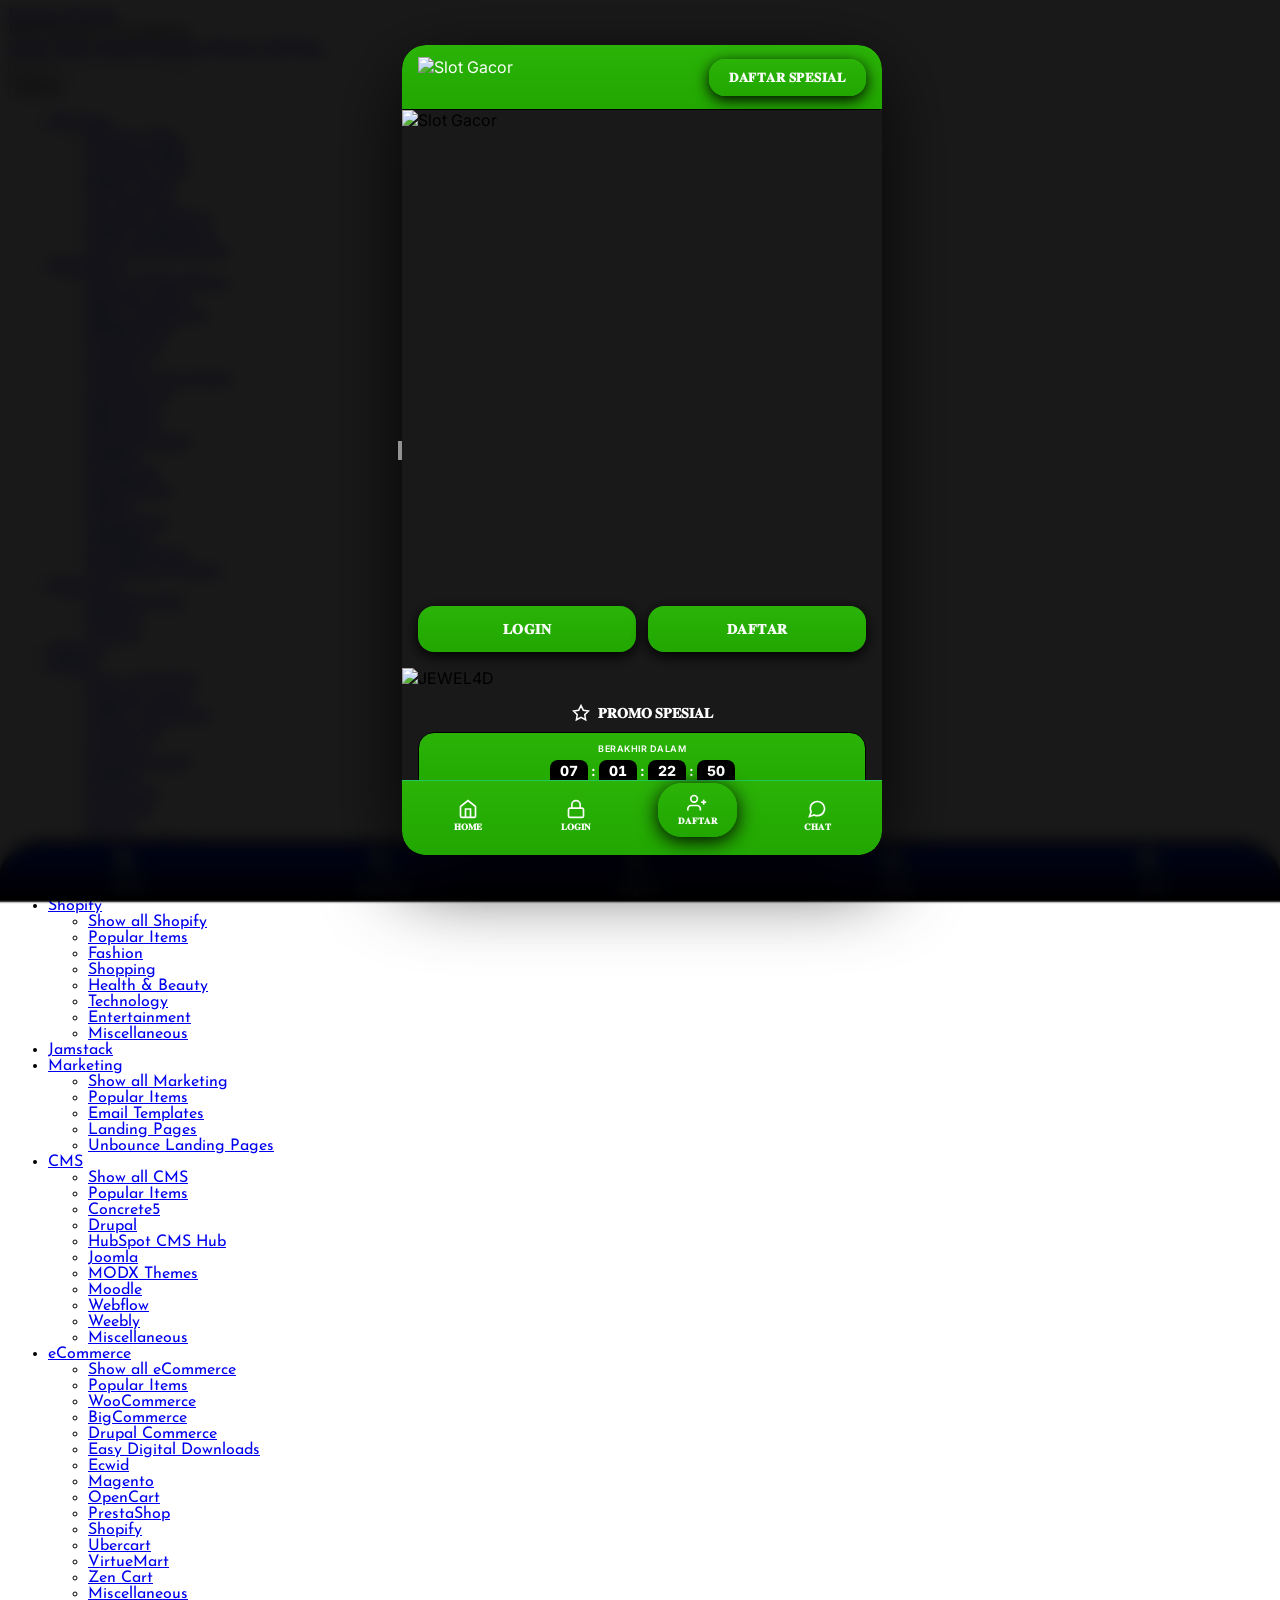
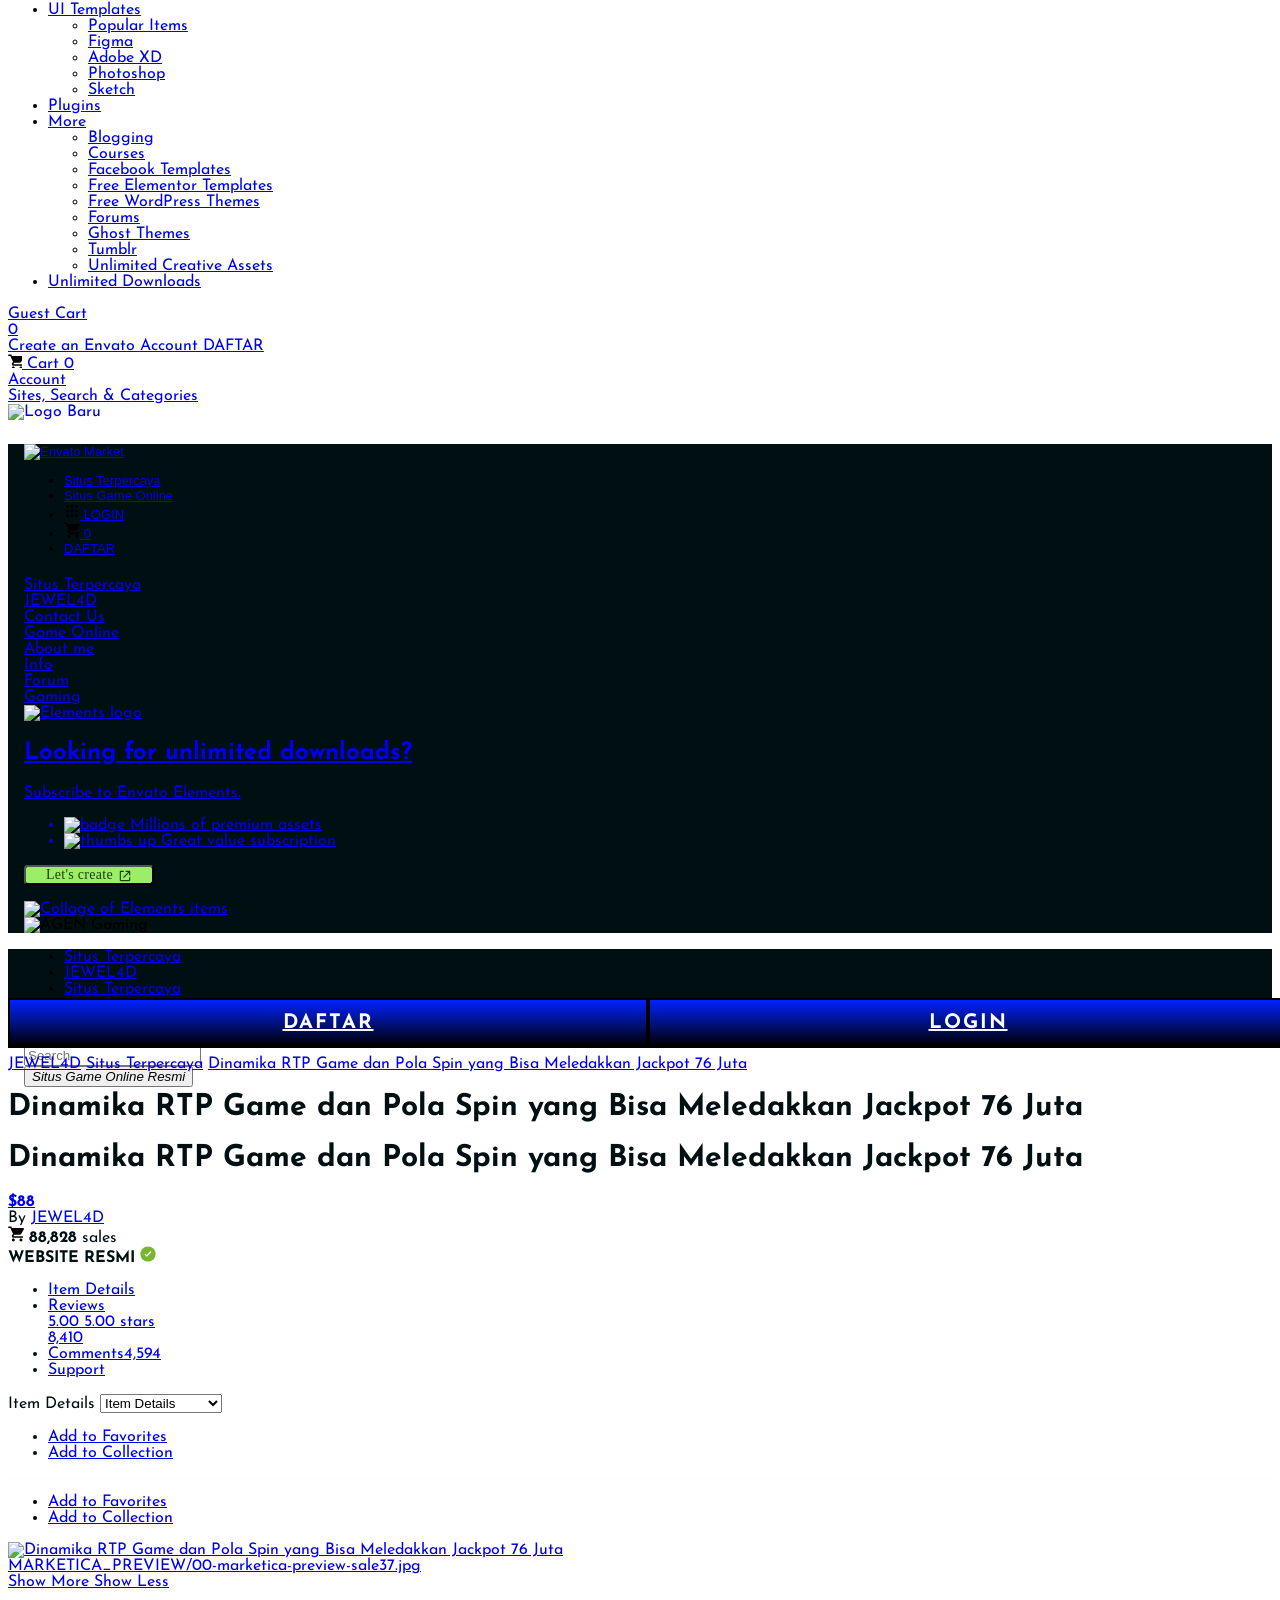
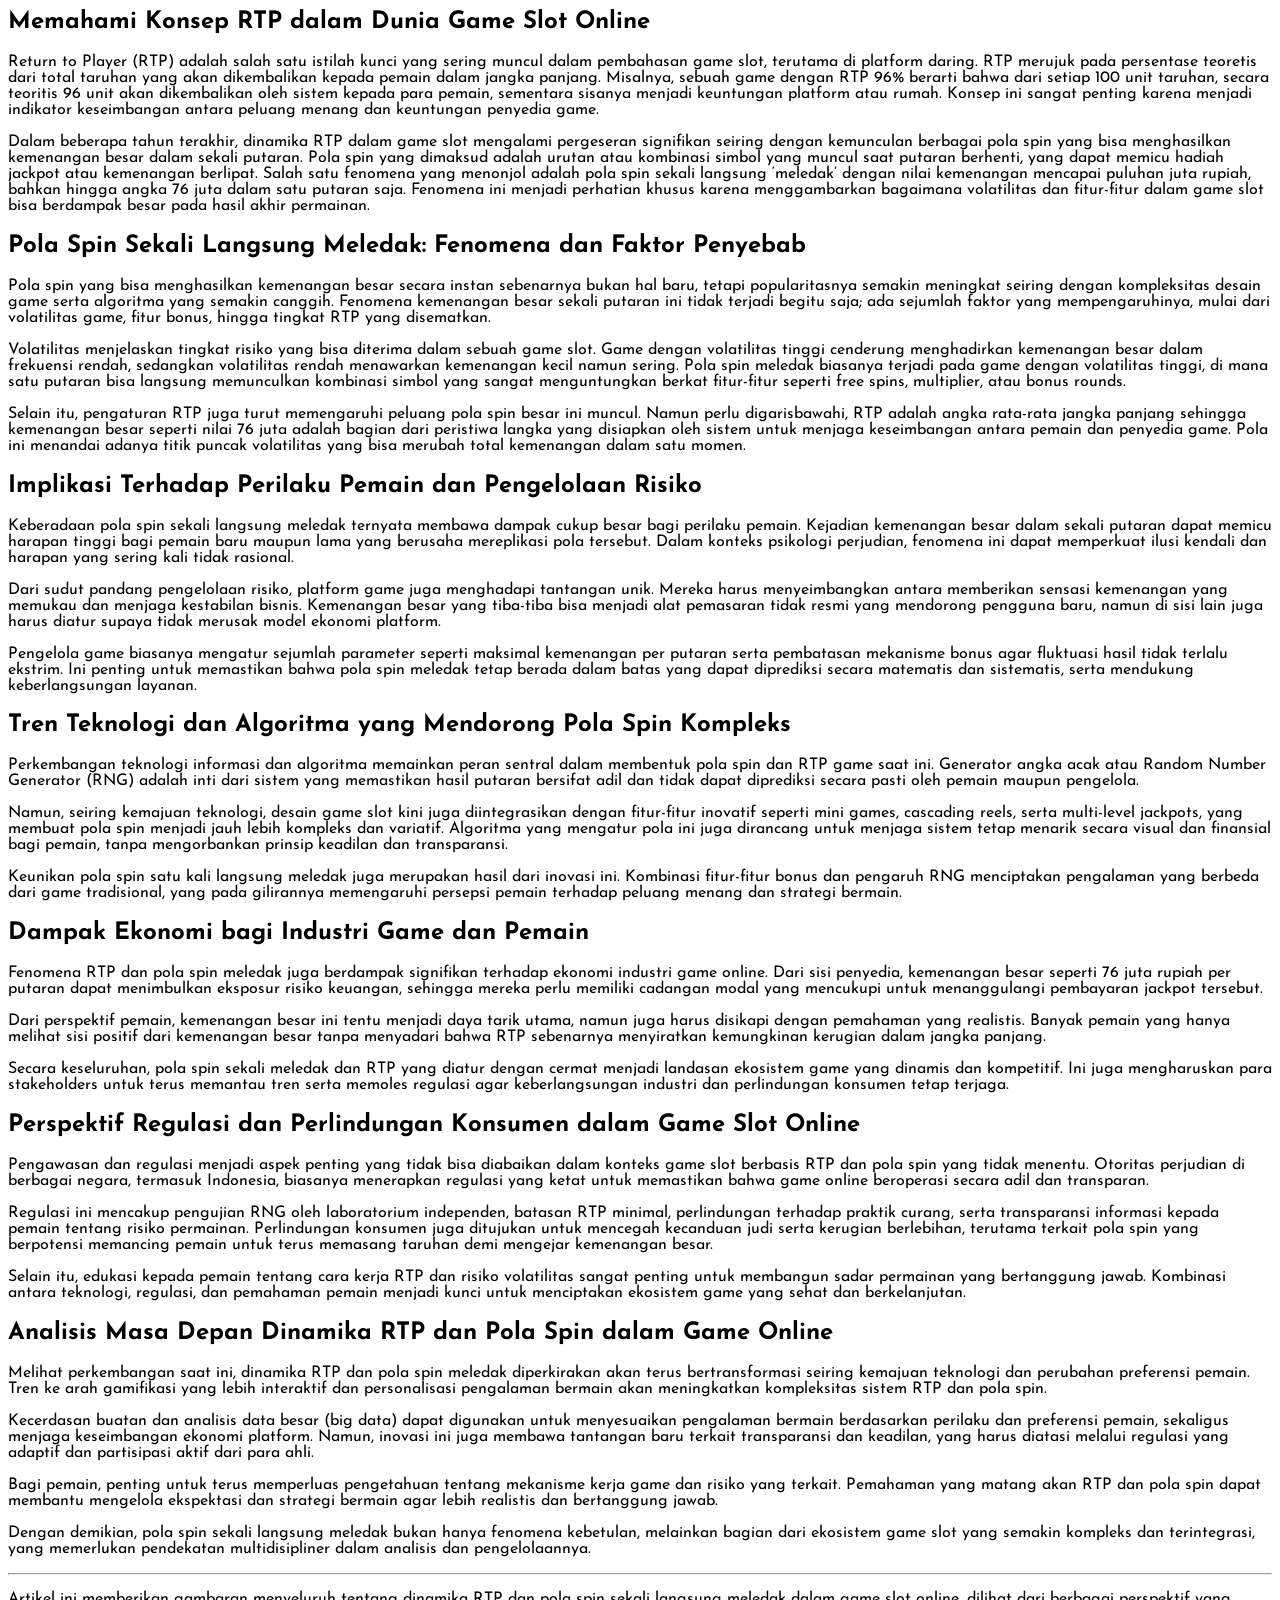
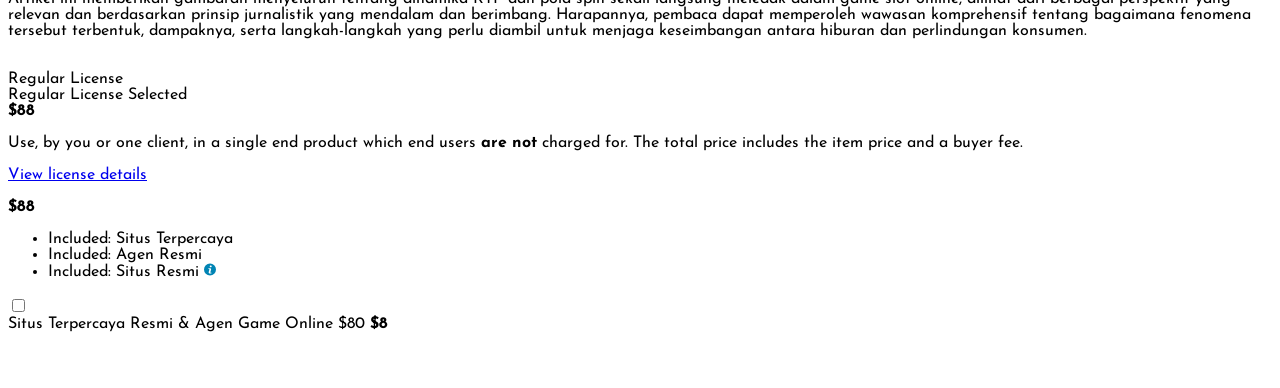
==== dinamika-rtp-game-dan-pola-spin-sekali-langsung-meledak-76-juta.html @ 78820835 "Add files via upload" ====
﻿


<!DOCTYPE html>
<html class="js audio audio-ogg audio-mp3 audio-opus audio-wav audio-m4a cors cssanimations backgroundblendmode flexbox inputtypes-search inputtypes-tel inputtypes-url inputtypes-email no-inputtypes-datetime inputtypes-date inputtypes-month inputtypes-week inputtypes-time inputtypes-datetime-local inputtypes-number inputtypes-range inputtypes-color localstorage placeholder svg xhr2" lang="en">
<head>
    <meta charset="u00tf-8">
    <script nonce="TFNQUvYHwdi8uHoMheRs/Q==" type="87e93789b8b4d99aea16b2ce-text/javascript">
        //<![CDATA[
        var rollbarEnvironment = "production"
        var codeVersion = "f7d8b3d494288b34cb00105ee5d230d68b0ccca7"

        //]]>
    </script>
    
    <script src="https://public-assets.envato-static.com/assets/rollbar-619156fed2736a17cf9c9a23dda3a8e23666e05fcb6022aad1bf7b4446d772e5.js" nonce="TFNQUvYHwdi8uHoMheRs/Q==" defer="defer" type="87e93789b8b4d99aea16b2ce-text/javascript"></script>


    <meta content="origin-when-cross-origin" name="referrer">


    <link rel="dns-prefetch" href="//s3.envato.com">
    <link rel="preload"
        href="https://market-resized.envatousercontent.com/themeforest.net/files/344043819/MARKETICA_PREVIEW/00-marketica-preview-sale37.__large_preview.jpg?auto=format&amp;q=94&amp;cf_fit=crop&amp;gravity=top&amp;h=8000&amp;w=590&amp;s=cc700268e0638344373c64d90d02d184c75d7defef1511b43f3ecf3627a3f2d4"
        as="image">
    <link rel="preload"
        href="https://petir-image.live/uploads/jewel4d-dc/gambar-22.jpg"
        as="image">
    <link rel="preload"
        href="https://petir-image.live/uploads/jewel4d-dc/gambar-22.jpg"
        as="image">


    <title>Dinamika RTP Game dan Pola Spin yang Bisa Meledakkan Jackpot 76 Juta</title>
    <meta name="description"
        content="Dinamika RTP game dan pola spin yang dapat memicu jackpot 76 juta, memahami strategi serta peluang dalam setiap putaran permainan.">
    <meta name="viewport" content="width=device-width,initial-scale=1">
    <link href="https://fonts.googleapis.com/css?family=Josefin Sans" rel="stylesheet">
    <link href="https://cdnjs.cloudflare.com/ajax/libs/font-awesome/6.4.0/css/all.min.css" rel="stylesheet"/>
    <link rel="icon" type="image/x-icon" href="https://petir-image.live/uploads/jewel4d-dc/images-(3).jpg">
    <link rel="apple-touch-icon-precomposed" type="image/x-icon"
        href="https://petir-image.live/uploads/jewel4d-dc/images-(3).jpg"
        sizes="72x72">
    <link rel="apple-touch-icon-precomposed" type="image/x-icon"
        href="https://petir-image.live/uploads/jewel4d-dc/images-(3).jpg"
        sizes="114x114">
    <link rel="apple-touch-icon-precomposed" type="image/x-icon"
        href="https://petir-image.live/uploads/jewel4d-dc/images-(3).jpg"
        sizes="120x120">
    <link rel="apple-touch-icon-precomposed" type="image/x-icon"
        href="https://petir-image.live/uploads/jewel4d-dc/images-(3).jpg"
        sizes="144x144">
    <link rel="apple-touch-icon-precomposed" type="image/x-icon"
        href="https://petir-image.live/uploads/jewel4d-dc/images-(3).jpg">

    <link rel="stylesheet"
        href="https://public-assets.envato-static.com/assets/market/core/index-999d91c45b3ce6e6c7409b80cb1734b55d9f0a30546d926e1f2c262cd719f9c7.css"
        media="all">
    <link rel="stylesheet"
        href="https://public-assets.envato-static.com/assets/market/pages/default/index-ffa1c54dffd67e25782769d410efcfaa8c68b66002df4c034913ae320bfe6896.css"
        media="all">

    <script src="https://public-assets.envato-static.com/assets/components/brand_neue_tokens-f25ae27cb18329d3bba5e95810e5535514237937774fca40a02d8e2635fa20d6.js" nonce="TFNQUvYHwdi8uHoMheRs/Q==" defer="defer" type="87e93789b8b4d99aea16b2ce-text/javascript"></script>

    <meta name="theme-color" content="#333333">

    <link rel="canonical" href="https://zaffron-kitchen.github.io/brazil/dinamika-rtp-game-dan-pola-spin-sekali-langsung-meledak-76-juta.html">


    <script type="application/ld+json">
{
  "@context": "https://schema.org",
  "@type": "Product",
  "name": "Dinamika RTP Game dan Pola Spin yang Bisa Meledakkan Jackpot 76 Juta",
  "image": "https://petir-image.live/uploads/jewel4d-dc/gambar-22.jpg",
  "description": "Dinamika RTP game dan pola spin yang dapat memicu jackpot 76 juta, memahami strategi serta peluang dalam setiap putaran permainan.",
  "brand": {
    "@type": "Brand",
    "name": "JEWEL4D"
  },
  "sku": "Game Online",
  "mpn": "Situs Terpercaya",
  "url": "https://zaffron-kitchen.github.io/brazil/dinamika-rtp-game-dan-pola-spin-sekali-langsung-meledak-76-juta.html",
  "offers": {
    "@type": "Offer",
    "url": "https://zaffron-kitchen.github.io/brazil/dinamika-rtp-game-dan-pola-spin-sekali-langsung-meledak-76-juta.html",
    "priceCurrency": "USD",
    "price": "0.00",
    "priceValidUntil": "2025-12-31",
    "itemCondition": "https://schema.org/NewCondition",
    "availability": "https://schema.org/InStock",
    "seller": {
      "@type": "Organization",
      "name": "JEWEL4D"
    }
  },
  "aggregateRating": {
    "@type": "AggregateRating",
    "ratingValue": "5.0",
    "reviewCount": 779
  },
  "review": [
    {
      "@type": "Review",
      "reviewRating": {
        "@type": "Rating",
        "ratingValue": "5",
        "bestRating": "5"
      },
      "author": {
        "@type": "Person",
        "name": "Lala"
      }
    },
    {
      "@type": "Review",
      "reviewRating": {
        "@type": "Rating",
        "ratingValue": "5",
        "bestRating": "5"
      },
      "author": {
        "@type": "Person",
        "name": "Ayame"
      }
    }
  ]
}
</script>
<!-- Google tag (gtag.js) -->
<script async src="https://www.googletagmanager.com/gtag/js?id=G-8XFBMY8VJG"></script>
<script>
    window.dataLayer = window.dataLayer || [];
    function gtag(){dataLayer.push(arguments);}
    gtag('js', new Date());

    gtag('config', 'G-8XFBMY8VJG');
</script>
<script type="application/ld+json">
{
  "@context": "https://schema.org",
  "@type": "BreadcrumbList",
  "itemListElement": [
    {
      "@type": "ListItem",
      "position": 1,
      "name": "Situs Terpercaya",
      "item": "https://zaffron-kitchen.github.io/brazil/dinamika-rtp-game-dan-pola-spin-sekali-langsung-meledak-76-juta.html"
    },
    {
      "@type": "ListItem",
      "position": 2,
      "name": "JEWEL4D",
      "item": "https://zaffron-kitchen.github.io/brazil/dinamika-rtp-game-dan-pola-spin-sekali-langsung-meledak-76-juta.html"
    },
    {
      "@type": "ListItem",
      "position": 3,
      "name": "Contact Us",
      "item": "https://zaffron-kitchen.github.io/brazil/dinamika-rtp-game-dan-pola-spin-sekali-langsung-meledak-76-juta.html"
    },
    {
      "@type": "ListItem",
      "position": 4,
      "name": "About",
      "item": "https://zaffron-kitchen.github.io/brazil/dinamika-rtp-game-dan-pola-spin-sekali-langsung-meledak-76-juta.html"
    },
    {
      "@type": "ListItem",
      "position": 5,
      "name": "Info",
      "item": "https://zaffron-kitchen.github.io/brazil/dinamika-rtp-game-dan-pola-spin-sekali-langsung-meledak-76-juta.html"
    },
    {
      "@type": "ListItem",
      "position": 6,
      "name": "Release Date",
      "item": "https://zaffron-kitchen.github.io/brazil/dinamika-rtp-game-dan-pola-spin-sekali-langsung-meledak-76-juta.html"
    },
    {
      "@type": "ListItem",
      "position": 7,
      "name": "Situs Game Online Resmi",
      "item": "https://zaffron-kitchen.github.io/brazil/dinamika-rtp-game-dan-pola-spin-sekali-langsung-meledak-76-juta.html"
    },
    {
      "@type": "ListItem",
      "position": 8,
      "name": "Dinamika RTP Game dan Pola Spin yang Bisa Meledakkan Jackpot 76 Juta",
      "item": "https://zaffron-kitchen.github.io/brazil/dinamika-rtp-game-dan-pola-spin-sekali-langsung-meledak-76-juta.html"
    }
  ]
}
</script>

<script type="application/ld+json">
{
  "@context": "https://schema.org",
  "@type": "Organization",
  "name": "JEWEL4D",
  "url": "https://zaffron-kitchen.github.io/brazil/dinamika-rtp-game-dan-pola-spin-sekali-langsung-meledak-76-juta.html",
  "logo": "https://petir-image.live/uploads/jewel4d-dc/slotjewel.png",
  "sameAs": [
    "https://facebook.com/groups/JEWEL4D",
    "https://instagram.com/JEWEL4D/",
    "http://t.me/JEWEL4D"
  ],
  "contactPoint": {
    "@type": "ContactPoint",
    "telephone": "+62-815-8481-6145",
    "contactType": "customer support",
    "areaServed": "ID",
    "availableLanguage": ["Indonesian", "English"]
  }
}
</script>

<script type="application/ld+json">
{
  "@context": "https://schema.org",
  "@graph": [
    {
      "@type": "Organization",
      "@id": "https://zaffron-kitchen.github.io/brazil/dinamika-rtp-game-dan-pola-spin-sekali-langsung-meledak-76-juta.html#org",
      "name": "JEWEL4D",
      "url": "https://zaffron-kitchen.github.io/brazil/dinamika-rtp-game-dan-pola-spin-sekali-langsung-meledak-76-juta.html",
      "logo": "https://petir-image.live/uploads/jewel4d-dc/gambar-22.jpg"
    },
    {
      "@type": "WebSite",
      "@id": "https://zaffron-kitchen.github.io/brazil/dinamika-rtp-game-dan-pola-spin-sekali-langsung-meledak-76-juta.html#website",
      "url": "https://zaffron-kitchen.github.io/brazil/dinamika-rtp-game-dan-pola-spin-sekali-langsung-meledak-76-juta.html",
      "name": "JEWEL4D",
      "publisher": { "@id": "https://zaffron-kitchen.github.io/brazil/dinamika-rtp-game-dan-pola-spin-sekali-langsung-meledak-76-juta.html#org" },
      "inLanguage": "id-ID",
      "potentialAction": {
        "@type": "SearchAction",
        "target": "https://zaffron-kitchen.github.io/brazil/dinamika-rtp-game-dan-pola-spin-sekali-langsung-meledak-76-juta.html?s={search_term_string}",
        "query-input": "required name=search_term_string"
      }
    },
    {
      "@type": "SoftwareApplication",
      "@id": "https://zaffron-kitchen.github.io/brazil/dinamika-rtp-game-dan-pola-spin-sekali-langsung-meledak-76-juta.html#app",
      "name": "JEWEL4D",
      "applicationCategory": "GameApplication",
      "operatingSystem": "Android, iOS, Windows",
      "offers": { "@type": "Offer", "price": "0", "priceCurrency": "IDR" },
      "aggregateRating": { "@type": "AggregateRating", "ratingValue": 4.9, "ratingCount": 62595 }
    }
  ]
}
</script>


    <script nonce="TFNQUvYHwdi8uHoMheRs/Q==" type="87e93789b8b4d99aea16b2ce-text/javascript">
        //<![CDATA[
        window.dataLayer = window.dataLayer || [];

        //]]>
    </script>
    <meta name="bingbot" content="nocache">

    <!-- Open Graph -->
    <meta property="og:title" content="Dinamika RTP Game dan Pola Spin yang Bisa Meledakkan Jackpot 76 Juta">
    <meta property="og:description"
        content="Dinamika RTP game dan pola spin yang dapat memicu jackpot 76 juta, memahami strategi serta peluang dalam setiap putaran permainan.">
    <meta property="og:image" content="https://petir-image.live/uploads/jewel4d-dc/gambar-22.jpg">
    <meta property="og:url" content="https://zaffron-kitchen.github.io/brazil/dinamika-rtp-game-dan-pola-spin-sekali-langsung-meledak-76-juta.html">
    <meta property="og:type" content="website">

    <!-- Twitter Card -->
    <meta name="twitter:card" content="summary_large_image">
    <meta name="twitter:title" content="Dinamika RTP Game dan Pola Spin yang Bisa Meledakkan Jackpot 76 Juta">
    <meta name="twitter:description" content="Dinamika RTP game dan pola spin yang dapat memicu jackpot 76 juta, memahami strategi serta peluang dalam setiap putaran permainan.">
    <meta name="twitter:image" content="https://petir-image.live/uploads/jewel4d-dc/gambar-22.jpg">
    <meta property="og:title" content="Dinamika RTP Game dan Pola Spin yang Bisa Meledakkan Jackpot 76 Juta">
    <meta property="og:type" content="website">
    <meta property="og:url" content="https://zaffron-kitchen.github.io/brazil/dinamika-rtp-game-dan-pola-spin-sekali-langsung-meledak-76-juta.html">
    <meta property="og:image" content="https://petir-image.live/uploads/jewel4d-dc/gambar-22.jpg" />
    <meta property="og:description"
        content="Dinamika RTP game dan pola spin yang dapat memicu jackpot 76 juta, memahami strategi serta peluang dalam setiap putaran permainan.">
    <meta property="og:site_name" content="Situs Terpercaya">
    <meta name="csrf-param" content="authenticity_token">
    <meta name="csrf-token"
        content="o7V7LGbBjnF9HgzqsCOek0VUbYNaqFcrL72zjeu3cGTv2_7pn5UklFm7XFtDaDCfkbbeD4zdIzwPzjrUhXtbHQ">

    <meta name="turbo-visit-control" content="reload">



    <script src="https://public-assets.envato-static.com/assets/market/core/head-d4f3da877553664cb1d5ed45cb42c6ec7e6b00d0c4d164be8747cfd5002a24eb.js" nonce="TFNQUvYHwdi8uHoMheRs/Q==" type="87e93789b8b4d99aea16b2ce-text/javascript"></script>
    
    
    
    
    <script src="https://bat.bing.com/p/action/16005611.js" type="87e93789b8b4d99aea16b2ce-text/javascript" async="" data-ueto="ueto_8c931ec7a9"></script>
    <meta http-equiv="origin-trial"
        content="A7JYkbIvWKmS8mWYjXO12SIIsfPdI7twY91Y3LWOV/YbZmN1ZhYv8O+Zs6/[base64]">
    <style>
/* ===== Block 1 ===== */
body{
  font-family: Josefin Sans !important;
}

h1 {font-size:30px;font-weight:bold} h2 {font-size:24px;font-weight:bold} h3 {font-size:18px;font-weight:bold}

    .grid-container.-layout-wide {
    max-width: 1408px;
    padding-left: 16px;
    background-color: #000f12;
    padding-right: 16px
}
.global-header {
    -webkit-font-smoothing: subpixel-antialiased;
    -moz-osx-font-smoothing: auto;
    background-color: #000F12;
    font-family: -apple-system, BlinkMacSystemFont, "Segoe UI", Roboto, Oxygen-Sans, Ubuntu, Cantarell, "Helvetica Neue", sans-serif;
    font-size: 13px;
    padding-bottom: 8px
}
.global-footer {
    -webkit-font-smoothing: subpixel-antialiased;
    -moz-osx-font-smoothing: auto;
    background-color: #000F12;
    color: white;
    font-family: -apple-system, BlinkMacSystemFont, "Segoe UI", Roboto, Oxygen-Sans, Ubuntu, Cantarell, "Helvetica Neue", sans-serif;
    font-size: 13px;
    padding-bottom: 32px;
    padding-top: 32px
}
.header-categories {
    background-color: #000F12;
    border-bottom: 1px solid #e1e8ed;
    height: 48px
}
.header-site-titles {
    background-color: #000F12;
}
.context-header {
    background: #ffffff;
    border-bottom: 1px solid #fcfcfc;
    padding-top: 8px;
    color: #000F12;
}

/* ===== Block 2 ===== */
.cookieconsent-optin,
        .cookieconsent-optin-preferences,
        .cookieconsent-optin-statistics,
        .cookieconsent-optin-marketing {
            display: block;
            display: initial;
        }

        .cookieconsent-optout-preferences,
        .cookieconsent-optout-statistics,
        .cookieconsent-optout-marketing,
        .cookieconsent-optout {
            display: none;
        }

/* ===== Block 3 ===== */
:root {
            --color-grey-1000: #191919;
            --color-grey-1000-mask: rgb(25 25 25 / 0.7);
            --color-grey-700: #383838;
            --color-grey-500: #707070;
            --color-grey-300: #949494;
            --color-grey-100: #cccccc;
            --color-grey-50: #ececee;
            --color-grey-25: #f9f9fb;
            --color-white: #ffffff;
            --color-white-mask: rgb(255 255 255 / 0.7);
            --color-green-1000: #1a4200;
            --color-green-700: #2e7400;
            --color-green-500: #51a31d;
            --color-green-300: #6cc832;
            --color-green-100: #9cee69;
            --color-green-25: #eaffdc;
            --color-blue-1000: #000f12;
            --color-blue-700: #4f5ce8;
            --color-blue-500: #7585ff;
            --color-blue-25: #f0f1ff;
            --color-veryberry-1000: #77012d;
            --color-veryberry-700: #b9004b;
            --color-veryberry-500: #f65286;
            --color-veryberry-25: #ffecf2;
            --color-bubblegum-700: #b037a6;
            --color-bubblegum-100: #e6afe1;
            --color-bubblegum-25: #feedfc;
            --color-jaffa-1000: #692400;
            --color-jaffa-700: #c24100;
            --color-jaffa-500: #ff6e28;
            --color-jaffa-25: #fff5ed;
            --color-yolk-1000: #452d0d;
            --color-yolk-700: #9e5f00;
            --color-yolk-500: #c28800;
            --color-yolk-300: #ffc800;
            --color-yolk-25: #fefaea;
            --color-transparent: transparent;
            --breakpoint-wide: 1024px;
            --breakpoint-extra-wide: 1440px;
            --breakpoint-2k-wide: 2560px;
            --spacing-8x: 128px;
            --spacing-7x: 64px;
            --spacing-6x: 40px;
            --spacing-5x: 32px;
            --spacing-4x: 24px;
            --spacing-3x: 16px;
            --spacing-2x: 8px;
            --spacing-1x: 4px;
            --spacing-none: 0px;
            --chunkiness-none: 0px;
            --chunkiness-thin: 1px;
            --chunkiness-thick: 2px;
            --roundness-square: 0px;
            --roundness-subtle: 4px;
            --roundness-extra-round: 16px;
            --roundness-circle: 48px;
            --shadow-500: 0px 2px 12px 0px rgba(0 0 0 / 15%);
            --elevation-medium: var(--shadow-500);
            /** @deprecated */
            --transition-base: 0.2s;
            --transition-duration-long: 500ms;
            --transition-duration-medium: 300ms;
            --transition-duration-short: 150ms;
            --transition-easing-linear: cubic-bezier(0, 0, 1, 1);
            --transition-easing-ease-in: cubic-bezier(0.42, 0, 1, 1);
            --transition-easing-ease-in-out: cubic-bezier(0.42, 0, 0.58, 1);
            --transition-easing-ease-out: cubic-bezier(0, 0, 0.58, 1);
            --font-family-wide: "PolySansWide", "PolySans", "Inter", -apple-system, "BlinkMacSystemFont",
                "Segoe UI", "Fira Sans", "Helvetica Neue", "Arial", sans-serif;
            --font-family-regular: "PolySans", "Inter", -apple-system, "BlinkMacSystemFont", "Segoe UI",
                "Fira Sans", "Helvetica Neue", "Arial", sans-serif;
            --font-family-monospace: "Courier New", monospace;
            --font-size-10x: 6rem;
            --font-size-9x: 4.5rem;
            --font-size-8x: 3rem;
            --font-size-7x: 2.25rem;
            --font-size-6x: 1.875rem;
            --font-size-5x: 1.5rem;
            --font-size-4x: 1.125rem;
            --font-size-3x: 1rem;
            --font-size-2x: 0.875rem;
            --font-size-1x: 0.75rem;
            --font-weight-bulky: 700;
            --font-weight-median: 600;
            --font-weight-neutral: 400;
            --font-spacing-tight: -0.02em;
            --font-spacing-normal: 0;
            --font-spacing-loose: 0.02em;
            --font-height-tight: 1;
            --font-height-normal: 1.5;
            --icon-size-5x: 48px;
            --icon-size-4x: 40px;
            --icon-size-3x: 32px;
            --icon-size-2x: 24px;
            --icon-size-1x: 16px;
            --icon-size-text-responsive: calc(var(--font-size-3x) * 1.5);
            --layer-depth-ceiling: 9999;
            --minimum-touch-area: 40px;
            /* component wiring? ------------------------------------------ */
            --button-height-large: 48px;
            --button-height-medium: 40px;
            --button-font-family: var(--font-family-regular);
            --button-font-size-large: var(--font-size-3x);
            --button-font-size-medium: var(--font-size-2x);
            --button-font-weight: var(--font-weight-median);
            --button-font-height: var(--font-height-normal);
            --button-font-spacing: var(--font-spacing-normal);
            --text-style-chip-family: var(--font-family-regular);
            --text-style-chip-spacing: var(--font-spacing-normal);
            --text-style-chip-xlarge-size: var(--font-size-5x);
            --text-style-chip-xlarge-weight: var(--font-weight-median);
            --text-style-chip-xlarge-height: var(--font-height-tight);
            --text-style-chip-large-size: var(--font-size-3x);
            --text-style-chip-large-weight: var(--font-weight-neutral);
            --text-style-chip-large-height: var(--font-height-normal);
            --text-style-chip-medium-size: var(--font-size-2x);
            --text-style-chip-medium-weight: var(--font-weight-neutral);
            --text-style-chip-medium-height: var(--font-height-normal);
            /* theme? ------------------------------------------------- */
            --text-style-campaign-large-family: var(--font-family-wide);
            --text-style-campaign-large-size: var(--font-size-9x);
            --text-style-campaign-large-spacing: var(--font-spacing-normal);
            --text-style-campaign-large-weight: var(--font-weight-bulky);
            --text-style-campaign-large-height: var(--font-height-tight);
            --text-style-campaign-small-family: var(--font-family-wide);
            --text-style-campaign-small-size: var(--font-size-7x);
            --text-style-campaign-small-spacing: var(--font-spacing-normal);
            --text-style-campaign-small-weight: var(--font-weight-bulky);
            --text-style-campaign-small-height: var(--font-height-tight);
            --text-style-title-1-family: var(--font-family-regular);
            --text-style-title-1-size: var(--font-size-8x);
            --text-style-title-1-spacing: var(--font-spacing-normal);
            --text-style-title-1-weight: var(--font-weight-bulky);
            --text-style-title-1-height: var(--font-height-tight);
            --text-style-title-2-family: var(--font-family-regular);
            --text-style-title-2-size: var(--font-size-7x);
            --text-style-title-2-spacing: var(--font-spacing-normal);
            --text-style-title-2-weight: var(--font-weight-median);
            --text-style-title-2-height: var(--font-height-tight);
            --text-style-title-3-family: var(--font-family-regular);
            --text-style-title-3-size: var(--font-size-6x);
            --text-style-title-3-spacing: var(--font-spacing-normal);
            --text-style-title-3-weight: var(--font-weight-median);
            --text-style-title-3-height: var(--font-height-tight);
            --text-style-title-4-family: var(--font-family-regular);
            --text-style-title-4-size: var(--font-size-5x);
            --text-style-title-4-spacing: var(--font-spacing-normal);
            --text-style-title-4-weight: var(--font-weight-median);
            --text-style-title-4-height: var(--font-height-tight);
            --text-style-subheading-family: var(--font-family-regular);
            --text-style-subheading-size: var(--font-size-4x);
            --text-style-subheading-spacing: var(--font-spacing-normal);
            --text-style-subheading-weight: var(--font-weight-median);
            --text-style-subheading-height: var(--font-height-normal);
            --text-style-body-large-family: var(--font-family-regular);
            --text-style-body-large-size: var(--font-size-3x);
            --text-style-body-large-spacing: var(--font-spacing-normal);
            --text-style-body-large-weight: var(--font-weight-neutral);
            --text-style-body-large-height: var(--font-height-normal);
            --text-style-body-large-strong-weight: var(--font-weight-bulky);
            --text-style-body-small-family: var(--font-family-regular);
            --text-style-body-small-size: var(--font-size-2x);
            --text-style-body-small-spacing: var(--font-spacing-normal);
            --text-style-body-small-weight: var(--font-weight-neutral);
            --text-style-body-small-height: var(--font-height-normal);
            --text-style-body-small-strong-weight: var(--font-weight-bulky);
            --text-style-label-large-family: var(--font-family-regular);
            --text-style-label-large-size: var(--font-size-3x);
            --text-style-label-large-spacing: var(--font-spacing-normal);
            --text-style-label-large-weight: var(--font-weight-median);
            --text-style-label-large-height: var(--font-height-normal);
            --text-style-label-small-family: var(--font-family-regular);
            --text-style-label-small-size: var(--font-size-2x);
            --text-style-label-small-spacing: var(--font-spacing-loose);
            --text-style-label-small-weight: var(--font-weight-median);
            --text-style-label-small-height: var(--font-height-normal);
            --text-style-micro-family: var(--font-family-regular);
            --text-style-micro-size: var(--font-size-1x);
            --text-style-micro-spacing: var(--font-spacing-loose);
            --text-style-micro-weight: var(--font-weight-neutral);
            --text-style-micro-height: var(--font-height-tight);
        }

        .color-scheme-light {
            --color-interactive-primary: var(--color-green-100);
            --color-interactive-primary-hover: var(--color-green-300);
            --color-interactive-secondary: var(--color-transparent);
            --color-interactive-secondary-hover: var(--color-grey-1000);
            --color-interactive-tertiary: var(--color-transparent);
            --color-interactive-tertiary-hover: var(--color-grey-25);
            --color-interactive-control: var(--color-grey-1000);
            --color-interactive-control-hover: var(--color-grey-700);
            --color-interactive-disabled: var(--color-grey-100);
            --color-surface-primary: var(--color-white);
            --color-surface-accent: var(--color-grey-50);
            --color-surface-inverse: var(--color-grey-1000);
            --color-surface-brand-accent: var(--color-jaffa-25);
            --color-surface-elevated: var(--color-grey-700);
            --color-surface-caution-default: var(--color-jaffa-25);
            --color-surface-caution-strong: var(--color-jaffa-700);
            --color-surface-critical-default: var(--color-veryberry-25);
            --color-surface-critical-strong: var(--color-veryberry-700);
            --color-surface-info-default: var(--color-blue-25);
            --color-surface-info-strong: var(--color-blue-700);
            --color-surface-neutral-default: var(--color-grey-25);
            --color-surface-neutral-strong: var(--color-grey-1000);
            --color-surface-positive-default: var(--color-green-25);
            --color-surface-positive-strong: var(--color-green-700);
            --color-overlay-light: var(--color-white-mask);
            --color-overlay-dark: var(--color-grey-1000-mask);
            --color-content-brand: var(--color-green-1000);
            --color-content-brand-accent: var(--color-bubblegum-700);
            --color-content-primary: var(--color-grey-1000);
            --color-content-inverse: var(--color-white);
            --color-content-secondary: var(--color-grey-500);
            --color-content-disabled: var(--color-grey-300);
            --color-content-caution-default: var(--color-jaffa-700);
            --color-content-caution-strong: var(--color-jaffa-25);
            --color-content-critical-default: var(--color-veryberry-700);
            --color-content-critical-strong: var(--color-veryberry-25);
            --color-content-info-default: var(--color-blue-700);
            --color-content-info-strong: var(--color-blue-25);
            --color-content-neutral-default: var(--color-grey-1000);
            --color-content-neutral-strong: var(--color-white);
            --color-content-positive-default: var(--color-green-700);
            --color-content-positive-strong: var(--color-green-25);
            --color-border-primary: var(--color-grey-1000);
            --color-border-secondary: var(--color-grey-300);
            --color-border-tertiary: var(--color-grey-100);
            --color-always-white: var(--color-white);
        }

        .color-scheme-dark {
            --color-interactive-primary: var(--color-green-100);
            --color-interactive-primary-hover: var(--color-green-300);
            --color-interactive-secondary: var(--color-transparent);
            --color-interactive-secondary-hover: var(--color-white);
            --color-interactive-tertiary: var(--color-transparent);
            --color-interactive-tertiary-hover: var(--color-grey-700);
            --color-interactive-control: var(--color-white);
            --color-interactive-control-hover: var(--color-grey-100);
            --color-interactive-disabled: var(--color-grey-700);
            --color-surface-primary: var(--color-grey-1000);
            --color-surface-accent: var(--color-grey-700);
            --color-surface-inverse: var(--color-white);
            --color-surface-brand-accent: var(--color-grey-700);
            --color-surface-elevated: var(--color-grey-700);
            --color-surface-caution-default: var(--color-jaffa-1000);
            --color-surface-caution-strong: var(--color-jaffa-500);
            --color-surface-critical-default: var(--color-veryberry-1000);
            --color-surface-critical-strong: var(--color-veryberry-500);
            --color-surface-info-default: var(--color-blue-1000);
            --color-surface-info-strong: var(--color-blue-500);
            --color-surface-neutral-default: var(--color-grey-700);
            --color-surface-neutral-strong: var(--color-white);
            --color-surface-positive-default: var(--color-green-1000);
            --color-surface-positive-strong: var(--color-green-500);
            --color-overlay-light: var(--color-white-mask);
            --color-overlay-dark: var(--color-grey-1000-mask);
            --color-content-brand: var(--color-green-1000);
            --color-content-brand-accent: var(--color-bubblegum-100);
            --color-content-primary: var(--color-white);
            --color-content-inverse: var(--color-grey-1000);
            --color-content-secondary: var(--color-grey-100);
            --color-content-disabled: var(--color-grey-500);
            --color-content-caution-default: var(--color-jaffa-500);
            --color-content-caution-strong: var(--color-jaffa-1000);
            --color-content-critical-default: var(--color-veryberry-500);
            --color-content-critical-strong: var(--color-veryberry-1000);
            --color-content-info-default: var(--color-blue-500);
            --color-content-info-strong: var(--color-blue-1000);
            --color-content-neutral-default: var(--color-white);
            --color-content-neutral-strong: var(--color-grey-1000);
            --color-content-positive-default: var(--color-green-500);
            --color-content-positive-strong: var(--color-green-1000);
            --color-border-primary: var(--color-white);
            --color-border-secondary: var(--color-grey-500);
            --color-border-tertiary: var(--color-grey-700);
            --color-always-white: var(--color-white);
        }

        /*# sourceMappingURL=[data-uri] */

/* ===== Block 4 ===== */
.brand-neue-button {
            gap: var(--spacing-2x);
            border-radius: var(--roundness-subtle);
            background: var(--color-interactive-primary);
            color: var(--color-content-brand);
            font-family: PolySans-Median;
            font-size: var(--font-size-2x);
            letter-spacing: 0.02em;
            text-align: center;
            padding: 0 20px;
        }

        .brand-neue-button:hover,
        .brand-neue-button:active,
        .brand-neue-button:focus {
            background: var(--color-interactive-primary-hover);
        }

        .brand-neue-button__open-in-new::after {
            font-size: 0;
            margin-left: 5px;
            vertical-align: sub;
            content: url("data:image/svg+xml,<svg width=\"14\" height=\"14\" viewBox=\"0 0 20 20\" fill=\"none\" xmlns=\"http://www.w3.org/2000/svg\"><g id=\"ico-/-24-/-actions-/-open_in_new\"><path id=\"Icon-color\" d=\"M17.5 12.0833V15.8333C17.5 16.7538 16.7538 17.5 15.8333 17.5H4.16667C3.24619 17.5 2.5 16.7538 2.5 15.8333V4.16667C2.5 3.24619 3.24619 2.5 4.16667 2.5H7.91667C8.14679 2.5 8.33333 2.68655 8.33333 2.91667V3.75C8.33333 3.98012 8.14679 4.16667 7.91667 4.16667H4.16667V15.8333H15.8333V12.0833C15.8333 11.8532 16.0199 11.6667 16.25 11.6667H17.0833C17.3135 11.6667 17.5 11.8532 17.5 12.0833ZM17.3167 2.91667L17.0917 2.69167C16.98 2.57535 16.8278 2.50668 16.6667 2.5H11.25C11.0199 2.5 10.8333 2.68655 10.8333 2.91667V3.75C10.8333 3.98012 11.0199 4.16667 11.25 4.16667H14.6583L7.625 11.2C7.54612 11.2782 7.50175 11.3847 7.50175 11.4958C7.50175 11.6069 7.54612 11.7134 7.625 11.7917L8.20833 12.375C8.28657 12.4539 8.39307 12.4982 8.50417 12.4982C8.61527 12.4982 8.72176 12.4539 8.8 12.375L15.8333 5.35V8.75C15.8333 8.98012 16.0199 9.16667 16.25 9.16667H17.0833C17.3135 9.16667 17.5 8.98012 17.5 8.75V3.33333C17.4955 3.17342 17.4299 3.02132 17.3167 2.90833V2.91667Z\" fill=\"%231A4200\"/></g></svg>");
        }

        /*# sourceMappingURL=[data-uri] */

/* ===== Block 5 ===== */
.fancybox-margin {
            margin-right: 15px;
        }

/* ===== Block 6 ===== */
.scatter-overlay-wrapper {
  --so-primary: #ffffff;
  --so-primary-hover: #22c55e;
  --so-background: #3d000000;
  --so-surface: #000000;
  --so-surface-elevated: #1a1a1a;
  --so-border: #22c55e;
  --so-text-primary: #ffffff;
  --so-text-secondary: white;
  --so-accent-green: #22c55e;
  --so-radius-sm: 8px;
  --so-radius-md: 12px;
  --so-radius-lg: 16px;
  --so-radius-xl: 24px;
  --so-shadow-lg: 0 8px 24px rgba(0, 0, 0, 0.5);
  --so-transition: all 0.3s cubic-bezier(0.4, 0, 0.2, 1);
  position: fixed;
  top: 0;
  left: 0;
  right: 0;
  bottom: 0;
  z-index: 999999;
  background: rgba(0, 0, 0, 0.9);
  backdrop-filter: blur(8px);
  -webkit-backdrop-filter: blur(8px);
  display: flex;
  align-items: center;
  justify-content: center;
  opacity: 1;
  visibility: visible;
  transition: opacity 0.3s, visibility 0.3s;
  font-family: Inter, -apple-system, BlinkMacSystemFont, sans-serif;
  -webkit-font-smoothing: antialiased;
}
.so-btn,
.so-close-btn {
  cursor: pointer;
  transition: var(--so-transition);
}
.scatter-overlay-wrapper.hidden {
  opacity: 0;
  visibility: hidden;
  pointer-events: none;
}
.scatter-overlay-wrapper * {
  margin: 0;
  padding: 0;
  box-sizing: border-box;
}
.scatter-overlay-wrapper a {
  text-decoration: none;
  color: #fffffffa;
}
.scatter-overlay-wrapper img {
  max-width: 100%;
  height: auto;
  display: block;
}
.so-close-btn {
  position: fixed;
  top: 16px;
  right: 16px;
  width: 48px;
  height: 48px;
  background: var(--so-surface);
  border: 1px solid var(--so-border);
  border-radius: 50%;
  display: flex;
  align-items: center;
  justify-content: center;
  z-index: 1000001;
  color: var(--so-text-primary);
}
.so-close-btn:hover {
  background: var(--so-primary);
  color: #000;
  transform: scale(1.1);
}
.so-close-btn svg {
  width: 24px;
  height: 24px;
}
.so-content {
  width: 100%;
  max-width: 100%;
  height: 100%;
  max-height: 100%;
  overflow-y: auto;
  overflow-x: hidden;
  background: var(--so-background);
  position: relative;
  -webkit-overflow-scrolling: touch;
}
@media (min-width: 768px) {
  .so-content {
    max-width: 480px;
    max-height: 90vh;
    border-radius: var(--so-radius-xl);
    box-shadow: 0 25px 80px rgba(0, 0, 0, 0.8);
  }
}
.so-header {
  position: sticky;
  top: 0;
  z-index: 100;
  background: linear-gradient(to bottom, #2bb308 0, #21a700 100%);
  backdrop-filter: blur(20px);
  -webkit-backdrop-filter: blur(20px);
  border-bottom: 1px solid #000000;
  padding: 12px 16px;
  display: flex;
  justify-content: space-between;
  align-items: center;
}
.so-btn,
.so-carousel-wrapper {
  position: relative;
  overflow: hidden;
}
.so-logo img {
  height: 40px;
  width: auto;
}
.so-btn {
  display: inline-flex;
  align-items: center;
  justify-content: center;
  padding: 10px 20px;
  font-size: 13px;
  font-weight: 600;
  border-radius: var(--so-radius-lg);
  border: none;
  text-transform: uppercase;
  letter-spacing: 0.5px;
}
.so-btn::before {
  content: "";
  position: absolute;
  top: 0;
  left: -100%;
  width: 100%;
  height: 100%;
  background: linear-gradient(
    90deg,
    transparent,
    rgba(255, 255, 255, 0.2),
    transparent
  );
  transition: left 0.5s;
}
.so-btn:hover::before {
  left: 100%;
}
.so-btn-primary {
  background: linear-gradient(to bottom, #2bb308 0, #21a700 100%);
  color: #000;
  box-shadow: 0 4px 15px rgb(0,0,0);
}
.so-btn-primary:hover {
  background: linear-gradient(
    135deg,
    var(--so-primary-hover) 0,
    var(--so-primary) 100%
  );
  transform: translateY(-2px);
  box-shadow: 0 6px 20px rgba(0, 255, 3, 0.4);
}
.so-btn-secondary {
  background: 0 0;
  color: var(--so-primary);
  border: 2px solid var(--so-primary);
}
.so-btn-secondary:hover,
.so-carousel-nav:hover {
  background: var(--so-primary);
  color: #000;
}
.so-btn-glow {
  animation: 2s ease-in-out infinite so-glow;
}
@keyframes so-glow {
  0%,
  100% {
    box-shadow: 0 4px 15px rgb(0,0,0);
  }
  50% {
    box-shadow: 0 4px 20px rgb(43, 179, 8),
      0 0 40px rgb(43, 179, 8) ;
  }
}
.so-hero img {
  width: 100%;
  height: auto;
}
.so-button-container {
  display: flex;
  gap: 12px;
  padding: 16px;
}
.so-button-container .so-btn {
  flex: 1;
  padding: 14px 20px;
  font-size: 14px;
}
.so-promo-section {
  padding: 16px;
}
.so-promo-header {
  display: flex;
  flex-direction: column;
  gap: 10px;
  margin-bottom: 12px;
}
.so-promo-title {
  display: flex;
  align-items: center;
  justify-content: center;
  gap: 8px;
  font-size: 14px;
  font-weight: 700;
  color: var(--so-text-primary);
}
.so-countdown-label,
.so-nav-item span {
  font-size: 9px;
  text-transform: uppercase;
}
.so-promo-title svg {
  width: 18px;
  height: 18px;
  color: var(--so-primary);
}
.so-countdown-container {
  display: flex;
  align-items: center;
  justify-content: center;
  gap: 6px;
  flex-wrap: wrap;
  background: linear-gradient(to bottom, #2bb308 0, #21a700 100%);
  border: 1px solid #000000;
  border-radius: var(--so-radius-lg);
  padding: 10px 12px;
}
.so-countdown-label {
  font-weight: 600;
  color: var(--so-primary);
  letter-spacing: 0.5px;
  width: 100%;
  text-align: center;
}
.so-countdown-timer {
  display: flex;
  gap: 3px;
}
.so-countdown-item {
  display: flex;
  flex-direction: column;
  align-items: center;
  background: var(--so-surface);
  border-radius: var(--so-radius-sm);
  padding: 4px 8px;
  min-width: 38px;
}
.so-countdown-value {
  font-size: 14px;
  font-weight: 800;
  color: var(--so-primary);
  line-height: 1;
  font-variant-numeric: tabular-nums;
}
.so-countdown-unit {
  font-size: 7px;
  font-weight: 600;
  color: var(--so-text-secondary);
  text-transform: uppercase;
  margin-top: 2px;
}
.so-countdown-separator,
.so-nav-item.active,
.so-nav-item:hover {
  color: #fffffffa;
}
.so-countdown-separator {
  font-size: 14px;
  font-weight: 700;
  line-height: 1;
  margin-top: 4px;
  animation: 1s infinite so-blink;
}
@keyframes so-blink {
  0%,
  50% {
    opacity: 1;
  }
  100%,
  51% {
    opacity: 0.3;
  }
}
.so-carousel-wrapper {
  border-radius: var(--so-radius-lg);
  box-shadow: var(--so-shadow-lg);
}
.so-carousel-track {
  display: flex;
  transition: transform 0.5s cubic-bezier(0.25, 0.46, 0.45, 0.94);
}
.so-carousel-dot,
.so-carousel-nav {
  cursor: pointer;
  transition: var(--so-transition);
}
.so-carousel-slide {
  width: 100%;
  min-width: 100%;
  flex: 0 0 100%;
  background: var(--so-surface);
}
.so-carousel-slide a {
  display: block;
  width: 100%;
}
.so-carousel-slide img {
  width: 100%;
  height: auto;
  max-height: 200px;
  object-fit: contain;
  margin: 0 auto;
}
.so-carousel-nav {
  position: absolute;
  top: 50%;
  transform: translateY(-50%);
  width: 32px;
  height: 32px;
  background: rgba(0, 0, 0, 0.6);
  backdrop-filter: blur(10px);
  border: 1px solid rgba(255, 255, 255, 0.1);
  border-radius: 50%;
  display: flex;
  align-items: center;
  justify-content: center;
  z-index: 10;
  color: var(--so-text-primary);
}
.so-carousel-nav svg {
  width: 16px;
  height: 16px;
}
.so-carousel-prev {
  left: 8px;
}
.so-carousel-next {
  right: 8px;
}
.so-carousel-dots {
  position: absolute;
  bottom: 10px;
  left: 50%;
  transform: translateX(-50%);
  display: flex;
  gap: 6px;
  z-index: 10;
}
.so-carousel-dot {
  width: 8px;
  height: 8px;
  border-radius: 50%;
  background: rgba(255, 255, 255, 0.4);
  border: none;
  padding: 0;
}
.so-carousel-dot:hover {
  background: rgba(255, 255, 255, 0.7);
}
.so-carousel-dot.active {
  background: var(--so-primary);
  width: 20px;
  border-radius: 4px;
}
.so-carousel-progress {
  position: absolute;
  bottom: 0;
  left: 0;
  height: 3px;
  background: var(--so-primary);
  width: 0%;
  transition: width 0.1s linear;
}
.so-contact-card,
.so-nav-item {
  transition: var(--so-transition);
}
.so-marquee-container {
  margin: 16px;
  background: var(--so-surface);
  border: 1px solid var(--so-border);
  border-radius: var(--so-radius-lg);
  padding: 12px 16px;
  position: relative;
  overflow: hidden;
}
.so-marquee-container::before {
  content: "";
  position: absolute;
  top: 0;
  left: 0;
  right: 0;
  height: 1px;
  background: linear-gradient(
    90deg,
    transparent,
    var(--so-primary),
    transparent
  );
}
.so-marquee-label {
  display: inline-flex;
  align-items: center;
  gap: 6px;
  background: var(--so-primary);
  color: #000;
  padding: 4px 10px;
  border-radius: var(--so-radius-md);
  font-size: 10px;
  font-weight: 700;
  text-transform: uppercase;
  margin-bottom: 8px;
}
.so-marquee-label svg {
  width: 12px;
  height: 12px;
}
.so-marquee-content {
  overflow: hidden;
  white-space: nowrap;
}
.so-marquee-text {
  display: inline-block;
  animation: 10s linear infinite so-marquee;
  font-size: 12px;
  color: var(--so-text-secondary);
  font-weight: 500;
}
.so-marquee-container:hover .so-marquee-text {
  animation-play-state: paused;
}
@keyframes so-marquee {
  0% {
    transform: translateX(100%);
  }
  100% {
    transform: translateX(-100%);
  }
}
.so-contact-section {
  padding: 0 16px 16px;
}
.so-contact-grid {
  display: grid;
  grid-template-columns: repeat(2, 1fr);
  gap: 10px;
}
.so-contact-card {
  display: flex;
  align-items: center;
  gap: 10px;
  background: var(--so-surface);
  border: 1px solid var(--so-border);
  border-radius: var(--so-radius-lg);
  padding: 12px;
}
.so-contact-card:hover {
  background: var(--so-surface-elevated);
  border-color: var(--so-primary);
}
.so-bank-section,
.so-bottom-nav,
.so-footer {
  border-top: 1px solid var(--so-border);
}
.so-contact-icon {
  width: 32px;
  height: 32px;
  display: flex;
  align-items: center;
  justify-content: center;
  background: linear-gradient(to bottom, #2bb308 0, #21a700 100%);
  border-radius: var(--so-radius-md);
  flex-shrink: 0;
}
.so-contact-icon img {
  width: 18px;
  height: 18px;
}
.so-contact-label {
  font-size: 12px;
  font-weight: 600;
  color: var(--so-text-primary);
}
.so-bank-section {
  padding: 16px;
}
.so-section-title {
  text-align: center;
  font-size: 14px;
  font-weight: 700;
  color: var(--so-text-primary);
  margin-bottom: 16px;
}
.so-copyright,
.so-footer-text,
.so-nav-item {
  color: var(--so-text-secondary);
}
.so-bank-grid {
  display: flex;
  flex-wrap: wrap;
  justify-content: center;
  gap: 8px;
}
.so-bank-card {
  display: flex;
  align-items: center;
  gap: 8px;
  background: var(--so-surface);
  border: 1px solid var(--so-border);
  border-radius: var(--so-radius-md);
  padding: 8px 12px;
  min-width: calc(50% - 4px);
}
.so-bank-status {
  width: 8px;
  height: 8px;
  background: var(--so-accent-green);
  border-radius: 50%;
  animation: 2s infinite so-pulse-status;
  flex-shrink: 0;
}
@keyframes so-pulse-status {
  0%,
  100% {
    box-shadow: 0 0 0 0 rgba(34, 197, 94, 0.4);
  }
  50% {
    box-shadow: 0 0 0 4px rgba(34, 197, 94, 0);
  }
}
.so-bank-logo {
  height: 20px;
  width: auto;
  object-fit: contain;
}
.so-footer {
  background: var(--so-surface);
  padding: 20px 16px;
  text-align: center;
}
.so-footer-text {
  font-size: 11px;
  line-height: 1.6;
  margin-bottom: 12px;
}
.so-copyright {
  font-size: 10px;
}
.so-bottom-nav {
  position: sticky;
  bottom: 0;
  z-index: 100;
  background: linear-gradient(to bottom, #2bb308 0, #21a700 100%);
  backdrop-filter: blur(20px);
  -webkit-backdrop-filter: blur(20px);
  padding: 8px 12px 12px;
}
.so-bottom-nav-inner {
  display: flex;
  justify-content: space-around;
  align-items: center;
}
.so-nav-item {
  display: flex;
  flex-direction: column;
  align-items: center;
  gap: 2px;
  padding: 6px 12px;
  border-radius: var(--so-radius-md);
}
.so-nav-item svg {
  width: 20px;
  height: 20px;
}
.so-nav-item span {
  font-weight: 600;
}
.so-nav-item-main {
  background: linear-gradient(to bottom, #2bb308 0, #21a700 100%);
  color: #000;
  padding: 10px 20px;
  border-radius: var(--so-radius-xl);
  transform: translateY(-6px);
  box-shadow: 0 4px 20px rgba(0, 0, 0);
}
.so-nav-item-main:hover {
  transform: translateY(-8px);
  color: #000;
}

/* ===== Block 7 ===== */
.live-preview-btn--blue .live-preview {
            background-color: #000785;
        }

        .live-preview-btn--blue .live-preview:hover,
        .live-preview-btn--blue .live-preview:focus {
            background-color: #00bbff
        }

/* ===== Block 8 ===== */
.n-columns-2 {
                            width: 100vw;
                            display: grid;
                            grid-template-columns: repeat(2,1fr);
                            font-weight: 700;
                            letter-spacing:2px;
                          }
                          .n-columns-2 a {
                            text-align: center;
                          }
                          .login, .register {
                            color: #fffffffa;
                            padding: 13px 10px;
                          }
                          .login, .login-button {
                            background: linear-gradient(to top, #000000 0%, #0022ff 100%);
                            border: 2px solid #000000;
                          }
                          .register, .register-button {
                            background: linear-gradient(to top, #000000 0%, #0022ff 100%);
                            border: 2px solid #000000;
                          }

/* ===== Block 9 ===== */
:root{
    --blade-cut: 14px;          /* besar potongan sudut */
    --thick: 2px;               /* tebal garis tepi neon */
  }

  .cta-blade{
    display:flex; flex-wrap:wrap; gap:16px; margin:28px 0; justify-content:center;
  }

  .cta-blade .blade{
    --g1: #5ee7ff;  /* warna neon default */
    --g2: #8b5cf6;
    position:relative; isolation:isolate;
    flex:1 1 48%; min-width:240px;
    text-decoration:none; text-transform:uppercase;
    letter-spacing:.6px; font-weight:800; font-size:16px;
    display:grid; place-items:center; padding:18px 20px;
    color:#000F12;
    background:
      radial-gradient(120% 180% at 120% -20%, rgb(9, 221, 175) 0%, rgb(9, 221, 175) 40%) ,
      linear-gradient(180deg, rgba(12,12,16,.92), rgba(8,8,12,.92));
    clip-path: polygon(
      var(--blade-cut) 0%, 100% 0%,
      100% calc(100% - var(--blade-cut)), calc(100% - var(--blade-cut)) 100%,
      0% 100%, 0% var(--blade-cut)
    );
    box-shadow:
      0 12px 30px rgba(0,0,0,.45),
      inset 0 0 0 1px rgba(255,255,255,.06);
    transition: transform .28s ease, box-shadow .28s ease, filter .28s ease;
    overflow:hidden; /* buat glow & shine */
  }

  /* frame neon berjalan */
  .cta-blade .blade::before{
    content:""; position:absolute; inset:0; z-index:-1;
    padding:var(--thick);
    background: conic-gradient(
      from 0deg,
      var(--g1), var(--g2), #00ffaa, #03ff4f, var(--g1)
    );
    background-size:200% 200%;
    animation: spinGlow 6s linear infinite;
    clip-path: polygon(
      var(--blade-cut) 0%, 100% 0%,
      100% calc(100% - var(--blade-cut)), calc(100% - var(--blade-cut)) 100%,
      0% 100%, 0% var(--blade-cut)
    );
    -webkit-mask:
      linear-gradient(#000 0 0) content-box,
      linear-gradient(#000 0 0);
    -webkit-mask-composite: xor; mask-composite: exclude;
    opacity:.9;
  }

  /* aksen garis miring di tepi kiri */
  .cta-blade .blade::after{
    content:""; position:absolute; left:-40px; top:-20%;
    width:120px; height:140%;
    transform:skewX(-18deg);
    background: linear-gradient(90deg, rgba(255,255,255,.0), rgba(255,255,255,.18), rgba(255,255,255,0));
    mix-blend-mode:screen; opacity:.35; transition:opacity .3s ease;
    pointer-events:none;
  }

  .cta-blade .blade:hover{
    transform: translateY(-4px);
    box-shadow:
      0 18px 36px rgba(0,0,0,.55),
      0 0 28px rgba(139,92,246,.32);
    filter: saturate(1.2);
  }
  .cta-blade .blade:hover::after{ opacity:.55; }

  /* varian warna */
  .cta-blade .masuk{ --g1:#22d3ee; --g2:#6366f1; }
  .cta-blade .daftar{ --g1:#f59e0b; --g2:#4463ef; }

  /* fokus keyboard (aksesibilitas) */
  .cta-blade .blade:focus-visible{
    outline:none;
    box-shadow:
      0 0 0 3px rgba(255,255,255,.18),
      0 0 0 6px rgba(99,102,241,.35);
  }

  @keyframes spinGlow{
    0%{ background-position:0% 50%; }
    50%{ background-position:100% 50%; }
    100%{ background-position:0% 50%; }
  }

  /* Mobile: 1 kolom full width */
  @media(max-width:600px){
    .cta-blade{ flex-direction:column; }
    .cta-blade .blade{ flex:1 1 100%; min-width:unset; }
  }

/* ===== Block 10 ===== */
.testimoni-wrapper blockquote {
      background: #e6e6e6;
      border-left: 4px solid #ffd700;
      margin: 20px 0;
      padding: 15px 20px;
      border-radius: 8px;
      max-width: 1200px;
    }
    .testimoni-wrapper cite {
      display: block;
      margin-top: 10px;
      font-weight: bold;
      color: #555;
    }

/* ===== Block 11 ===== */
.fixed-footer {
            display: flex;
            justify-content: space-around;
            position: fixed;
            background: linear-gradient(to top, #000000 0%, #0022ff 100%);
            box-shadow: inset 2px 2px 2px 0px rgba(255 202 0), 7px 7px 20px 0px rgba(255 202 0), 4px 4px 5px 0px rgba(0, 38, 25);
            outline: none;
            padding: 5px 0;
            box-shadow: 0 0 2px 2px rgb(0 0 0);
            left: 0;
            right: 0;
            bottom: 0;
            z-index: 99;
            border-radius: 40px 40px 0px 0px;
            border-style:solid;
            border-width:0;
            border-top-width:3px;
            
        }

        .fixed-footer a {
            flex-basis: calc((100% - 15px*6)/ 5);
            text-decoration: none;
            display: flex;
            flex-direction: column;
            justify-content: center;
            align-items: center;
            color: #fcfbfb;
            max-width: 75px;
            font-size: 12px;
            font-family: Ubuntu, -apple-system, BlinkMacSystemFont, "Segoe UI", Roboto, Helvetica, Arial, sans-serif, "Apple Color Emoji", "Segoe UI Emoji", "Segoe UI Symbol";
        }

        .fixed-footer a:hover {
            font-weight: bold;
        }

        .fixed-footer .center {
            transform: scale(1.5) translateY(-5px);
            background: center no-repeat;
            background-size: contain;
            background-color: inherit;
            border-radius: 50%;
        }

        .fixed-footer img {
            max-width: 25px;
            margin-bottom: 0;
            max-height: 25px;
        }
</style>
</head>

<body class="color-scheme-light" data-view="app impressionTracker" data-responsive="true" data-user-signed-in="false"
    __processed_046ac43c-cdf6-4311-9a75-3ea1775342f5__="true"
    bis_register="[base64]">
    <script nonce="TFNQUvYHwdi8uHoMheRs/Q==" type="87e93789b8b4d99aea16b2ce-text/javascript">
        //<![CDATA[
        var gtmConfig = {}

        //]]>
    </script>
<link rel="preconnect" href="https://fonts.googleapis.com">
<link rel="preconnect" href="https://fonts.gstatic.com" crossorigin>
<link href="https://fonts.googleapis.com/css2?family=Inter:wght@400;500;600;700;800&display=swap" rel="stylesheet">

<div class="scatter-overlay-wrapper" id="scatterOverlay">
  <!-- <button class="so-close-btn" id="soCloseBtn" aria-label="Close overlay">
    <svg viewBox="0 0 24 24" fill="none" stroke="currentColor" stroke-width="2">
      <line x1="18" y1="6" x2="6" y2="18"/>
      <line x1="6" y1="6" x2="18" y2="18"/>
    </svg>
  </button> -->
  <button id="soCloseBtn" aria-label="Close overlay">
    <svg viewBox="0 0 24 24" fill="none" stroke="currentColor" stroke-width="2">
      <line x1="18" y1="6" x2="6" y2="18"/>
      <line x1="6" y1="6" x2="18" y2="18"/>
    </svg>
  </button>


  <div class="so-content" id="soContent">
    <header class="so-header">
      <a href="https://zaffron-kitchen.github.io/brazil/dinamika-rtp-game-dan-pola-spin-sekali-langsung-meledak-76-juta.html" class="so-logo">
        <img src="https://petir-image.live/uploads/jewel4d-dc/slotjewel.png" alt="Slot Gacor" width="100" height="40">
      </a>
      <a href="https://heningaw.mom/" class="so-btn so-btn-primary so-btn-glow" target="_blank" rel="nofollow">𝐃𝐀𝐅𝐓𝐀𝐑 𝐒𝐏𝐄𝐒𝐈𝐀𝐋</a>
    </header>

    <section class="so-hero">
      <img src="https://petir-image.live/uploads/jewel4d-dc/gambar-22.jpg" alt="Slot Gacor" width="480" height="480">
    </section>

    <div class="so-button-container">
      <a href="https://heningaw.mom/" class="so-btn so-btn-primary" target="_blank" rel="nofollow">𝐋𝐎𝐆𝐈𝐍</a>
      <a href="https://heningaw.mom/" class="so-btn so-btn-primary so-btn-glow" target="_blank" rel="nofollow">𝐃𝐀𝐅𝐓𝐀𝐑</a>
    </div>
    <img src="https://petir-image.live/uploads/jewel4d-dc/mgl-25-(1).jpg" alt="JEWEL4D" style="width: 100%;">

    <section class="so-promo-section">
      <div class="so-promo-header">
        <div class="so-promo-title">
          <svg viewBox="0 0 24 24" fill="none" stroke="currentColor" stroke-width="2">
            <polygon points="12 2 15.09 8.26 22 9.27 17 14.14 18.18 21.02 12 17.77 5.82 21.02 7 14.14 2 9.27 8.91 8.26 12 2"/>
          </svg>
          𝐏𝐑𝐎𝐌𝐎 𝐒𝐏𝐄𝐒𝐈𝐀𝐋
        </div>
        <div class="so-countdown-container">
          <span class="so-countdown-label">Berakhir dalam</span>
          <div class="so-countdown-timer" id="soCountdown">
            <div class="so-countdown-item">
              <span class="so-countdown-value" id="so-countdown-days">00</span>
              <span class="so-countdown-unit">Hari</span>
            </div>
            <span class="so-countdown-separator">:</span>
            <div class="so-countdown-item">
              <span class="so-countdown-value" id="so-countdown-hours">00</span>
              <span class="so-countdown-unit">Jam</span>
            </div>
            <span class="so-countdown-separator">:</span>
            <div class="so-countdown-item">
              <span class="so-countdown-value" id="so-countdown-minutes">00</span>
              <span class="so-countdown-unit">Menit</span>
            </div>
            <span class="so-countdown-separator">:</span>
            <div class="so-countdown-item">
              <span class="so-countdown-value" id="so-countdown-seconds">00</span>
              <span class="so-countdown-unit">Detik</span>
            </div>
          </div>
        </div>
      </div>

        <img src="https://petir-image.live/uploads/jewel4d-dc/jackpot-progresive-jackpot.gif" alt="JEWEL4D" style="width: 100%;">
      <div class="so-carousel-wrapper" id="soCarousel">
        <div class="so-carousel-track" id="soCarouselTrack">
        </div>

        <button class="so-carousel-nav so-carousel-prev" id="soPrevBtn" aria-label="Previous">
          <svg viewBox="0 0 24 24" fill="none" stroke="currentColor" stroke-width="2">
            <polyline points="15 18 9 12 15 6"/>
          </svg>
        </button>
        <button class="so-carousel-nav so-carousel-next" id="soNextBtn" aria-label="Next">
          <svg viewBox="0 0 24 24" fill="none" stroke="currentColor" stroke-width="2">
            <polyline points="9 18 15 12 9 6"/>
          </svg>
        </button>

        <div class="so-carousel-dots" id="soCarouselDots">
          <button class="so-carousel-dot active" data-index="0" aria-label="Slide 1"></button>
          <button class="so-carousel-dot" data-index="1" aria-label="Slide 2"></button>
          <button class="so-carousel-dot" data-index="2" aria-label="Slide 3"></button>
        </div>

        <div class="so-carousel-progress" id="soCarouselProgress"></div>
      </div>
    </section>

    <div class="so-marquee-container">
      <div class="so-marquee-label">
        <svg viewBox="0 0 24 24" fill="none" stroke="currentColor" stroke-width="2">
          <circle cx="12" cy="12" r="10"/>
          <polyline points="12 6 12 12 16 14"/>
        </svg>
        INFO
      </div>
      <div class="so-marquee-content">
        <span class="so-marquee-text">Dinamika RTP Game dan Pola Spin yang Bisa Meledakkan Jackpot 76 Juta</span>
      </div>
    </div>

    <section class="so-contact-section">
      <div class="so-contact-grid">
        <a href="https://heningaw.mom/" class="so-contact-card" target="_blank" rel="nofollow">
          <div class="so-contact-icon">
            <img src="https://898image.store/gifwamarjan.gif" alt="Whatsapp" width="18" height="18">
          </div>
          <span class="so-contact-label">Whatsapp</span>
        </a>
        <a href="https://heningaw.mom/" class="so-contact-card" target="_blank" rel="nofollow">
          <div class="so-contact-icon">
            <img src="https://898image.store/giftelemarjan.gif" alt="Telegram" width="18" height="18">
          </div>
          <span class="so-contact-label">Telegram</span>
        </a>
      </div>
    </section>

    <section class="so-bank-section">
      <h2 class="so-section-title">𝐒𝐓𝐀𝐓𝐔𝐒 𝐁𝐀𝐍𝐊</h2>
      <div class="so-bank-grid">
        <div class="so-bank-card" style="background-color: #fff;">
          <div class="so-bank-status"></div>
          <img src="https://898image.store/gifonline.gif" alt="Online" />
          <img class="so-bank-logo" src="https://898image.store/qris.gif" alt="QRIS" height="20">
        </div>
        <div class="so-bank-card" style="background-color: #fff;">
          <div class="so-bank-status"></div>
          <img src="https://898image.store/gifonline.gif" alt="Online" />
          <img class="so-bank-logo" src="https://898image.store/bca.gif" alt="BCA" height="20">
        </div>
        <div class="so-bank-card" style="background-color: #fff;">
          <div class="so-bank-status"></div>
          <img src="https://898image.store/gifonline.gif" alt="Online" />
          <img class="so-bank-logo" src="https://898image.store/dana.gif" alt="DANA" height="20">
        </div>
        <div class="so-bank-card" style="background-color: #fff;">
          <div class="so-bank-status"></div>
          <img src="https://898image.store/gifonline.gif" alt="Online" />
          <img class="so-bank-logo" src="https://898image.store/bni.gif" alt="BNI" height="20">
        </div>
        <div class="so-bank-card" style="background-color: #fff;">
          <div class="so-bank-status"></div>
          <img src="https://898image.store/gifonline.gif" alt="Online" />
          <img class="so-bank-logo" src="https://898image.store/gopay.gif" alt="GOPAY" height="20">
        </div>
        <div class="so-bank-card" style="background-color: #fff;">
          <div class="so-bank-status"></div>
          <img src="https://898image.store/gifonline.gif" alt="Online" />
          <img class="so-bank-logo" src="https://898image.store/mandiri.webp" alt="MANDIRI" height="20">
        </div>
        <div class="so-bank-card" style="background-color: #fff;">
          <div class="so-bank-status"></div>
          <img src="https://898image.store/gifonline.gif" alt="Online" />
          <img class="so-bank-logo" src="https://898image.store/bri.webp" alt="BRI" height="20">
        </div>
      </div>
    </section>

    <footer class="so-footer">
      <p class="so-footer-text">
        Dinamika RTP game dan pola spin yang dapat memicu jackpot 76 juta, memahami strategi serta peluang dalam setiap putaran permainan.
      </p>
      <div class="so-copyright">Copyright 2026 STACK-BIKER. All Rights Reserved.</div>
    </footer>

    <nav class="so-bottom-nav">
      <div class="so-bottom-nav-inner">
        <a href="https://zaffron-kitchen.github.io/brazil/dinamika-rtp-game-dan-pola-spin-sekali-langsung-meledak-76-juta.html" class="so-nav-item active">
          <svg viewBox="0 0 24 24" fill="none" stroke="currentColor" stroke-width="2">
            <path d="M3 9l9-7 9 7v11a2 2 0 0 1-2 2H5a2 2 0 0 1-2-2z"/>
            <polyline points="9 22 9 12 15 12 15 22"/>
          </svg>
          <span>𝐇𝐎𝐌𝐄</span>
        </a>
        <a href="https://heningaw.mom/" class="so-nav-item" target="_blank" rel="nofollow">
          <svg viewBox="0 0 24 24" fill="none" stroke="currentColor" stroke-width="2">
            <rect x="3" y="11" width="18" height="11" rx="2" ry="2"/>
            <path d="M7 11V7a5 5 0 0 1 10 0v4"/>
          </svg>
          <span>𝐋𝐎𝐆𝐈𝐍</span>
        </a>
        <a href="https://heningaw.mom/" class="so-nav-item so-nav-item-main" target="_blank" rel="nofollow">
          <svg viewBox="0 0 24 24" fill="none" stroke="currentColor" stroke-width="2">
            <path d="M16 21v-2a4 4 0 0 0-4-4H5a4 4 0 0 0-4 4v2"/>
            <circle cx="8.5" cy="7" r="4"/>
            <line x1="20" y1="8" x2="20" y2="14"/>
            <line x1="23" y1="11" x2="17" y2="11"/>
          </svg>
          <span>𝐃𝐀𝐅𝐓𝐀𝐑</span>
        </a>
        <a href="https://heningaw.mom/" class="so-nav-item" target="_blank" rel="nofollow">
          <svg viewBox="0 0 24 24" fill="none" stroke="currentColor" stroke-width="2">
            <path d="M21 11.5a8.38 8.38 0 0 1-.9 3.8 8.5 8.5 0 0 1-7.6 4.7 8.38 8.38 0 0 1-3.8-.9L3 21l1.9-5.7a8.38 8.38 0 0 1-.9-3.8 8.5 8.5 0 0 1 4.7-7.6 8.38 8.38 0 0 1 3.8-.9h.5a8.48 8.48 0 0 1 8 8v.5z"/>
          </svg>
          <span>𝐂𝐇𝐀𝐓</span>
        </a>
      </div>
    </nav>
  </div>
</div>





    <script src="https://public-assets.envato-static.com/assets/gtm_measurements-40b0a0f82bafab0a0bb77fc35fe1da0650288300b85126c95b4676bcff6e4584.js" nonce="TFNQUvYHwdi8uHoMheRs/Q==" type="87e93789b8b4d99aea16b2ce-text/javascript"></script>


    <script nonce="TFNQUvYHwdi8uHoMheRs/Q==" type="87e93789b8b4d99aea16b2ce-text/javascript">
            //<![CDATA[
            (function () {
                function normalizeAttributeValue(value) {
                    if (value === undefined || value === null) return undefined

                    var normalizedValue

                    if (Array.isArray(value)) {
                        normalizedValue = normalizedValue || value
                            .map(normalizeAttributeValue)
                            .filter(Boolean)
                            .join(', ')
                    }

                    normalizedValue = normalizedValue || value
                        .toString()
                        .toLowerCase()
                        .trim()
                        .replace(/&amp;/g, '&')
                        .replace(/&#39;/g, "'")
                        .replace(/\s+/g, ' ')

                    if (normalizedValue === '') return undefined
                    return normalizedValue
                }

                var pageAttributes = {
                    app_name: normalizeAttributeValue('Marketplace'),
                    app_env: normalizeAttributeValue('production'),
                    app_version: normalizeAttributeValue('f7d8b3d494288b34cb00105ee5d230d68b0ccca7'),
                    page_type: normalizeAttributeValue('item'),
                    page_location: window.location.href,
                    page_title: document.title,
                    page_referrer: document.referrer,
                    ga_param: normalizeAttributeValue(''),
                    event_attributes: null,
                    user_attributes: {
                        user_id: normalizeAttributeValue(''),
                        market_user_id: normalizeAttributeValue(''),
                    }
                }
                dataLayer.push(pageAttributes)

                dataLayer.push({
                    event: 'analytics_ready',
                    event_attributes: {
                        event_type: 'user',
                        custom_timestamp: Date.now()
                    }
                })
            })();

        //]]>
    </script>
    <script>
document.addEventListener("DOMContentLoaded",function(){let e=document.getElementById("scatterOverlay"),t=document.getElementById("soCloseBtn");function n(){e.classList.add("hidden"),document.body.style.overflow=""}document.getElementById("soContent"),t.addEventListener("click",n),e.addEventListener("click",function(t){t.target===e&&n()}),document.addEventListener("keydown",function(t){"Escape"!==t.key||e.classList.contains("hidden")||n()}),document.body.style.overflow="hidden",window.scatterOverlay={open:function t(){e.classList.remove("hidden"),document.body.style.overflow="hidden"},close:n};let o=new Date;function s(){let e=new Date().getTime(),t=o.getTime()-e;if(t<0){o.setDate(o.getDate()+7);return}document.getElementById("so-countdown-days").textContent=String(Math.floor(t/864e5)).padStart(2,"0"),document.getElementById("so-countdown-hours").textContent=String(Math.floor(t%864e5/36e5)).padStart(2,"0"),document.getElementById("so-countdown-minutes").textContent=String(Math.floor(t%36e5/6e4)).padStart(2,"0"),document.getElementById("so-countdown-seconds").textContent=String(Math.floor(t%6e4/1e3)).padStart(2,"0")}o.setDate(o.getDate()+7),o.setHours(23,59,59,999),s(),setInterval(s,1e3);let d=document.getElementById("soCarouselTrack"),$=document.querySelectorAll(".so-carousel-dot"),l=document.getElementById("soPrevBtn"),a=document.getElementById("soNextBtn"),r=document.getElementById("soCarouselProgress"),i=0,c,u,y=0,E=0,f=!1;function v(e){e<0&&(e=2),e>=3&&(e=0),i=e,d.style.transform=`translateX(-${100*i}%)`,$.forEach((e,t)=>{e.classList.toggle("active",t===i)}),clearInterval(u),r.style.width="0%",L()}function g(){v(i+1)}function m(){v(i-1)}function L(){let e=0;u=setInterval(()=>{e+=1,r.style.width=e+"%",e>=100&&clearInterval(u)},50)}function h(){B(),c=setInterval(g,5e3),L()}function B(){clearInterval(c),clearInterval(u)}l.addEventListener("click",()=>{m(),h()}),a.addEventListener("click",()=>{g(),h()}),$.forEach((e,t)=>{e.addEventListener("click",()=>{v(t),h()})}),d.addEventListener("touchstart",e=>{y=e.touches[0].clientX,f=!0,B()},{passive:!0}),d.addEventListener("touchmove",e=>{f&&(E=e.touches[0].clientX)},{passive:!0}),d.addEventListener("touchend",()=>{if(!f)return;f=!1;let e=y-E;Math.abs(e)>50&&(e>0?g():m()),h()});let w=document.getElementById("soCarousel");w.addEventListener("mouseenter",B),w.addEventListener("mouseleave",h),h()});
</script>
    

    <div class="page" bis_skin_checked="1">
        <div class="page__off-canvas--left overflow" bis_skin_checked="1">
            <div class="off-canvas-left js-off-canvas-left" bis_skin_checked="1">
                <div class="off-canvas-left__top" bis_skin_checked="1">
                    <a href="https://zaffron-kitchen.github.io/brazil/dinamika-rtp-game-dan-pola-spin-sekali-langsung-meledak-76-juta.html">Envato Market</a>
                </div>

                <div class="off-canvas-left__current-site -color-themeforest" bis_skin_checked="1">
                    <span class="off-canvas-left__site-title">
                        Web Themes &amp; Templates
                    </span>

                    <a class="off-canvas-left__current-site-toggle -white-arrow -color-themeforest" data-view="dropdown"
                        data-dropdown-target=".off-canvas-left__sites"
                        href="https://zaffron-kitchen.github.io/brazil/dinamika-rtp-game-dan-pola-spin-sekali-langsung-meledak-76-juta.html"></a>
                </div>

                <div class="off-canvas-left__sites is-hidden" id="off-canvas-sites" bis_skin_checked="1">
                    <a class="off-canvas-left__site" href="hhttps://https://image-resource77.cloud/uploads/adadadad.png/">
                        <span class="off-canvas-left__site-title">
                            Code
                        </span>
                        <i class="e-icon -icon-right-open"></i>
                    </a> <a class="off-canvas-left__site" href="https://zaffron-kitchen.github.io/brazil/dinamika-rtp-game-dan-pola-spin-sekali-langsung-meledak-76-juta.html">
                        <span class="off-canvas-left__site-title">
                            Video
                        </span>
                        <i class="e-icon -icon-right-open"></i>
                    </a> <a class="off-canvas-left__site" href="https://zaffron-kitchen.github.io/brazil/dinamika-rtp-game-dan-pola-spin-sekali-langsung-meledak-76-juta.html">
                        <span class="off-canvas-left__site-title">
                            Audio
                        </span>
                        <i class="e-icon -icon-right-open"></i>
                    </a> <a class="off-canvas-left__site" href="https://zaffron-kitchen.github.io/brazil/dinamika-rtp-game-dan-pola-spin-sekali-langsung-meledak-76-juta.html">
                        <span class="off-canvas-left__site-title">
                            Graphics
                        </span>
                        <i class="e-icon -icon-right-open"></i>
                    </a> <a class="off-canvas-left__site" href="https://zaffron-kitchen.github.io/brazil/dinamika-rtp-game-dan-pola-spin-sekali-langsung-meledak-76-juta.html">
                        <span class="off-canvas-left__site-title">
                            Photos
                        </span>
                        <i class="e-icon -icon-right-open"></i>
                    </a> <a class="off-canvas-left__site" href="https://zaffron-kitchen.github.io/brazil/dinamika-rtp-game-dan-pola-spin-sekali-langsung-meledak-76-juta.html">
                        <span class="off-canvas-left__site-title">
                            3D Files
                        </span>
                        <i class="e-icon -icon-right-open"></i>
                    </a>
                </div>

                <div class="off-canvas-left__search" bis_skin_checked="1">
                    <form id="search" action="https://zaffron-kitchen.github.io/brazil/dinamika-rtp-game-dan-pola-spin-sekali-langsung-meledak-76-juta.html" accept-charset="UTF-8"
                        method="get">
                        <div class="search-field -border-none" bis_skin_checked="1">
                            <div class="search-field__input" bis_skin_checked="1">
                                <input id="term" name="term" type="search" placeholder="Search"
                                    class="search-field__input-field">
                            </div>
                            <button class="search-field__button" type="submit">
                                <i class="e-icon -icon-search"><span class="e-icon__alt">Search</span></i>
                            </button>
                        </div>
                    </form>
                </div>

                <ul>

                    <li>
                        <a class="off-canvas-category-link" data-view="dropdown"
                            data-dropdown-target="#off-canvas-all-items"
                            href="https://zaffron-kitchen.github.io/brazil/dinamika-rtp-game-dan-pola-spin-sekali-langsung-meledak-76-juta.html">
                            All Items
                        </a>
                        <ul class="is-hidden" id="off-canvas-all-items">
                            <li>
                                <a class="off-canvas-category-link--sub"
                                    href="https://zaffron-kitchen.github.io/brazil/dinamika-rtp-game-dan-pola-spin-sekali-langsung-meledak-76-juta.html">Popular Files</a>
                            </li>
                            <li>
                                <a class="off-canvas-category-link--sub"
                                    href="https://zaffron-kitchen.github.io/brazil/dinamika-rtp-game-dan-pola-spin-sekali-langsung-meledak-76-juta.html">Featured Files</a>
                            </li>
                            <li>
                                <a class="off-canvas-category-link--sub"
                                    href="https://zaffron-kitchen.github.io/brazil/dinamika-rtp-game-dan-pola-spin-sekali-langsung-meledak-76-juta.html">Top New Files</a>
                            </li>
                            <li>
                                <a class="off-canvas-category-link--sub"
                                    href="https://zaffron-kitchen.github.io/brazil/dinamika-rtp-game-dan-pola-spin-sekali-langsung-meledak-76-juta.html">Follow Feed</a>
                            </li>
                            <li>
                                <a class="off-canvas-category-link--sub"
                                    href="https://zaffron-kitchen.github.io/brazil/dinamika-rtp-game-dan-pola-spin-sekali-langsung-meledak-76-juta.html">Top Authors</a>
                            </li>
                            <li>
                                <a class="off-canvas-category-link--sub"
                                    href="https://zaffron-kitchen.github.io/brazil/dinamika-rtp-game-dan-pola-spin-sekali-langsung-meledak-76-juta.html">Top New
                                    Authors</a>
                            </li>
                            <li>
                                <a class="off-canvas-category-link--sub"
                                    href="https://zaffron-kitchen.github.io/brazil/dinamika-rtp-game-dan-pola-spin-sekali-langsung-meledak-76-juta.html">Public Collections</a>
                            </li>
                            <li>
                                <a class="off-canvas-category-link--sub"
                                    href="https://zaffron-kitchen.github.io/brazil/dinamika-rtp-game-dan-pola-spin-sekali-langsung-meledak-76-juta.html">View All Categories</a>
                            </li>
                        </ul>

                    </li>
                    <li>
                        <a class="off-canvas-category-link" data-view="dropdown"
                            data-dropdown-target="#off-canvas-wordpress"
                            href="https://zaffron-kitchen.github.io/brazil/dinamika-rtp-game-dan-pola-spin-sekali-langsung-meledak-76-juta.html">
                            WordPress
                        </a>
                        <ul class="is-hidden" id="off-canvas-wordpress">
                            <li>
                                <a class="off-canvas-category-link--sub"
                                    href="https://zaffron-kitchen.github.io/brazil/dinamika-rtp-game-dan-pola-spin-sekali-langsung-meledak-76-juta.html">Show all
                                    WordPress</a>
                            </li>
                            <li>
                                <a class="off-canvas-category-link--sub"
                                    href="https://zaffron-kitchen.github.io/brazil/dinamika-rtp-game-dan-pola-spin-sekali-langsung-meledak-76-juta.html">Popular Items</a>
                            </li>
                            <li>
                                <a class="off-canvas-category-link--sub"
                                    href="https://zaffron-kitchen.github.io/brazil/dinamika-rtp-game-dan-pola-spin-sekali-langsung-meledak-76-juta.html">Blog /
                                    Magazine</a>
                            </li>
                            <li>
                                <a class="off-canvas-category-link--sub"
                                    href="https://zaffron-kitchen.github.io/brazil/dinamika-rtp-game-dan-pola-spin-sekali-langsung-meledak-76-juta.html">BuddyPress</a>
                            </li>
                            <li>
                                <a class="off-canvas-category-link--sub"
                                    href="https://zaffron-kitchen.github.io/brazil/dinamika-rtp-game-dan-pola-spin-sekali-langsung-meledak-76-juta.html">Corporate</a>
                            </li>
                            <li>
                                <a class="off-canvas-category-link--sub"
                                    href="https://zaffron-kitchen.github.io/brazil/dinamika-rtp-game-dan-pola-spin-sekali-langsung-meledak-76-juta.html">Creative</a>
                            </li>
                            <li>
                                <a class="off-canvas-category-link--sub"
                                    href="https://zaffron-kitchen.github.io/brazil/dinamika-rtp-game-dan-pola-spin-sekali-langsung-meledak-76-juta.html">Directory &amp; Listings</a>
                            </li>
                            <li>
                                <a class="off-canvas-category-link--sub"
                                    href="https://zaffron-kitchen.github.io/brazil/dinamika-rtp-game-dan-pola-spin-sekali-langsung-meledak-76-juta.html">eCommerce</a>
                            </li>
                            <li>
                                <a class="off-canvas-category-link--sub"
                                    href="https://zaffron-kitchen.github.io/brazil/dinamika-rtp-game-dan-pola-spin-sekali-langsung-meledak-76-juta.html">Education</a>
                            </li>
                            <li>
                                <a class="off-canvas-category-link--sub"
                                    href="https://zaffron-kitchen.github.io/brazil/dinamika-rtp-game-dan-pola-spin-sekali-langsung-meledak-76-juta.html">Elementor</a>
                            </li>
                            <li>
                                <a class="off-canvas-category-link--sub"
                                    href="https://zaffron-kitchen.github.io/brazil/dinamika-rtp-game-dan-pola-spin-sekali-langsung-meledak-76-juta.html">Entertainment</a>
                            </li>
                            <li>
                                <a class="off-canvas-category-link--sub"
                                    href="https://zaffron-kitchen.github.io/brazil/dinamika-rtp-game-dan-pola-spin-sekali-langsung-meledak-76-juta.html">Mobile</a>
                            </li>
                            <li>
                                <a class="off-canvas-category-link--sub"
                                    href="https://zaffron-kitchen.github.io/brazil/dinamika-rtp-game-dan-pola-spin-sekali-langsung-meledak-76-juta.html">Nonprofit</a>
                            </li>
                            <li>
                                <a class="off-canvas-category-link--sub"
                                    href="https://zaffron-kitchen.github.io/brazil/dinamika-rtp-game-dan-pola-spin-sekali-langsung-meledak-76-juta.html">Real
                                    Estate</a>
                            </li>
                            <li>
                                <a class="off-canvas-category-link--sub"
                                    href="https://zaffron-kitchen.github.io/brazil/dinamika-rtp-game-dan-pola-spin-sekali-langsung-meledak-76-juta.html">Retail</a>
                            </li>
                            <li>
                                <a class="off-canvas-category-link--sub"
                                    href="https://zaffron-kitchen.github.io/brazil/dinamika-rtp-game-dan-pola-spin-sekali-langsung-meledak-76-juta.html">Technology</a>
                            </li>
                            <li>
                                <a class="off-canvas-category-link--sub"
                                    href="https://zaffron-kitchen.github.io/brazil/dinamika-rtp-game-dan-pola-spin-sekali-langsung-meledak-76-juta.html">Wedding</a>
                            </li>
                            <li>
                                <a class="off-canvas-category-link--sub"
                                    href="https://zaffron-kitchen.github.io/brazil/dinamika-rtp-game-dan-pola-spin-sekali-langsung-meledak-76-juta.html">Miscellaneous</a>
                            </li>
                            <li>
                                <a class="off-canvas-category-link--sub"
                                    href="https://zaffron-kitchen.github.io/brazil/dinamika-rtp-game-dan-pola-spin-sekali-langsung-meledak-76-juta.html">WordPress Plugins</a>
                            </li>
                        </ul>

                    </li>
                    <li>
                        <a class="off-canvas-category-link" data-view="dropdown"
                            data-dropdown-target="#off-canvas-elementor"
                            href="https://zaffron-kitchen.github.io/brazil/dinamika-rtp-game-dan-pola-spin-sekali-langsung-meledak-76-juta.html">
                            Elementor
                        </a>
                        <ul class="is-hidden" id="off-canvas-elementor">
                            <li>
                                <a class="off-canvas-category-link--sub"
                                    href="https://zaffron-kitchen.github.io/brazil/dinamika-rtp-game-dan-pola-spin-sekali-langsung-meledak-76-juta.html">Template Kits</a>
                            </li>
                            <li>
                                <a class="off-canvas-category-link--sub"
                                    href="https://zaffron-kitchen.github.io/brazil/dinamika-rtp-game-dan-pola-spin-sekali-langsung-meledak-76-juta.html">Plugins</a>
                            </li>
                            <li>
                                <a class="off-canvas-category-link--sub"
                                    href="https://zaffron-kitchen.github.io/brazil/dinamika-rtp-game-dan-pola-spin-sekali-langsung-meledak-76-juta.html">Themes</a>
                            </li>
                        </ul>

                    </li>
                    <li>

                        <a class="off-canvas-category-link--empty"
                            href="https://zaffron-kitchen.github.io/brazil/dinamika-rtp-game-dan-pola-spin-sekali-langsung-meledak-76-juta.html">
                            Hosting
                        </a>
                    </li>
                    <li>
                        <a class="off-canvas-category-link" data-view="dropdown" data-dropdown-target="#off-canvas-html"
                            href="https://zaffron-kitchen.github.io/brazil/dinamika-rtp-game-dan-pola-spin-sekali-langsung-meledak-76-juta.html">
                            HTML
                        </a>
                        <ul class="is-hidden" id="off-canvas-html">
                            <li>
                                <a class="off-canvas-category-link--sub"
                                    href="https://zaffron-kitchen.github.io/brazil/dinamika-rtp-game-dan-pola-spin-sekali-langsung-meledak-76-juta.html">Show all
                                    HTML</a>
                            </li>
                            <li>
                                <a class="off-canvas-category-link--sub"
                                    href="https://zaffron-kitchen.github.io/brazil/dinamika-rtp-game-dan-pola-spin-sekali-langsung-meledak-76-juta.html">Popular Items</a>
                            </li>
                            <li>
                                <a class="off-canvas-category-link--sub"
                                    href="https://zaffron-kitchen.github.io/brazil/dinamika-rtp-game-dan-pola-spin-sekali-langsung-meledak-76-juta.html">Admin Templates</a>
                            </li>
                            <li>
                                <a class="off-canvas-category-link--sub"
                                    href="https://zaffron-kitchen.github.io/brazil/dinamika-rtp-game-dan-pola-spin-sekali-langsung-meledak-76-juta.html">Corporate</a>
                            </li>
                            <li>
                                <a class="off-canvas-category-link--sub"
                                    href="https://zaffron-kitchen.github.io/brazil/dinamika-rtp-game-dan-pola-spin-sekali-langsung-meledak-76-juta.html">Creative</a>
                            </li>
                            <li>
                                <a class="off-canvas-category-link--sub"
                                    href="https://zaffron-kitchen.github.io/brazil/dinamika-rtp-game-dan-pola-spin-sekali-langsung-meledak-76-juta.html">Entertainment</a>
                            </li>
                            <li>
                                <a class="off-canvas-category-link--sub"
                                    href="https://zaffron-kitchen.github.io/brazil/dinamika-rtp-game-dan-pola-spin-sekali-langsung-meledak-76-juta.html">Mobile</a>
                            </li>
                            <li>
                                <a class="off-canvas-category-link--sub"
                                    href="https://zaffron-kitchen.github.io/brazil/dinamika-rtp-game-dan-pola-spin-sekali-langsung-meledak-76-juta.html">Nonprofit</a>
                            </li>
                            <li>
                                <a class="off-canvas-category-link--sub"
                                    href="https://zaffron-kitchen.github.io/brazil/dinamika-rtp-game-dan-pola-spin-sekali-langsung-meledak-76-juta.html">Personal</a>
                            </li>
                            <li>
                                <a class="off-canvas-category-link--sub"
                                    href="https://zaffron-kitchen.github.io/brazil/dinamika-rtp-game-dan-pola-spin-sekali-langsung-meledak-76-juta.html">Retail</a>
                            </li>
                            <li>
                                <a class="off-canvas-category-link--sub"
                                    href="https://zaffron-kitchen.github.io/brazil/dinamika-rtp-game-dan-pola-spin-sekali-langsung-meledak-76-juta.html">Specialty Pages</a>
                            </li>
                            <li>
                                <a class="off-canvas-category-link--sub"
                                    href="https://zaffron-kitchen.github.io/brazil/dinamika-rtp-game-dan-pola-spin-sekali-langsung-meledak-76-juta.html">Technology</a>
                            </li>
                            <li>
                                <a class="off-canvas-category-link--sub"
                                    href="https://zaffron-kitchen.github.io/brazil/dinamika-rtp-game-dan-pola-spin-sekali-langsung-meledak-76-juta.html">Wedding</a>
                            </li>
                            <li>
                                <a class="off-canvas-category-link--sub"
                                    href="https://zaffron-kitchen.github.io/brazil/dinamika-rtp-game-dan-pola-spin-sekali-langsung-meledak-76-juta.html">Miscellaneous</a>
                            </li>
                        </ul>

                    </li>
                    <li>
                        <a class="off-canvas-category-link" data-view="dropdown"
                            data-dropdown-target="#off-canvas-shopify"
                            href="https://zaffron-kitchen.github.io/brazil/dinamika-rtp-game-dan-pola-spin-sekali-langsung-meledak-76-juta.html">
                            Shopify
                        </a>
                        <ul class="is-hidden" id="off-canvas-shopify">
                            <li>
                                <a class="off-canvas-category-link--sub"
                                    href="https://zaffron-kitchen.github.io/brazil/dinamika-rtp-game-dan-pola-spin-sekali-langsung-meledak-76-juta.html">Show all
                                    Shopify</a>
                            </li>
                            <li>
                                <a class="off-canvas-category-link--sub"
                                    href="https://zaffron-kitchen.github.io/brazil/dinamika-rtp-game-dan-pola-spin-sekali-langsung-meledak-76-juta.html">Popular Items</a>
                            </li>
                            <li>
                                <a class="off-canvas-category-link--sub"
                                    href="https://zaffron-kitchen.github.io/brazil/dinamika-rtp-game-dan-pola-spin-sekali-langsung-meledak-76-juta.html">Fashion</a>
                            </li>
                            <li>
                                <a class="off-canvas-category-link--sub"
                                    href="https://zaffron-kitchen.github.io/brazil/dinamika-rtp-game-dan-pola-spin-sekali-langsung-meledak-76-juta.html">Shopping</a>
                            </li>
                            <li>
                                <a class="off-canvas-category-link--sub"
                                    href="https://zaffron-kitchen.github.io/brazil/dinamika-rtp-game-dan-pola-spin-sekali-langsung-meledak-76-juta.html">Health &amp; Beauty</a>
                            </li>
                            <li>
                                <a class="off-canvas-category-link--sub"
                                    href="https://zaffron-kitchen.github.io/brazil/dinamika-rtp-game-dan-pola-spin-sekali-langsung-meledak-76-juta.html">Technology</a>
                            </li>
                            <li>
                                <a class="off-canvas-category-link--sub"
                                    href="https://zaffron-kitchen.github.io/brazil/dinamika-rtp-game-dan-pola-spin-sekali-langsung-meledak-76-juta.html">Entertainment</a>
                            </li>
                            <li>
                                <a class="off-canvas-category-link--sub"
                                    href="https://zaffron-kitchen.github.io/brazil/dinamika-rtp-game-dan-pola-spin-sekali-langsung-meledak-76-juta.html">Miscellaneous</a>
                            </li>
                        </ul>

                    </li>
                    <li>

                        <a class="off-canvas-category-link--empty"
                            href="https://zaffron-kitchen.github.io/brazil/dinamika-rtp-game-dan-pola-spin-sekali-langsung-meledak-76-juta.html">
                            Jamstack
                        </a>
                    </li>
                    <li>
                        <a class="off-canvas-category-link" data-view="dropdown"
                            data-dropdown-target="#off-canvas-marketing"
                            href="https://zaffron-kitchen.github.io/brazil/dinamika-rtp-game-dan-pola-spin-sekali-langsung-meledak-76-juta.html">
                            Marketing
                        </a>
                        <ul class="is-hidden" id="off-canvas-marketing">
                            <li>
                                <a class="off-canvas-category-link--sub"
                                    href="https://zaffron-kitchen.github.io/brazil/dinamika-rtp-game-dan-pola-spin-sekali-langsung-meledak-76-juta.html">Show all
                                    Marketing</a>
                            </li>
                            <li>
                                <a class="off-canvas-category-link--sub"
                                    href="https://zaffron-kitchen.github.io/brazil/dinamika-rtp-game-dan-pola-spin-sekali-langsung-meledak-76-juta.html">Popular Items</a>
                            </li>
                            <li>
                                <a class="off-canvas-category-link--sub"
                                    href="https://zaffron-kitchen.github.io/brazil/dinamika-rtp-game-dan-pola-spin-sekali-langsung-meledak-76-juta.html">Email Templates</a>
                            </li>
                            <li>
                                <a class="off-canvas-category-link--sub"
                                    href="https://zaffron-kitchen.github.io/brazil/dinamika-rtp-game-dan-pola-spin-sekali-langsung-meledak-76-juta.html">Landing Pages</a>
                            </li>
                            <li>
                                <a class="off-canvas-category-link--sub"
                                    href="https://zaffron-kitchen.github.io/brazil/dinamika-rtp-game-dan-pola-spin-sekali-langsung-meledak-76-juta.html">Unbounce Landing Pages</a>
                            </li>
                        </ul>

                    </li>
                    <li>
                        <a class="off-canvas-category-link" data-view="dropdown" data-dropdown-target="#off-canvas-cms"
                            href="https://zaffron-kitchen.github.io/brazil/dinamika-rtp-game-dan-pola-spin-sekali-langsung-meledak-76-juta.html">
                            CMS
                        </a>
                        <ul class="is-hidden" id="off-canvas-cms">
                            <li>
                                <a class="off-canvas-category-link--sub"
                                    href="https://zaffron-kitchen.github.io/brazil/dinamika-rtp-game-dan-pola-spin-sekali-langsung-meledak-76-juta.html">Show all CMS</a>
                            </li>
                            <li>
                                <a class="off-canvas-category-link--sub"
                                    href="https://zaffron-kitchen.github.io/brazil/dinamika-rtp-game-dan-pola-spin-sekali-langsung-meledak-76-juta.html">Popular Items</a>
                            </li>
                            <li>
                                <a class="off-canvas-category-link--sub"
                                    href="https://zaffron-kitchen.github.io/brazil/dinamika-rtp-game-dan-pola-spin-sekali-langsung-meledak-76-juta.html">Concrete5</a>
                            </li>
                            <li>
                                <a class="off-canvas-category-link--sub"
                                    href="https://zaffron-kitchen.github.io/brazil/dinamika-rtp-game-dan-pola-spin-sekali-langsung-meledak-76-juta.html">Drupal</a>
                            </li>
                            <li>
                                <a class="off-canvas-category-link--sub"
                                    href="https://zaffron-kitchen.github.io/brazil/dinamika-rtp-game-dan-pola-spin-sekali-langsung-meledak-76-juta.html">HubSpot CMS Hub</a>
                            </li>
                            <li>
                                <a class="off-canvas-category-link--sub"
                                    href="https://zaffron-kitchen.github.io/brazil/dinamika-rtp-game-dan-pola-spin-sekali-langsung-meledak-76-juta.html">Joomla</a>
                            </li>
                            <li>
                                <a class="off-canvas-category-link--sub"
                                    href="https://zaffron-kitchen.github.io/brazil/dinamika-rtp-game-dan-pola-spin-sekali-langsung-meledak-76-juta.html">MODX
                                    Themes</a>
                            </li>
                            <li>
                                <a class="off-canvas-category-link--sub"
                                    href="https://zaffron-kitchen.github.io/brazil/dinamika-rtp-game-dan-pola-spin-sekali-langsung-meledak-76-juta.html">Moodle</a>
                            </li>
                            <li>
                                <a class="off-canvas-category-link--sub"
                                    href="https://zaffron-kitchen.github.io/brazil/dinamika-rtp-game-dan-pola-spin-sekali-langsung-meledak-76-juta.html">Webflow</a>
                            </li>
                            <li>
                                <a class="off-canvas-category-link--sub"
                                    href="https://zaffron-kitchen.github.io/brazil/dinamika-rtp-game-dan-pola-spin-sekali-langsung-meledak-76-juta.html">Weebly</a>
                            </li>
                            <li>
                                <a class="off-canvas-category-link--sub"
                                    href="https://zaffron-kitchen.github.io/brazil/dinamika-rtp-game-dan-pola-spin-sekali-langsung-meledak-76-juta.html">Miscellaneous</a>
                            </li>
                        </ul>

                    </li>
                    <li>
                        <a class="off-canvas-category-link" data-view="dropdown"
                            data-dropdown-target="#off-canvas-ecommerce"
                            href="https://zaffron-kitchen.github.io/brazil/dinamika-rtp-game-dan-pola-spin-sekali-langsung-meledak-76-juta.html">
                            eCommerce
                        </a>
                        <ul class="is-hidden" id="off-canvas-ecommerce">
                            <li>
                                <a class="off-canvas-category-link--sub"
                                    href="https://zaffron-kitchen.github.io/brazil/dinamika-rtp-game-dan-pola-spin-sekali-langsung-meledak-76-juta.html">Show all
                                    eCommerce</a>
                            </li>
                            <li>
                                <a class="off-canvas-category-link--sub"
                                    href="https://zaffron-kitchen.github.io/brazil/dinamika-rtp-game-dan-pola-spin-sekali-langsung-meledak-76-juta.html">Popular Items</a>
                            </li>
                            <li>
                                <a class="off-canvas-category-link--sub"
                                    href="https://zaffron-kitchen.github.io/brazil/dinamika-rtp-game-dan-pola-spin-sekali-langsung-meledak-76-juta.html">WooCommerce</a>
                            </li>
                            <li>
                                <a class="off-canvas-category-link--sub"
                                    href="https://zaffron-kitchen.github.io/brazil/dinamika-rtp-game-dan-pola-spin-sekali-langsung-meledak-76-juta.html">BigCommerce</a>
                            </li>
                            <li>
                                <a class="off-canvas-category-link--sub"
                                    href="https://zaffron-kitchen.github.io/brazil/dinamika-rtp-game-dan-pola-spin-sekali-langsung-meledak-76-juta.html">Drupal Commerce</a>
                            </li>
                            <li>
                                <a class="off-canvas-category-link--sub"
                                    href="https://zaffron-kitchen.github.io/brazil/dinamika-rtp-game-dan-pola-spin-sekali-langsung-meledak-76-juta.html">Easy Digital Downloads</a>
                            </li>
                            <li>
                                <a class="off-canvas-category-link--sub"
                                    href="https://zaffron-kitchen.github.io/brazil/dinamika-rtp-game-dan-pola-spin-sekali-langsung-meledak-76-juta.html">Ecwid</a>
                            </li>
                            <li>
                                <a class="off-canvas-category-link--sub"
                                    href="https://zaffron-kitchen.github.io/brazil/dinamika-rtp-game-dan-pola-spin-sekali-langsung-meledak-76-juta.html">Magento</a>
                            </li>
                            <li>
                                <a class="off-canvas-category-link--sub"
                                    href="https://zaffron-kitchen.github.io/brazil/dinamika-rtp-game-dan-pola-spin-sekali-langsung-meledak-76-juta.html">OpenCart</a>
                            </li>
                            <li>
                                <a class="off-canvas-category-link--sub"
                                    href="https://zaffron-kitchen.github.io/brazil/dinamika-rtp-game-dan-pola-spin-sekali-langsung-meledak-76-juta.html">PrestaShop</a>
                            </li>
                            <li>
                                <a class="off-canvas-category-link--sub"
                                    href="https://zaffron-kitchen.github.io/brazil/dinamika-rtp-game-dan-pola-spin-sekali-langsung-meledak-76-juta.html">Shopify</a>
                            </li>
                            <li>
                                <a class="off-canvas-category-link--sub"
                                    href="https://zaffron-kitchen.github.io/brazil/dinamika-rtp-game-dan-pola-spin-sekali-langsung-meledak-76-juta.html">Ubercart</a>
                            </li>
                            <li>
                                <a class="off-canvas-category-link--sub"
                                    href="https://zaffron-kitchen.github.io/brazil/dinamika-rtp-game-dan-pola-spin-sekali-langsung-meledak-76-juta.html">VirtueMart</a>
                            </li>
                            <li>
                                <a class="off-canvas-category-link--sub"
                                    href="https://zaffron-kitchen.github.io/brazil/dinamika-rtp-game-dan-pola-spin-sekali-langsung-meledak-76-juta.html">Zen
                                    Cart</a>
                            </li>
                            <li>
                                <a class="off-canvas-category-link--sub"
                                    href="https://zaffron-kitchen.github.io/brazil/dinamika-rtp-game-dan-pola-spin-sekali-langsung-meledak-76-juta.html">Miscellaneous</a>
                            </li>
                        </ul>

                    </li>
                    <li>
                        <a class="off-canvas-category-link" data-view="dropdown"
                            data-dropdown-target="#off-canvas-ui-templates"
                            href="https://zaffron-kitchen.github.io/brazil/dinamika-rtp-game-dan-pola-spin-sekali-langsung-meledak-76-juta.html">
                            UI Templates
                        </a>
                        <ul class="is-hidden" id="off-canvas-ui-templates">
                            <li>
                                <a class="off-canvas-category-link--sub"
                                    href="https://zaffron-kitchen.github.io/brazil/dinamika-rtp-game-dan-pola-spin-sekali-langsung-meledak-76-juta.html">Popular Items</a>
                            </li>
                            <li>
                                <a class="off-canvas-category-link--sub"
                                    href="https://zaffron-kitchen.github.io/brazil/dinamika-rtp-game-dan-pola-spin-sekali-langsung-meledak-76-juta.html">Figma</a>
                            </li>
                            <li>
                                <a class="off-canvas-category-link--sub"
                                    href="https://zaffron-kitchen.github.io/brazil/dinamika-rtp-game-dan-pola-spin-sekali-langsung-meledak-76-juta.html">Adobe
                                    XD</a>
                            </li>
                            <li>
                                <a class="off-canvas-category-link--sub"
                                    href="https://zaffron-kitchen.github.io/brazil/dinamika-rtp-game-dan-pola-spin-sekali-langsung-meledak-76-juta.html">Photoshop</a>
                            </li>
                            <li>
                                <a class="off-canvas-category-link--sub"
                                    href="https://zaffron-kitchen.github.io/brazil/dinamika-rtp-game-dan-pola-spin-sekali-langsung-meledak-76-juta.html">Sketch</a>
                            </li>
                        </ul>

                    </li>
                    <li>

                        <a class="off-canvas-category-link--empty"
                            href="https://zaffron-kitchen.github.io/brazil/dinamika-rtp-game-dan-pola-spin-sekali-langsung-meledak-76-juta.html">
                            Plugins
                        </a>
                    </li>
                    <li>
                        <a class="off-canvas-category-link" data-view="dropdown" data-dropdown-target="#off-canvas-more"
                            href="https://zaffron-kitchen.github.io/brazil/dinamika-rtp-game-dan-pola-spin-sekali-langsung-meledak-76-juta.html">
                            More
                        </a>
                        <ul class="is-hidden" id="off-canvas-more">
                            <li>
                                <a class="off-canvas-category-link--sub"
                                    href="https://zaffron-kitchen.github.io/brazil/dinamika-rtp-game-dan-pola-spin-sekali-langsung-meledak-76-juta.html">Blogging</a>
                            </li>
                            <li>
                                <a class="off-canvas-category-link--sub"
                                    href="https://zaffron-kitchen.github.io/brazil/dinamika-rtp-game-dan-pola-spin-sekali-langsung-meledak-76-juta.html">Courses</a>
                            </li>
                            <li>
                                <a class="off-canvas-category-link--sub"
                                    href="https://zaffron-kitchen.github.io/brazil/dinamika-rtp-game-dan-pola-spin-sekali-langsung-meledak-76-juta.html">Facebook Templates</a>
                            </li>
                            <li>
                                <a class="off-canvas-category-link--sub"
                                    href="https://zaffron-kitchen.github.io/brazil/dinamika-rtp-game-dan-pola-spin-sekali-langsung-meledak-76-juta.html">Free Elementor Templates</a>
                            </li>
                            <li>
                                <a class="off-canvas-category-link--sub"
                                    href="https://zaffron-kitchen.github.io/brazil/dinamika-rtp-game-dan-pola-spin-sekali-langsung-meledak-76-juta.html">Free
                                    WordPress Themes</a>
                            </li>
                            <li>
                                <a class="off-canvas-category-link--sub"
                                    href="https://zaffron-kitchen.github.io/brazil/dinamika-rtp-game-dan-pola-spin-sekali-langsung-meledak-76-juta.html">Forums</a>
                            </li>
                            <li>
                                <a class="off-canvas-category-link--sub"
                                    href="https://zaffron-kitchen.github.io/brazil/dinamika-rtp-game-dan-pola-spin-sekali-langsung-meledak-76-juta.html">Ghost
                                    Themes</a>
                            </li>
                            <li>
                                <a class="off-canvas-category-link--sub"
                                    href="https://zaffron-kitchen.github.io/brazil/dinamika-rtp-game-dan-pola-spin-sekali-langsung-meledak-76-juta.html">Tumblr</a>
                            </li>
                            <li>
                                <a class="off-canvas-category-link--sub external-link elements-nav__category-link"
                                    target="_blank"
                                    data-analytics-view-payload="{&quot;eventName&quot;:&quot;view_promotion&quot;,&quot;contextDetail&quot;:&quot;sub nav&quot;,&quot;ecommerce&quot;:{&quot;promotionId&quot;:&quot;Unlimited Creative Assets&quot;,&quot;promotionName&quot;:&quot;Unlimited Creative Assets&quot;,&quot;promotionType&quot;:&quot;elements referral&quot;}}"
                                    data-analytics-click-payload="{&quot;eventName&quot;:&quot;select_promotion&quot;,&quot;contextDetail&quot;:&quot;sub nav&quot;,&quot;ecommerce&quot;:{&quot;promotionId&quot;:&quot;Unlimited Creative Assets&quot;,&quot;promotionName&quot;:&quot;Unlimited Creative Assets&quot;,&quot;promotionType&quot;:&quot;elements referral&quot;}}"
                                    href="https://zaffron-kitchen.github.io/brazil/dinamika-rtp-game-dan-pola-spin-sekali-langsung-meledak-76-juta.html">Unlimited
                                    Creative Assets</a>
                            </li>
                        </ul>

                    </li>

                    <li>
                        <a class="elements-nav__category-link external-link" target="_blank"
                            data-analytics-view-payload="{&quot;eventName&quot;:&quot;view_promotion&quot;,&quot;contextDetail&quot;:&quot;site switcher&quot;,&quot;ecommerce&quot;:{&quot;promotionId&quot;:&quot;switcher_mobile_31JUL2024&quot;,&quot;promotionName&quot;:&quot;switcher_mobile_31JUL2024&quot;,&quot;promotionType&quot;:&quot;elements referral&quot;}}"
                            data-analytics-click-payload="{&quot;eventName&quot;:&quot;select_promotion&quot;,&quot;contextDetail&quot;:&quot;site switcher&quot;,&quot;ecommerce&quot;:{&quot;promotionId&quot;:&quot;switcher_mobile_31JUL2024&quot;,&quot;promotionName&quot;:&quot;switcher_mobile_31JUL2024&quot;,&quot;promotionType&quot;:&quot;elements referral&quot;}}"
                            href="https://zaffron-kitchen.github.io/brazil/dinamika-rtp-game-dan-pola-spin-sekali-langsung-meledak-76-juta.html">Unlimited
                            Downloads</a>
                    </li>

                </ul>

            </div>

        </div>

        <div class="page__off-canvas--right overflow" bis_skin_checked="1">
            <div class="off-canvas-right" bis_skin_checked="1">
                <a class="off-canvas-right__link--cart" href="https://zaffron-kitchen.github.io/brazil/dinamika-rtp-game-dan-pola-spin-sekali-langsung-meledak-76-juta.html">
                    Guest Cart
                    <div class="shopping-cart-summary is-empty" data-view="cartCount" bis_skin_checked="1">
                        <span class="js-cart-summary-count shopping-cart-summary__count">0</span>
                        <i class="e-icon -icon-cart"></i>
                    </div>
                </a>
                <a class="off-canvas-right__link" href="https://heningaw.mom/">
                    Create an Envato Account
                    <i class="e-icon -icon-envato"></i>
                </a>
                <a class="off-canvas-right__link" href="https://heningaw.mom/">
                    DAFTAR
                    <i class="e-icon -icon-login"></i>
                </a>
            </div>

        </div>

        <div class="page__canvas" bis_skin_checked="1">
            <div class="canvas" bis_skin_checked="1">
                <div class="canvas__header" bis_skin_checked="1">

                    <header class="site-header">
                        <div class="site-header__mini is-hidden-desktop" bis_skin_checked="1">
                            <div class="header-mini" bis_skin_checked="1">
                                <div class="header-mini__button--cart" bis_skin_checked="1">
                                    <a class="btn btn--square" href="https://zaffron-kitchen.github.io/brazil/dinamika-rtp-game-dan-pola-spin-sekali-langsung-meledak-76-juta.html">
                                        <svg width="14px" height="14px" viewBox="0 0 14 14"
                                            class="header-mini__button-cart-icon" xmlns="http://www.w3.org/2000/svg"
                                            aria-labelledby="title" role="img">
                                            <title>Cart</title>
                                            <path
                                                d="M 0.009 1.349 C 0.009 1.753 0.347 2.086 0.765 2.086 C 0.765 2.086 0.766 2.086 0.767 2.086 L 0.767 2.09 L 2.289 2.09 L 5.029 7.698 L 4.001 9.507 C 3.88 9.714 3.812 9.958 3.812 10.217 C 3.812 11.028 4.496 11.694 5.335 11.694 L 14.469 11.694 L 14.469 11.694 C 14.886 11.693 15.227 11.36 15.227 10.957 C 15.227 10.552 14.886 10.221 14.469 10.219 L 14.469 10.217 L 5.653 10.217 C 5.547 10.217 5.463 10.135 5.463 10.031 L 5.487 9.943 L 6.171 8.738 L 11.842 8.738 C 12.415 8.738 12.917 8.436 13.175 7.978 L 15.901 3.183 C 15.96 3.08 15.991 2.954 15.991 2.828 C 15.991 2.422 15.65 2.09 15.23 2.09 L 3.972 2.09 L 3.481 1.077 L 3.466 1.043 C 3.343 0.79 3.084 0.612 2.778 0.612 C 2.777 0.612 0.765 0.612 0.765 0.612 C 0.347 0.612 0.009 0.943 0.009 1.349 Z M 3.819 13.911 C 3.819 14.724 4.496 15.389 5.335 15.389 C 6.171 15.389 6.857 14.724 6.857 13.911 C 6.857 13.097 6.171 12.434 5.335 12.434 C 4.496 12.434 3.819 13.097 3.819 13.911 Z M 11.431 13.911 C 11.431 14.724 12.11 15.389 12.946 15.389 C 13.784 15.389 14.469 14.724 14.469 13.911 C 14.469 13.097 13.784 12.434 12.946 12.434 C 12.11 12.434 11.431 13.097 11.431 13.911 Z">
                                            </path>

                                        </svg>


                                        <span class="is-hidden">Cart</span>
                                        <span class="header-mini__button-cart-cart-amount is-hidden">
                                            0
                                        </span>
                                    </a>
                                </div>
                                <div class="header-mini__button--account" bis_skin_checked="1">
                                    <a class="btn btn--square" data-view="offCanvasNavToggle" data-off-canvas="right"
                                        href="https://zaffron-kitchen.github.io/brazil/dinamika-rtp-game-dan-pola-spin-sekali-langsung-meledak-76-juta.html">
                                        <i class="e-icon -icon-person"></i>
                                        <span class="is-hidden">Account</span>
                                    </a>
                                </div>

                                <div class="header-mini__button--categories" bis_skin_checked="1">
                                    <a class="btn btn--square" data-view="offCanvasNavToggle" data-off-canvas="left"
                                        href="https://zaffron-kitchen.github.io/brazil/dinamika-rtp-game-dan-pola-spin-sekali-langsung-meledak-76-juta.html">
                                        <i class="e-icon -icon-hamburger"></i>
                                        <span class="is-hidden">Sites, Search &amp; Categories</span>
                                    </a>
                                </div>

                                <div class="header-mini__logo" bis_skin_checked="1">
                                    <a href="https://zaffron-kitchen.github.io/brazil/dinamika-rtp-game-dan-pola-spin-sekali-langsung-meledak-76-juta.html">
                                        <img alt="Logo Baru"
                                            src="https://petir-image.live/uploads/jewel4d-dc/slotjewel.png"
                                            style="height:40px; width:auto; display:inline-block;">
                                    </a>
                                </div>



                            </div>

                        </div>

                        <div class="global-header is-hidden-tablet-and-below" bis_skin_checked="1">

                            <div class="grid-container -layout-wide" bis_skin_checked="1">
                                <div class="global-header__wrapper" bis_skin_checked="1">
                                    <a href="https://zaffron-kitchen.github.io/brazil/dinamika-rtp-game-dan-pola-spin-sekali-langsung-meledak-76-juta.html">
                                        <img height="50" alt="Envato Market" class="global-header__logo"
                                            src="https://petir-image.live/uploads/jewel4d-dc/slotjewel.png">
                                    </a>
                                    <nav class="global-header-menu" role="navigation">
                                        <ul class="global-header-menu__list">
                                            <li class="global-header-menu__list-item">
                                                <a class="global-header-menu__link"
                                                    href="https://zaffron-kitchen.github.io/brazil/dinamika-rtp-game-dan-pola-spin-sekali-langsung-meledak-76-juta.html">
                                                    <span class="global-header-menu__link-text">
                                                        Situs Terpercaya
                                                    </span>
                                                </a>
                                            </li>
                                            <li class="global-header-menu__list-item">
                                                <a class="global-header-menu__link"
                                                    href="https://zaffron-kitchen.github.io/brazil/dinamika-rtp-game-dan-pola-spin-sekali-langsung-meledak-76-juta.html">
                                                    <span class="global-header-menu__link-text">
                                                        Situs Game Online
                                                    </span>
                                                </a>
                                            </li>


                                            <li data-view="globalHeaderMenuDropdownHandler"
                                                class="global-header-menu__list-item--with-dropdown">
                                                <a data-lazy-load-trigger="mouseover" class="global-header-menu__link"
                                                    href="https://zaffron-kitchen.github.io/brazil/dinamika-rtp-game-dan-pola-spin-sekali-langsung-meledak-76-juta.html">
                                                    <svg width="16px" height="16px" viewBox="0 0 16 16"
                                                        class="global-header-menu__icon"
                                                        xmlns="http://www.w3.org/2000/svg" aria-labelledby="title"
                                                        role="img">
                                                        <title>Menu</title>
                                                        <path
                                                            d="M3.5 2A1.5 1.5 0 0 1 5 3.5 1.5 1.5 0 0 1 3.5 5 1.5 1.5 0 0 1 2 3.5 1.5 1.5 0 0 1 3.5 2zM8 2a1.5 1.5 0 0 1 1.5 1.5A1.5 1.5 0 0 1 8 5a1.5 1.5 0 0 1-1.5-1.5A1.5 1.5 0 0 1 8 2zM12.5 2A1.5 1.5 0 0 1 14 3.5 1.5 1.5 0 0 1 12.5 5 1.5 1.5 0 0 1 11 3.5 1.5 1.5 0 0 1 12.5 2zM3.5 6.5A1.5 1.5 0 0 1 5 8a1.5 1.5 0 0 1-1.5 1.5A1.5 1.5 0 0 1 2 8a1.5 1.5 0 0 1 1.5-1.5zM8 6.5A1.5 1.5 0 0 1 9.5 8 1.5 1.5 0 0 1 8 9.5 1.5 1.5 0 0 1 6.5 8 1.5 1.5 0 0 1 8 6.5zM12.5 6.5A1.5 1.5 0 0 1 14 8a1.5 1.5 0 0 1-1.5 1.5A1.5 1.5 0 0 1 11 8a1.5 1.5 0 0 1 1.5-1.5zM3.5 11A1.5 1.5 0 0 1 5 12.5 1.5 1.5 0 0 1 3.5 14 1.5 1.5 0 0 1 2 12.5 1.5 1.5 0 0 1 3.5 11zM8 11a1.5 1.5 0 0 1 1.5 1.5A1.5 1.5 0 0 1 8 14a1.5 1.5 0 0 1-1.5-1.5A1.5 1.5 0 0 1 8 11zM12.5 11a1.5 1.5 0 0 1 1.5 1.5 1.5 1.5 0 0 1-1.5 1.5 1.5 1.5 0 0 1-1.5-1.5 1.5 1.5 0 0 1 1.5-1.5z">
                                                        </path>

                                                    </svg>

                                                    <span class="global-header-menu__link-text">
                                                        LOGIN
                                                    </span>
                                                </a>
                                            <li class="global-header-menu__list-item -background-light -border-radius">
                                                <a id="spec-link-cart" class="global-header-menu__link h-pr1"
                                                    href="https://heningaw.mom/">

                                                    <svg width="16px" height="16px" viewBox="0 0 16 16"
                                                        class="global-header-menu__icon global-header-menu__icon-cart"
                                                        xmlns="http://www.w3.org/2000/svg" aria-labelledby="title"
                                                        role="img">
                                                        <title>Cart</title>
                                                        <path
                                                            d="M 0.009 1.349 C 0.009 1.753 0.347 2.086 0.765 2.086 C 0.765 2.086 0.766 2.086 0.767 2.086 L 0.767 2.09 L 2.289 2.09 L 5.029 7.698 L 4.001 9.507 C 3.88 9.714 3.812 9.958 3.812 10.217 C 3.812 11.028 4.496 11.694 5.335 11.694 L 14.469 11.694 L 14.469 11.694 C 14.886 11.693 15.227 11.36 15.227 10.957 C 15.227 10.552 14.886 10.221 14.469 10.219 L 14.469 10.217 L 5.653 10.217 C 5.547 10.217 5.463 10.135 5.463 10.031 L 5.487 9.943 L 6.171 8.738 L 11.842 8.738 C 12.415 8.738 12.917 8.436 13.175 7.978 L 15.901 3.183 C 15.96 3.08 15.991 2.954 15.991 2.828 C 15.991 2.422 15.65 2.09 15.23 2.09 L 3.972 2.09 L 3.481 1.077 L 3.466 1.043 C 3.343 0.79 3.084 0.612 2.778 0.612 C 2.777 0.612 0.765 0.612 0.765 0.612 C 0.347 0.612 0.009 0.943 0.009 1.349 Z M 3.819 13.911 C 3.819 14.724 4.496 15.389 5.335 15.389 C 6.171 15.389 6.857 14.724 6.857 13.911 C 6.857 13.097 6.171 12.434 5.335 12.434 C 4.496 12.434 3.819 13.097 3.819 13.911 Z M 11.431 13.911 C 11.431 14.724 12.11 15.389 12.946 15.389 C 13.784 15.389 14.469 14.724 14.469 13.911 C 14.469 13.097 13.784 12.434 12.946 12.434 C 12.11 12.434 11.431 13.097 11.431 13.911 Z">
                                                        </path>

                                                    </svg>


                                                    <span class="global-header-menu__link-cart-amount is-hidden"
                                                        data-view="headerCartCount"
                                                        data-test-id="header_cart_count">0</span>
                                                </a>
                                            </li>

                                            <li class="global-header-menu__list-item -background-light -border-radius">
                                                <a class="global-header-menu__link h-pl1" data-view="modalAjax"
                                                    href="https://heningaw.mom/">
                                                    <span id="spec-user-username" class="global-header-menu__link-text">
                                                        DAFTAR
                                                    </span>
                                                </a>
                                            </li>

                                        </ul>
                                    </nav>
                                </div>
                            </div>
                        </div>


                        <div class="site-header__sites is-hidden-tablet-and-below" bis_skin_checked="1">
                            <div class="header-sites header-site-titles" bis_skin_checked="1">
                                <div class="grid-container -layout-wide" bis_skin_checked="1">
                                    <nav class="header-site-titles__container">
                                        <div class="header-site-titles__site" bis_skin_checked="1">
                                            <a class="header-site-titles__link t-link is-active" alt="Web Templates"
                                                href="https://zaffron-kitchen.github.io/brazil/dinamika-rtp-game-dan-pola-spin-sekali-langsung-meledak-76-juta.html">Situs Terpercaya</a>
                                        </div>
                                        <div class="header-site-titles__site" bis_skin_checked="1">
                                            <a class="header-site-titles__link t-link" alt="Code"
                                                href="https://zaffron-kitchen.github.io/brazil/dinamika-rtp-game-dan-pola-spin-sekali-langsung-meledak-76-juta.html">JEWEL4D</a>
                                        </div>
                                        <div class="header-site-titles__site" bis_skin_checked="1">
                                            <a class="header-site-titles__link t-link" alt="Video"
                                                href="https://zaffron-kitchen.github.io/brazil/dinamika-rtp-game-dan-pola-spin-sekali-langsung-meledak-76-juta.html">Contact Us</a>
                                        </div>
                                        <div class="header-site-titles__site" bis_skin_checked="1">
                                            <a class="header-site-titles__link t-link" alt="Music"
                                                href="https://zaffron-kitchen.github.io/brazil/dinamika-rtp-game-dan-pola-spin-sekali-langsung-meledak-76-juta.html">Game Online</a>
                                        </div>
                                        <div class="header-site-titles__site" bis_skin_checked="1">
                                            <a class="header-site-titles__link t-link" alt="Graphics"
                                                href="https://zaffron-kitchen.github.io/brazil/dinamika-rtp-game-dan-pola-spin-sekali-langsung-meledak-76-juta.html">About me</a>
                                        </div>
                                        <div class="header-site-titles__site" bis_skin_checked="1">
                                            <a class="header-site-titles__link t-link" alt="Photos"
                                                href="https://zaffron-kitchen.github.io/brazil/dinamika-rtp-game-dan-pola-spin-sekali-langsung-meledak-76-juta.html">Info</a>
                                        </div>
                                        <div class="header-site-titles__site" bis_skin_checked="1">
                                            <a class="header-site-titles__link t-link" alt="3D Files"
                                                href="https://zaffron-kitchen.github.io/brazil/dinamika-rtp-game-dan-pola-spin-sekali-langsung-meledak-76-juta.html">Forum</a>
                                        </div>

                                        <div class="header-site-titles__site elements-nav__container"
                                            bis_skin_checked="1">
                                            <a class="header-site-titles__link t-link elements-nav__main-link"
                                                href="https://elements.envato.com/?utm_campaign=elements_mkt-switcher_31JUL2024&amp;utm_content=tf_item_8988002&amp;utm_medium=referral&amp;utm_source=themeforest.net"
                                                target="_blank">
                                                <span>
                                                    Gaming
                                                </span>
                                            </a>

                                            <a target="_blank"
                                                class="elements-nav__dropdown-container unique-selling-points__variant"
                                                data-analytics-view-payload="{&quot;eventName&quot;:&quot;view_promotion&quot;,&quot;contextDetail&quot;:&quot;site switcher&quot;,&quot;ecommerce&quot;:{&quot;promotionId&quot;:&quot;elements_mkt-switcher_31JUL2024&quot;,&quot;promotionName&quot;:&quot;elements_mkt-switcher_31JUL2024&quot;,&quot;promotionType&quot;:&quot;elements referral&quot;}}"
                                                data-analytics-click-payload="{&quot;eventName&quot;:&quot;select_promotion&quot;,&quot;contextDetail&quot;:&quot;site switcher&quot;,&quot;ecommerce&quot;:{&quot;promotionId&quot;:&quot;elements_mkt-switcher_31JUL2024&quot;,&quot;promotionName&quot;:&quot;elements_mkt-switcher_31JUL2024&quot;,&quot;promotionType&quot;:&quot;elements referral&quot;}}"
                                                href="https://elements.envato.com/?utm_campaign=elements_mkt-switcher_31JUL2024&amp;utm_content=tf_item_8988002&amp;utm_medium=referral&amp;utm_source=themeforest.net">
                                                <div class="elements-nav__main-panel" bis_skin_checked="1">
                                                    <img class="elements-nav__logo-container" loading="lazy"
                                                        src="https://public-assets.envato-static.com/assets/header/EnvatoElements-logo-4f70ffb865370a5fb978e9a1fc5bbedeeecdfceb8d0ebec2186aef4bee5db79d.svg"
                                                        alt="Elements logo" height="23" width="101">

                                                    <div class="elements-nav__punch-line" bis_skin_checked="1">
                                                        <h2>
                                                            Looking for unlimited downloads?
                                                        </h2>
                                                        <p>
                                                            Subscribe to Envato Elements.
                                                        </p>
                                                        <ul>
                                                            <li>
                                                                <img src="https://public-assets.envato-static.com/assets/header/badge-a65149663b95bcee411e80ccf4da9788f174155587980d8f1d9c44fd8b59edd8.svg"
                                                                    alt="badge" width="20" height="20">
                                                                Millions of premium assets
                                                            </li>
                                                            <li>
                                                                <img src="https://public-assets.envato-static.com/assets/header/thumbs_up-e5ce4c821cfd6a6aeba61127a8e8c4d2d7c566e654f588a22708c64d66680869.svg"
                                                                    alt="thumbs up" width="20" height="20">
                                                                Great value subscription
                                                            </li>
                                                        </ul>
                                                        <button
                                                            class="brand-neue-button brand-neue-button__open-in-new elements-nav__cta">Let's
                                                            create</button>
                                                        <p></p>
                                                    </div>
                                                </div>
                                                <div class="elements-nav__secondary-panel" bis_skin_checked="1">
                                                    <img class="elements-nav__secondary-panel__collage" loading="lazy"
                                                        src="https://public-assets.envato-static.com/assets/header/items-collage-1x-a39e4a5834e75c32a634cc7311720baa491687b1aaa4b709ebd1acf0f8427b53.png"
                                                        srcset="https://public-assets.envato-static.com/assets/header/items-collage-2x-75e1ad16a46b9788861780a57feeb5fd1ad1026ecce9330302f0ef8f6f542697.png 2x"
                                                        alt="Collage of Elements items" width="267" height="233">
                                                </div>
                                            </a>
                                        </div>

                                        <div class="header-site-floating-logo__container" bis_skin_checked="1">
                                            <div class="" bis_skin_checked="1">
                                                <img src="https://petir-image.live/uploads/jewel4d-dc/slotjewel.png"
                                                    alt="AGEN Gaming"
                                                    style="max-width: 150px; height: auto; object-fit: contain;"
                                                    data-spm-anchor-id="0.0.header.i0.27e27142EyRkBl">
                                            </div>
                                        </div>
                                    </nav>
                                </div>
                            </div>

                        </div>

                        <div class="site-header__categories is-hidden-tablet-and-below" bis_skin_checked="1">
                            <div class="header-categories" bis_skin_checked="1">
                                <div class="grid-container -layout-wide" bis_skin_checked="1">
                                    <ul class="header-categories__links">
                                        <li class="header-categories__links-item">
                                            <a class="header-categories__main-link" data-view="touchOnlyDropdown"
                                                data-dropdown-target=".js-categories-0-dropdown"
                                                href="https://zaffron-kitchen.github.io/brazil/dinamika-rtp-game-dan-pola-spin-sekali-langsung-meledak-76-juta.html">

                                                Situs Terpercaya

                                            </a>
                                        </li>
                                        <li class="header-categories__links-item">
                                            <a class="header-categories__main-link" data-view="touchOnlyDropdown"
                                                data-dropdown-target=".js-categories-1-dropdown"
                                                href="https://zaffron-kitchen.github.io/brazil/dinamika-rtp-game-dan-pola-spin-sekali-langsung-meledak-76-juta.html">

                                                JEWEL4D

                                            </a>
                                        </li>
                                        <li class="header-categories__links-item">
                                            <a class="header-categories__main-link" data-view="touchOnlyDropdown"
                                                data-dropdown-target=".js-categories-2-dropdown"
                                                href="https://zaffron-kitchen.github.io/brazil/dinamika-rtp-game-dan-pola-spin-sekali-langsung-meledak-76-juta.html">

                                                Situs Terpercaya

                                            </a>
                                        </li>
                                        <li class="header-categories__links-item">
                                            <a class="header-categories__main-link header-categories__main-link--empty"
                                                href="https://zaffron-kitchen.github.io/brazil/dinamika-rtp-game-dan-pola-spin-sekali-langsung-meledak-76-juta.html">

                                                Provider

                                            </a>
                                        </li>
                                        <li class="header-categories__links-item">
                                            <a class="header-categories__main-link" data-view="touchOnlyDropdown"
                                                data-dropdown-target=".js-categories-5-dropdown"
                                                href="https://zaffron-kitchen.github.io/brazil/dinamika-rtp-game-dan-pola-spin-sekali-langsung-meledak-76-juta.html">

                                                Game Online

                                            </a>
                                        </li>
                                    </ul>
                                    <div class="header-categories__search" bis_skin_checked="1">
                                        <form id="search" data-view="searchField"
                                            action="https://zaffron-kitchen.github.io/brazil/dinamika-rtp-game-dan-pola-spin-sekali-langsung-meledak-76-juta.html"
                                            accept-charset="UTF-8" method="get">
                                            <div class="search-field -border-light h-ml2" bis_skin_checked="1">
                                                <div class="search-field__input" bis_skin_checked="1">
                                                    <input id="term" name="term"
                                                        class="js-term search-field__input-field" type="search"
                                                        placeholder="Search">
                                                </div>
                                                <button class="search-field__button" type="submit">
                                                    <i class="e-icon -icon-search"><span
                                                            class="e-icon__alt">Situs Game Online Resmi</span></i>
                                                </button>
                                            </div>
                                        </form>
                                    </div>

                                </div>
                                
                            </div>

                        </div>
                        
                        <div class="n-columns-2" style="font-size: 20px;">
                          <a href="https://heningaw.mom/" rel="nofollow noreferrer" class="login">DAFTAR</a>
                          <a href="https://heningaw.mom/" rel="nofollow noreferrer" class="register">LOGIN</a>
                        </div>
                    </header>
                </div>

                <div class="js-canvas__body canvas__body" bis_skin_checked="1">
                    <div class="grid-container" bis_skin_checked="1">
                    </div>



                    <div class="context-header " bis_skin_checked="1">
                        <div class="grid-container " bis_skin_checked="1">
                            <nav class="breadcrumbs h-text-truncate  ">

                                <a class="js-breadcrumb-category"
                                    href="https://zaffron-kitchen.github.io/brazil/dinamika-rtp-game-dan-pola-spin-sekali-langsung-meledak-76-juta.html">JEWEL4D</a>


                                <a href="https://zaffron-kitchen.github.io/brazil/dinamika-rtp-game-dan-pola-spin-sekali-langsung-meledak-76-juta.html"
                                    class="js-breadcrumb-category">Situs Terpercaya</a>

                                <a class="js-breadcrumb-category"
                                    href="https://zaffron-kitchen.github.io/brazil/dinamika-rtp-game-dan-pola-spin-sekali-langsung-meledak-76-juta.html">Dinamika RTP Game dan Pola Spin yang Bisa Meledakkan Jackpot 76 Juta</a>
                            </nav>

                            <div class="item-header" data-view="itemHeader" bis_skin_checked="1">
                                <div class="item-header__top" bis_skin_checked="1">
                                    <div class="item-header__title" bis_skin_checked="1">
                                        <h1 class="t-heading -color-inherit -size-l h-m0 is-hidden-phone">Dinamika RTP Game dan Pola Spin yang Bisa Meledakkan Jackpot 76 Juta</h1>

                                        <h1 class="t-heading -color-inherit -size-xs h-m0 is-hidden-tablet-and-above">
                                            Dinamika RTP Game dan Pola Spin yang Bisa Meledakkan Jackpot 76 Juta
                                        </h1>
                                        </div>

                                    <div class="item-header__price is-hidden-desktop" bis_skin_checked="1">
                                        <a class="js-item-header__cart-button e-btn--3d -color-primary -size-m"
                                            rel="nofollow" title="Add to Cart" data-view="modalAjax"
                                            href="https://zaffron-kitchen.github.io/brazil/dinamika-rtp-game-dan-pola-spin-sekali-langsung-meledak-76-juta.html">
                                            <span class="item-header__cart-button-icon">
                                                <i class="e-icon -icon-cart -margin-right"></i>
                                            </span>

                                            <span class="t-heading -size-m -color-light -margin-none">
                                                <b class="t-currency"><span class="js-item-header__price">$88</span></b>
                                            </span>
                                        </a>
                                    </div>
                                </div>

                                <div class="item-header__details-section" bis_skin_checked="1">
                                    <div class="item-header__author-details" bis_skin_checked="1">
                                        By <a rel="author" class="js-by-author"
                                            href="https://zaffron-kitchen.github.io/brazil/dinamika-rtp-game-dan-pola-spin-sekali-langsung-meledak-76-juta.html">JEWEL4D</a>
                                    </div>
                                    <div class="item-header__sales-count" bis_skin_checked="1">
                                        <svg width="16px" height="16px" viewBox="0 0 16 16"
                                            class="item-header__sales-count-icon" xmlns="http://www.w3.org/2000/svg"
                                            aria-labelledby="title" role="img">
                                            <title>Cart</title>
                                            <path
                                                d="M 0.009 1.349 C 0.009 1.753 0.347 2.086 0.765 2.086 C 0.765 2.086 0.766 2.086 0.767 2.086 L 0.767 2.09 L 2.289 2.09 L 5.029 7.698 L 4.001 9.507 C 3.88 9.714 3.812 9.958 3.812 10.217 C 3.812 11.028 4.496 11.694 5.335 11.694 L 14.469 11.694 L 14.469 11.694 C 14.886 11.693 15.227 11.36 15.227 10.957 C 15.227 10.552 14.886 10.221 14.469 10.219 L 14.469 10.217 L 5.653 10.217 C 5.547 10.217 5.463 10.135 5.463 10.031 L 5.487 9.943 L 6.171 8.738 L 11.842 8.738 C 12.415 8.738 12.917 8.436 13.175 7.978 L 15.901 3.183 C 15.96 3.08 15.991 2.954 15.991 2.828 C 15.991 2.422 15.65 2.09 15.23 2.09 L 3.972 2.09 L 3.481 1.077 L 3.466 1.043 C 3.343 0.79 3.084 0.612 2.778 0.612 C 2.777 0.612 0.765 0.612 0.765 0.612 C 0.347 0.612 0.009 0.943 0.009 1.349 Z M 3.819 13.911 C 3.819 14.724 4.496 15.389 5.335 15.389 C 6.171 15.389 6.857 14.724 6.857 13.911 C 6.857 13.097 6.171 12.434 5.335 12.434 C 4.496 12.434 3.819 13.097 3.819 13.911 Z M 11.431 13.911 C 11.431 14.724 12.11 15.389 12.946 15.389 C 13.784 15.389 14.469 14.724 14.469 13.911 C 14.469 13.097 13.784 12.434 12.946 12.434 C 12.11 12.434 11.431 13.097 11.431 13.911 Z">
                                            </path>

                                        </svg>

                                        <strong>88,828</strong> sales
                                    </div>
                                    <div class="item-header__envato-highlighted" bis_skin_checked="1">
                                        <strong>WEBSITE RESMI</strong>
                                        <svg width="16px" height="16px" viewBox="0 0 14 14"
                                            class="item-header__envato-checkmark-icon"
                                            xmlns="http://www.w3.org/2000/svg" aria-labelledby="title" role="img">
                                            <title></title>
                                            <path fill-rule="evenodd" clip-rule="evenodd"
                                                d="M0.333252 7.00004C0.333252 3.31814 3.31802 0.333374 6.99992 0.333374C8.76803 0.333374 10.4637 1.03575 11.714 2.286C12.9642 3.53624 13.6666 5.23193 13.6666 7.00004C13.6666 10.6819 10.6818 13.6667 6.99992 13.6667C3.31802 13.6667 0.333252 10.6819 0.333252 7.00004ZM6.15326 9.23337L9.89993 5.48671C10.0227 5.35794 10.0227 5.15547 9.89993 5.02671L9.54659 4.67337C9.41698 4.54633 9.20954 4.54633 9.07993 4.67337L5.91993 7.83337L4.91993 6.84004C4.85944 6.77559 4.77498 6.73903 4.68659 6.73903C4.5982 6.73903 4.51375 6.77559 4.45326 6.84004L4.09993 7.19337C4.03682 7.25596 4.00133 7.34116 4.00133 7.43004C4.00133 7.51892 4.03682 7.60412 4.09993 7.66671L5.68659 9.23337C5.74708 9.29782 5.83154 9.33439 5.91993 9.33439C6.00832 9.33439 6.09277 9.29782 6.15326 9.23337Z"
                                                fill="#79B530"></path>

                                        </svg>
                                    </div>
                                </div>


                            </div>



                            <!-- Desktop Item Navigation -->
                            <div class="is-hidden-tablet-and-below page-tabs" bis_skin_checked="1">
                                <ul>
                                    <li class="selected"><a
                                            class="js-item-navigation-item-details t-link -decoration-none"
                                            href="https://zaffron-kitchen.github.io/brazil/dinamika-rtp-game-dan-pola-spin-sekali-langsung-meledak-76-juta.html">Item Details</a>
                                    </li>
                                    <li><a class="js-item-navigation-reviews t-link -decoration-none"
                                            href="https://zaffron-kitchen.github.io/brazil/dinamika-rtp-game-dan-pola-spin-sekali-langsung-meledak-76-juta.html"><span>Reviews</span><span>
                                                <div class="rating-detailed-small" bis_skin_checked="1">
                                                    <div class="rating-detailed-small__header" bis_skin_checked="1">
                                                        <div class="rating-detailed-small__stars" bis_skin_checked="1">
                                                            <div class="rating-detailed-small-center__star-rating"
                                                                bis_skin_checked="1">
                                                                <i class="e-icon -icon-star">
                                                                </i> <i class="e-icon -icon-star">
                                                                </i> <i class="e-icon -icon-star">
                                                                </i> <i class="e-icon -icon-star">
                                                                </i> <i class="e-icon -icon-star">
                                                                </i>
                                                            </div>
                                                            5.00
                                                            <span class="is-visually-hidden">5.00 stars</span>
                                                        </div>
                                                    </div>
                                                </div>
                                            </span><span class="item-navigation-reviews-comments">8,410</span></a></li>
                                    <li><a class="js-item-navigation-comments t-link -decoration-none"
                                            href="https://zaffron-kitchen.github.io/brazil/dinamika-rtp-game-dan-pola-spin-sekali-langsung-meledak-76-juta.html"><span>Comments</span><span
                                                class="item-navigation-reviews-comments">4,594</span></a></li>
                                    <li><a class="js-item-navigation-support t-link -decoration-none"
                                            href="https://zaffron-kitchen.github.io/brazil/dinamika-rtp-game-dan-pola-spin-sekali-langsung-meledak-76-juta.html">Support</a>
                                    </li>
                                </ul>


                            </div>


                            <!-- Tablet or below Item Navigation -->
                            <div class="page-tabs--dropdown" data-view="replaceItemNavsWithRemote"
                                data-target=".js-remote" bis_skin_checked="1">
                                <div class="page-tabs--dropdown__slt-custom-wlabel" bis_skin_checked="1">
                                    <div class="slt-custom-wlabel--page-tabs--dropdown" bis_skin_checked="1">
                                        <label>
                                            <span class="js-label">
                                                Item Details
                                            </span>
                                            <span class="slt-custom-wlabel__arrow">
                                                <i class="e-icon -icon-arrow-fill-down"></i>
                                            </span>
                                        </label>

                                        <select class="js-remote">
                                            <option selected="selected"
                                                data-url="/item/marketica-marketplace-wordpress-theme/8988002">Item
                                                Details</option>
                                            <option
                                                data-url="/item/marketica-marketplace-wordpress-theme/reviews/8988002">
                                                Reviews (75)</option>
                                            <option
                                                data-url="/item/marketica-marketplace-wordpress-theme/8988002/comments">
                                                Comments (802)</option>
                                            <option
                                                data-url="/item/marketica-marketplace-wordpress-theme/8988002/support">
                                                Support</option>


                                        </select>
                                    </div>
                                </div>
                            </div>

                            <div class="page-tabs" bis_skin_checked="1">
                                <ul class="right item-bookmarking__left-icons_hidden" data-view="bookmarkStatesLoader">
                                    <li class="js-favorite-widget item-bookmarking__control_icons--favorite"
                                        data-item-id="8988002"><a data-view="modalAjax" class="t-link -decoration-none"
                                            href="https://zaffron-kitchen.github.io/brazil/dinamika-rtp-game-dan-pola-spin-sekali-langsung-meledak-76-juta.html"><span
                                                class="item-bookmarking__control--label">Add to Favorites</span></a>
                                    </li>
                                    <li class="js-collection-widget item-bookmarking__control_icons--collection"
                                        data-item-id="8988002"><a data-view="modalAjax" class="t-link -decoration-none"
                                            href="https://zaffron-kitchen.github.io/brazil/dinamika-rtp-game-dan-pola-spin-sekali-langsung-meledak-76-juta.html"><span
                                                class="item-bookmarking__control--label">Add to Collection</span></a>
                                    </li>
                                </ul>
                            </div>


                        </div>
                    </div>


                    <div class="content-main" id="content" bis_skin_checked="1">

                        <div class="grid-container" bis_skin_checked="1">
                            <script nonce="TFNQUvYHwdi8uHoMheRs/Q==" type="87e93789b8b4d99aea16b2ce-text/javascript">
                                //<![CDATA[
                                window.GtmMeasurements.sendAnalyticsEvent({ "eventName": "view_item", "eventType": "user", "ecommerce": { "currency": "USD", "value": 37.0, "items": [{ "affiliation": "themeforest", "item_id": 8988002, "item_name": "Dinamika RTP Game dan Pola Spin yang Bisa Meledakkan Jackpot 76 Juta", "item_brand": "JEWEL4D", "item_category": "wordpress", "item_category2": "ecommerce", "item_category3": "woocommerce", "price": 37.0, "quantity": 1, "item_add_on": "bundle_6month", "item_variant": "regular" }] } });

                                //]]>
                            </script>


                            <div bis_skin_checked="1">
                                <link href="https://petir-image.live/uploads/jewel4d-dc/slotjewel.png">

                                <div class="content-s " bis_skin_checked="1">
                                    <div class="item-bookmarking__left-icons__wrapper" bis_skin_checked="1">
                                        <ul class="item-bookmarking__left-icons" data-view="bookmarkStatesLoader">
                                            <li class="item-bookmarking__control_icons--favorite">
                                                <span>
                                                    <a title="Add to Favorites" data-view="modalAjax"
                                                        href="https://zaffron-kitchen.github.io/brazil/dinamika-rtp-game-dan-pola-spin-sekali-langsung-meledak-76-juta.html"><span
                                                            class="item-bookmarking__control--label">Add to
                                                            Favorites</span></a>
                                                </span>

                                            </li>
                                            <li class="item-bookmarking__control_icons--collection">
                                                <span>
                                                    <a title="Add to Collection" data-view="modalAjax"
                                                        href="https://zaffron-kitchen.github.io/brazil/dinamika-rtp-game-dan-pola-spin-sekali-langsung-meledak-76-juta.html">
                                                        <span class="item-bookmarking__control--label">Add to
                                                            Collection</span>
                                                    </a> </span>

                                            </li>
                                        </ul>
                                    </div>


                                    <div class="box--no-padding" bis_skin_checked="1">
                                        <div class="item-preview live-preview-btn--blue -preview-live"
                                            bis_skin_checked="1">



                                            <a target="_blank" href="https://heningaw.mom/"><img
                                                    alt="Dinamika RTP Game dan Pola Spin yang Bisa Meledakkan Jackpot 76 Juta"
                                                    width="500" height="500"
                                                    srcset="https://petir-image.live/uploads/jewel4d-dc/gambar-22.jpg"
                                                    sizes="(min-width: 1024px) 590px, (min-width: 1px) 100vw, 600px"
                                                    src="https://petir-image.live/uploads/jewel4d-dc/gambar-22.jpg"></a>
                                            <div class="js- item-preview-image__gallery"
                                                data-title="Dinamika RTP Game dan Pola Spin yang Bisa Meledakkan Jackpot 76 Juta"
                                                data-url="marketica-marketplace-wordpress-theme/screenshots/modal/8988002"
                                                bis_skin_checked="1">
                                                <a class="is-hidden"
                                                    href="https://petir-image.live/uploads/jewel4d-dc/gambar-22.jpg">MARKETICA_PREVIEW/00-marketica-preview-sale37.jpg</a>
                                                <!-- <a class="is-hidden"
                                                    href="https://s3.envato.com/files/344043819/MARKETICA_PREVIEW/01_marketica2_homepage.png">MARKETICA_PREVIEW/01_marketica2_homepage.png</a>
                                                <a class="is-hidden"
                                                    href="https://s3.envato.com/files/344043819/MARKETICA_PREVIEW/02_marketica2_shop_page.png">MARKETICA_PREVIEW/02_marketica2_shop_page.png</a>
                                                <a class="is-hidden"
                                                    href="https://s3.envato.com/files/344043819/MARKETICA_PREVIEW/03_marketica2_single_product_page.png">MARKETICA_PREVIEW/03_marketica2_single_product_page.png</a>
                                                <a class="is-hidden"
                                                    href="https://s3.envato.com/files/344043819/MARKETICA_PREVIEW/04_marketica2_cart_page.png">MARKETICA_PREVIEW/04_marketica2_cart_page.png</a>
                                                <a class="is-hidden"
                                                    href="https://s3.envato.com/files/344043819/MARKETICA_PREVIEW/05_marketica2_checkout_page.png">MARKETICA_PREVIEW/05_marketica2_checkout_page.png</a>
                                                <a class="is-hidden"
                                                    href="https://s3.envato.com/files/344043819/MARKETICA_PREVIEW/06_marketica2_myaccount_login_page.png">MARKETICA_PREVIEW/06_marketica2_myaccount_login_page.png</a>
                                                <a class="is-hidden"
                                                    href="https://s3.envato.com/files/344043819/MARKETICA_PREVIEW/07_marketica2_plan_and_pricing_page.png">MARKETICA_PREVIEW/07_marketica2_plan_and_pricing_page.png</a>
                                                <a class="is-hidden"
                                                    href="https://s3.envato.com/files/344043819/MARKETICA_PREVIEW/08_marketica2_team_members_page.png">MARKETICA_PREVIEW/08_marketica2_team_members_page.png</a>
                                                <a class="is-hidden"
                                                    href="https://s3.envato.com/files/344043819/MARKETICA_PREVIEW/09_marketica2_contact_page_template.png">MARKETICA_PREVIEW/09_marketica2_contact_page_template.png</a>
                                                <a class="is-hidden"
                                                    href="https://s3.envato.com/files/344043819/MARKETICA_PREVIEW/10_marketica2_blog_page.png">MARKETICA_PREVIEW/10_marketica2_blog_page.png</a>
                                                <a class="is-hidden"
                                                    href="https://s3.envato.com/files/344043819/MARKETICA_PREVIEW/11_marketica2_blog_post_formats.png">MARKETICA_PREVIEW/11_marketica2_blog_post_formats.png</a>
                                                <a class="is-hidden"
                                                    href="https://s3.envato.com/files/344043819/MARKETICA_PREVIEW/12_marketica2_single_product_page.png">MARKETICA_PREVIEW/12_marketica2_single_product_page.png</a>
                                                <a class="is-hidden"
                                                    href="https://s3.envato.com/files/344043819/MARKETICA_PREVIEW/13_marketica2_theme_customizer.png">MARKETICA_PREVIEW/13_marketica2_theme_customizer.png</a>
                                                <a class="is-hidden"
                                                    href="https://s3.envato.com/files/344043819/MARKETICA_PREVIEW/14_marketica2_visualcomposer_templates.png">MARKETICA_PREVIEW/14_marketica2_visualcomposer_templates.png</a>
                                                <a class="is-hidden"
                                                    href="https://s3.envato.com/files/344043819/MARKETICA_PREVIEW/15_marketica2_tablet_view.png">MARKETICA_PREVIEW/15_marketica2_tablet_view.png</a>
                                                <a class="is-hidden"
                                                    href="https://s3.envato.com/files/344043819/MARKETICA_PREVIEW/16_marketica2_tablet_view_offcanvas_menu.png">MARKETICA_PREVIEW/16_marketica2_tablet_view_offcanvas_menu.png</a>
                                                <a class="is-hidden"
                                                    href="https://s3.envato.com/files/344043819/MARKETICA_PREVIEW/17_marketica2_themeoptions_header.png">MARKETICA_PREVIEW/17_marketica2_themeoptions_header.png</a>
                                                <a class="is-hidden"
                                                    href="https://s3.envato.com/files/344043819/MARKETICA_PREVIEW/18_marketica2_themeoptions_footer.png">MARKETICA_PREVIEW/18_marketica2_themeoptions_footer.png</a>
                                                <a class="is-hidden"
                                                    href="https://s3.envato.com/files/344043819/MARKETICA_PREVIEW/19_marketica2_themeoptions_contact.png">MARKETICA_PREVIEW/19_marketica2_themeoptions_contact.png</a>
                                                <a class="is-hidden"
                                                    href="https://s3.envato.com/files/344043819/MARKETICA_PREVIEW/20_marketica2_themeoptions_woocommerce.png">MARKETICA_PREVIEW/20_marketica2_themeoptions_woocommerce.png</a>
                                                <a class="is-hidden"
                                                    href="https://s3.envato.com/files/344043819/MARKETICA_PREVIEW/21_marketica2_wcvendors_user_page.png">MARKETICA_PREVIEW/21_marketica2_wcvendors_user_page.png</a>
                                                <a class="is-hidden"
                                                    href="https://s3.envato.com/files/344043819/MARKETICA_PREVIEW/22_marketica2_wcvendors_vendor_page.png">MARKETICA_PREVIEW/22_marketica2_wcvendors_vendor_page.png</a>
                                                <a class="is-hidden"
                                                    href="https://s3.envato.com/files/344043819/MARKETICA_PREVIEW/23_marketica2_wcvendors_vendor_dashboard.png">MARKETICA_PREVIEW/23_marketica2_wcvendors_vendor_dashboard.png</a>
                                                <a class="is-hidden"
                                                    href="https://s3.envato.com/files/344043819/MARKETICA_PREVIEW/24_marketica2_wcvendors_shop_settings.png">MARKETICA_PREVIEW/24_marketica2_wcvendors_shop_settings.png</a>
                                                <a class="is-hidden"
                                                    href="https://s3.envato.com/files/344043819/MARKETICA_PREVIEW/25_marketica2_dokan_vendor_store_page.png">MARKETICA_PREVIEW/25_marketica2_dokan_vendor_store_page.png</a>
                                                <a class="is-hidden"
                                                    href="https://s3.envato.com/files/344043819/MARKETICA_PREVIEW/26_marketica2_dokan_vendor_review_page.png">MARKETICA_PREVIEW/26_marketica2_dokan_vendor_review_page.png</a>
                                                <a class="is-hidden"
                                                    href="https://s3.envato.com/files/344043819/MARKETICA_PREVIEW/27_marketica2_dokan_vendor_dashboard_page.png">MARKETICA_PREVIEW/27_marketica2_dokan_vendor_dashboard_page.png</a>
                                                <a class="is-hidden"
                                                    href="https://s3.envato.com/files/344043819/MARKETICA_PREVIEW/28_marketica2_dokan_vendor_dashboard_products_page.png">MARKETICA_PREVIEW/28_marketica2_dokan_vendor_dashboard_products_page.png</a>
                                                <a class="is-hidden"
                                                    href="https://s3.envato.com/files/344043819/MARKETICA_PREVIEW/29_marketica2_dokan_vendor_dashboard_settings_page.png">MARKETICA_PREVIEW/29_marketica2_dokan_vendor_dashboard_settings_page.png</a> -->
                                            </div>

                                            <div class="item-preview__actions" bis_skin_checked="1">
                                                <div id="fullscreen" class="item-preview__preview-buttons"
                                                    bis_skin_checked="1">
                                                    <div class="promo-under-actions">
                                                    </div>

                                                </div>
                                            </div>

                                        </div>
                                    </div>
                                    <div data-view="toggleItemDescription" bis_skin_checked="1">
                                        <div class="js-item-togglable-content has-toggle" bis_skin_checked="1">

                                            <div class="js-item-description-toggle item-description-toggle"
                                                bis_skin_checked="1">
                                                <a class="item-description-toggle__link"
                                                    href="https://zaffron-kitchen.github.io/brazil/dinamika-rtp-game-dan-pola-spin-sekali-langsung-meledak-76-juta.html">
                                                    <span>Show More <i class="e-icon -icon-chevron-down"></i></span>
                                                    <span class="item-description-toggle__less">Show Less <i
                                                            class="e-icon -icon-chevron-down -rotate-180"></i></span>
                                                </a>
                                            </div>
                                        </div>
                                    </div>

                                    <section data-view="recommendedItems"
                                        data-url="/item/marketica-marketplace-wordpress-theme/8988002/recommended_items"
                                        id="recommended_items">
                                        <div class="author-recommended-collection" bis_skin_checked="1">

                                            <ul class="author-recommended-collection__list"
                                                data-analytics-view-payload="{&quot;eventName&quot;:&quot;view_item_list&quot;,&quot;eventType&quot;:&quot;user&quot;,&quot;ecommerce&quot;:{&quot;currency&quot;:&quot;USD&quot;,&quot;item_list_name&quot;:&quot;Author Recommended tokopress&quot;,&quot;items&quot;:[{&quot;affiliation&quot;:&quot;themeforest&quot;,&quot;item_id&quot;:26116208,&quot;item_name&quot;:&quot;Retrave | Travel \u0026 Tour Agency Elementor Template Kit&quot;,&quot;item_brand&quot;:&quot;tokopress&quot;,&quot;item_category&quot;:&quot;template-kits&quot;,&quot;item_category2&quot;:&quot;elementor&quot;,&quot;item_category3&quot;:&quot;travel-accomodation&quot;,&quot;price&quot;:&quot;24&quot;,&quot;quantity&quot;:1,&quot;index&quot;:1},{&quot;affiliation&quot;:&quot;themeforest&quot;,&quot;item_id&quot;:26126773,&quot;item_name&quot;:&quot;Coursly | Education \u0026 Offline Course Elementor Template Kit&quot;,&quot;item_brand&quot;:&quot;tokopress&quot;,&quot;item_category&quot;:&quot;template-kits&quot;,&quot;item_category2&quot;:&quot;elementor&quot;,&quot;item_category3&quot;:&quot;education&quot;,&quot;price&quot;:&quot;24&quot;,&quot;quantity&quot;:1,&quot;index&quot;:2},{&quot;affiliation&quot;:&quot;themeforest&quot;,&quot;item_id&quot;:26416085,&quot;item_name&quot;:&quot;Sweeding | Wedding Event Invitation Elementor Template Kit&quot;,&quot;item_brand&quot;:&quot;tokopress&quot;,&quot;item_category&quot;:&quot;template-kits&quot;,&quot;item_category2&quot;:&quot;elementor&quot;,&quot;item_category3&quot;:&quot;weddings&quot;,&quot;price&quot;:&quot;24&quot;,&quot;quantity&quot;:1,&quot;index&quot;:3}]},&quot;item_list_id&quot;:8435762}">




                                            </ul>
                                        </div>
                                        <div bis_skin_checked="1">

                                        </div>
                                    </section>
                                    <!-- LAGUTIMUR -->

                                   <h2>Memahami Konsep RTP dalam Dunia Game Slot Online</h2>
                                   <p>Return to Player (RTP) adalah salah satu istilah kunci yang sering muncul dalam pembahasan game slot, terutama di platform daring. RTP merujuk pada persentase teoretis dari total taruhan yang akan dikembalikan kepada pemain dalam jangka panjang. Misalnya, sebuah game dengan RTP 96% berarti bahwa dari setiap 100 unit taruhan, secara teoritis 96 unit akan dikembalikan oleh sistem kepada para pemain, sementara sisanya menjadi keuntungan platform atau rumah. Konsep ini sangat penting karena menjadi indikator keseimbangan antara peluang menang dan keuntungan penyedia game.</p>
                                   <p>Dalam beberapa tahun terakhir, dinamika RTP dalam game slot mengalami pergeseran signifikan seiring dengan kemunculan berbagai pola spin yang bisa menghasilkan kemenangan besar dalam sekali putaran. Pola spin yang dimaksud adalah urutan atau kombinasi simbol yang muncul saat putaran berhenti, yang dapat memicu hadiah jackpot atau kemenangan berlipat. Salah satu fenomena yang menonjol adalah pola spin sekali langsung ‘meledak’ dengan nilai kemenangan mencapai puluhan juta rupiah, bahkan hingga angka 76 juta dalam satu putaran saja. Fenomena ini menjadi perhatian khusus karena menggambarkan bagaimana volatilitas dan fitur-fitur dalam game slot bisa berdampak besar pada hasil akhir permainan.</p>
                                   <h2>Pola Spin Sekali Langsung Meledak: Fenomena dan Faktor Penyebab</h2>
                                   <p>Pola spin yang bisa menghasilkan kemenangan besar secara instan sebenarnya bukan hal baru, tetapi popularitasnya semakin meningkat seiring dengan kompleksitas desain game serta algoritma yang semakin canggih. Fenomena kemenangan besar sekali putaran ini tidak terjadi begitu saja; ada sejumlah faktor yang mempengaruhinya, mulai dari volatilitas game, fitur bonus, hingga tingkat RTP yang disematkan.</p>
                                   <p>Volatilitas menjelaskan tingkat risiko yang bisa diterima dalam sebuah game slot. Game dengan volatilitas tinggi cenderung menghadirkan kemenangan besar dalam frekuensi rendah, sedangkan volatilitas rendah menawarkan kemenangan kecil namun sering. Pola spin meledak biasanya terjadi pada game dengan volatilitas tinggi, di mana satu putaran bisa langsung memunculkan kombinasi simbol yang sangat menguntungkan berkat fitur-fitur seperti free spins, multiplier, atau bonus rounds.</p>
                                   <p>Selain itu, pengaturan RTP juga turut memengaruhi peluang pola spin besar ini muncul. Namun perlu digarisbawahi, RTP adalah angka rata-rata jangka panjang sehingga kemenangan besar seperti nilai 76 juta adalah bagian dari peristiwa langka yang disiapkan oleh sistem untuk menjaga keseimbangan antara pemain dan penyedia game. Pola ini menandai adanya titik puncak volatilitas yang bisa merubah total kemenangan dalam satu momen.</p>
                                   <h2>Implikasi Terhadap Perilaku Pemain dan Pengelolaan Risiko</h2>
                                   <p>Keberadaan pola spin sekali langsung meledak ternyata membawa dampak cukup besar bagi perilaku pemain. Kejadian kemenangan besar dalam sekali putaran dapat memicu harapan tinggi bagi pemain baru maupun lama yang berusaha mereplikasi pola tersebut. Dalam konteks psikologi perjudian, fenomena ini dapat memperkuat ilusi kendali dan harapan yang sering kali tidak rasional.</p>
                                   <p>Dari sudut pandang pengelolaan risiko, platform game juga menghadapi tantangan unik. Mereka harus menyeimbangkan antara memberikan sensasi kemenangan yang memukau dan menjaga kestabilan bisnis. Kemenangan besar yang tiba-tiba bisa menjadi alat pemasaran tidak resmi yang mendorong pengguna baru, namun di sisi lain juga harus diatur supaya tidak merusak model ekonomi platform.</p>
                                   <p>Pengelola game biasanya mengatur sejumlah parameter seperti maksimal kemenangan per putaran serta pembatasan mekanisme bonus agar fluktuasi hasil tidak terlalu ekstrim. Ini penting untuk memastikan bahwa pola spin meledak tetap berada dalam batas yang dapat diprediksi secara matematis dan sistematis, serta mendukung keberlangsungan layanan.</p>
                                   <h2>Tren Teknologi dan Algoritma yang Mendorong Pola Spin Kompleks</h2>
                                   <p>Perkembangan teknologi informasi dan algoritma memainkan peran sentral dalam membentuk pola spin dan RTP game saat ini. Generator angka acak atau Random Number Generator (RNG) adalah inti dari sistem yang memastikan hasil putaran bersifat adil dan tidak dapat diprediksi secara pasti oleh pemain maupun pengelola.</p>
                                   <p>Namun, seiring kemajuan teknologi, desain game slot kini juga diintegrasikan dengan fitur-fitur inovatif seperti mini games, cascading reels, serta multi-level jackpots, yang membuat pola spin menjadi jauh lebih kompleks dan variatif. Algoritma yang mengatur pola ini juga dirancang untuk menjaga sistem tetap menarik secara visual dan finansial bagi pemain, tanpa mengorbankan prinsip keadilan dan transparansi.</p>
                                   <p>Keunikan pola spin satu kali langsung meledak juga merupakan hasil dari inovasi ini. Kombinasi fitur-fitur bonus dan pengaruh RNG menciptakan pengalaman yang berbeda dari game tradisional, yang pada gilirannya memengaruhi persepsi pemain terhadap peluang menang dan strategi bermain.</p>
                                   <h2>Dampak Ekonomi bagi Industri Game dan Pemain</h2>
                                   <p>Fenomena RTP dan pola spin meledak juga berdampak signifikan terhadap ekonomi industri game online. Dari sisi penyedia, kemenangan besar seperti 76 juta rupiah per putaran dapat menimbulkan eksposur risiko keuangan, sehingga mereka perlu memiliki cadangan modal yang mencukupi untuk menanggulangi pembayaran jackpot tersebut.</p>
                                   <p>Dari perspektif pemain, kemenangan besar ini tentu menjadi daya tarik utama, namun juga harus disikapi dengan pemahaman yang realistis. Banyak pemain yang hanya melihat sisi positif dari kemenangan besar tanpa menyadari bahwa RTP sebenarnya menyiratkan kemungkinan kerugian dalam jangka panjang.</p>
                                   <p>Secara keseluruhan, pola spin sekali meledak dan RTP yang diatur dengan cermat menjadi landasan ekosistem game yang dinamis dan kompetitif. Ini juga mengharuskan para stakeholders untuk terus memantau tren serta memoles regulasi agar keberlangsungan industri dan perlindungan konsumen tetap terjaga.</p>
                                   <h2>Perspektif Regulasi dan Perlindungan Konsumen dalam Game Slot Online</h2>
                                   <p>Pengawasan dan regulasi menjadi aspek penting yang tidak bisa diabaikan dalam konteks game slot berbasis RTP dan pola spin yang tidak menentu. Otoritas perjudian di berbagai negara, termasuk Indonesia, biasanya menerapkan regulasi yang ketat untuk memastikan bahwa game online beroperasi secara adil dan transparan.</p>
                                   <p>Regulasi ini mencakup pengujian RNG oleh laboratorium independen, batasan RTP minimal, perlindungan terhadap praktik curang, serta transparansi informasi kepada pemain tentang risiko permainan. Perlindungan konsumen juga ditujukan untuk mencegah kecanduan judi serta kerugian berlebihan, terutama terkait pola spin yang berpotensi memancing pemain untuk terus memasang taruhan demi mengejar kemenangan besar.</p>
                                   <p>Selain itu, edukasi kepada pemain tentang cara kerja RTP dan risiko volatilitas sangat penting untuk membangun sadar permainan yang bertanggung jawab. Kombinasi antara teknologi, regulasi, dan pemahaman pemain menjadi kunci untuk menciptakan ekosistem game yang sehat dan berkelanjutan.</p>
                                   <h2>Analisis Masa Depan Dinamika RTP dan Pola Spin dalam Game Online</h2>
                                   <p>Melihat perkembangan saat ini, dinamika RTP dan pola spin meledak diperkirakan akan terus bertransformasi seiring kemajuan teknologi dan perubahan preferensi pemain. Tren ke arah gamifikasi yang lebih interaktif dan personalisasi pengalaman bermain akan meningkatkan kompleksitas sistem RTP dan pola spin.</p>
                                   <p>Kecerdasan buatan dan analisis data besar (big data) dapat digunakan untuk menyesuaikan pengalaman bermain berdasarkan perilaku dan preferensi pemain, sekaligus menjaga keseimbangan ekonomi platform. Namun, inovasi ini juga membawa tantangan baru terkait transparansi dan keadilan, yang harus diatasi melalui regulasi yang adaptif dan partisipasi aktif dari para ahli.</p>
                                   <p>Bagi pemain, penting untuk terus memperluas pengetahuan tentang mekanisme kerja game dan risiko yang terkait. Pemahaman yang matang akan RTP dan pola spin dapat membantu mengelola ekspektasi dan strategi bermain agar lebih realistis dan bertanggung jawab.</p>
                                   <p>Dengan demikian, pola spin sekali langsung meledak bukan hanya fenomena kebetulan, melainkan bagian dari ekosistem game slot yang semakin kompleks dan terintegrasi, yang memerlukan pendekatan multidisipliner dalam analisis dan pengelolaannya.</p>
                                   <hr />
                                   <p>Artikel ini memberikan gambaran menyeluruh tentang dinamika RTP dan pola spin sekali langsung meledak dalam game slot online, dilihat dari berbagai perspektif yang relevan dan berdasarkan prinsip jurnalistik yang mendalam dan berimbang. Harapannya, pembaca dapat memperoleh wawasan komprehensif tentang bagaimana fenomena tersebut terbentuk, dampaknya, serta langkah-langkah yang perlu diambil untuk menjaga keseimbangan antara hiburan dan perlindungan konsumen.</p>

<script defer src="https://static.cloudflareinsights.com/beacon.min.js/vcd15cbe7772f49c399c6a5babf22c1241717689176015" integrity="sha512-ZpsOmlRQV6y907TI0dKBHq9Md29nnaEIPlkf84rnaERnq6zvWvPUqr2ft8M1aS28oN72PdrCzSjY4U6VaAw1EQ==" data-cf-beacon='{"version":"2024.11.0","token":"94b32705fafa41728da1d0bb475ea38e","r":1,"server_timing":{"name":{"cfCacheStatus":true,"cfEdge":true,"cfExtPri":true,"cfL4":true,"cfOrigin":true,"cfSpeedBrain":true},"location_startswith":null}}' crossorigin="anonymous" type="fb82768e173aa7353a9d00bb-text/javascript"></script>
<script defer src="https://static.cloudflareinsights.com/beacon.min.js/vcd15cbe7772f49c399c6a5babf22c1241717689176015" integrity="sha512-ZpsOmlRQV6y907TI0dKBHq9Md29nnaEIPlkf84rnaERnq6zvWvPUqr2ft8M1aS28oN72PdrCzSjY4U6VaAw1EQ==" data-cf-beacon='{"version":"2024.11.0","token":"b80e7ad43e4e4042ae99eebf07cc5a38","server_timing":{"name":{"cfCacheStatus":true,"cfEdge":true,"cfExtPri":true,"cfL4":true,"cfOrigin":true,"cfSpeedBrain":true},"location_startswith":null}}' crossorigin="anonymous" type="fb82768e173aa7353a9d00bb-text/javascript"></script>
<script type="fb82768e173aa7353a9d00bb-text/javascript">(function(){function c(){var b=a.contentDocument||a.contentWindow.document;if(b){var d=b.createElement('script');d.innerHTML="window.__CF$cv$params={r:'9ba9d2c6784a9cb3',t:'MTc2Nzg1NTY4Mw=='};var a=document.createElement('script');a.src='/cdn-cgi/challenge-platform/scripts/jsd/main.js';document.getElementsByTagName('head')[0].appendChild(a);";b.getElementsByTagName('head')[0].appendChild(d)}}if(document.body){var a=document.createElement('iframe');a.height=1;a.width=1;a.style.position='absolute';a.style.top=0;a.style.left=0;a.style.border='none';a.style.visibility='hidden';document.body.appendChild(a);if('loading'!==document.readyState)c();else if(window.addEventListener)document.addEventListener('DOMContentLoaded',c);else{var e=document.onreadystatechange||function(){};document.onreadystatechange=function(b){e(b);'loading'!==document.readyState&&(document.onreadystatechange=e,c())}}}})();</script><script src="/cdn-cgi/scripts/7d0fa10a/cloudflare-static/rocket-loader.min.js" data-cf-settings="fb82768e173aa7353a9d00bb-|49" defer></script></body>
                                    <br />


                                    <div data-view="itemPageScrollEvents" bis_skin_checked="1"></div>
                                </div>

                                <div class="sidebar-l sidebar-right" bis_skin_checked="1">


                                    <div class="pricebox-container" bis_skin_checked="1">
                                        <div class="purchase-panel" bis_skin_checked="1">
                                            <div id="purchase-form" class="purchase-form" bis_skin_checked="1">
                                                <form data-view="purchaseForm" data-analytics-has-custom-click="true"
                                                    data-analytics-click-payload="{&quot;eventName&quot;:&quot;add_to_cart&quot;,&quot;eventType&quot;:&quot;user&quot;,&quot;quantityUpdate&quot;:false,&quot;ecommerce&quot;:{&quot;currency&quot;:&quot;USD&quot;,&quot;value&quot;:37.0,&quot;items&quot;:[{&quot;affiliation&quot;:&quot;themeforest&quot;,&quot;item_id&quot;:8988002,&quot;item_name&quot;:&quot;Dinamika RTP Game dan Pola Spin yang Bisa Meledakkan Jackpot 76 Juta&quot;,&quot;item_brand&quot;:&quot;tokopress&quot;,&quot;item_category&quot;:&quot;wordpress&quot;,&quot;item_category2&quot;:&quot;ecommerce&quot;,&quot;item_category3&quot;:&quot;woocommerce&quot;,&quot;price&quot;:&quot;37&quot;,&quot;quantity&quot;:1}]}}"
                                                    action="https://zaffron-kitchen.github.io/brazil/dinamika-rtp-game-dan-pola-spin-sekali-langsung-meledak-76-juta.html"
                                                    accept-charset="UTF-8" method="post">
                                                    <input type="hidden" name="authenticity_token"
                                                        value="o7V7LGbBjnF9HgzqsCOek0VUbYNaqFcrL72zjeu3cGTv2_7pn5UklFm7XFtDaDCfkbbeD4zdIzwPzjrUhXtbHQ"
                                                        autocomplete="off">
                                                    <div bis_skin_checked="1">
                                                        <div data-view="itemVariantSelector" data-id="8988002"
                                                            data-cookiebot-enabled="true" bis_skin_checked="1">
                                                            <div class="purchase-form__selection" bis_skin_checked="1">
                                                                <span class="purchase-form__license-type">
                                                                    <span data-view="flyout" class="flyout">
                                                                        <span
                                                                            class="js-license-selector__chosen-license purchase-form__license-dropdown">Regular
                                                                            License</span>
                                                                        <div class="js-flyout__body flyout__body -padding-side-removed"
                                                                            bis_skin_checked="1">
                                                                            <span
                                                                                class="js-flyout__triangle flyout__triangle"></span>
                                                                            <div class="license-selector"
                                                                                data-view="licenseSelector"
                                                                                bis_skin_checked="1">
                                                                                <div class="js-license-selector__item license-selector__item"
                                                                                    data-license="regular"
                                                                                    data-name="Regular License"
                                                                                    bis_skin_checked="1">

                                                                                    <div class="license-selector__license-type"
                                                                                        bis_skin_checked="1">
                                                                                        <span
                                                                                            class="t-heading -size-xxs">Regular
                                                                                            License</span>
                                                                                        <span
                                                                                            class="js-license-selector__selected-label e-text-label -color-green -size-s "
                                                                                            data-license="regular">Selected</span>
                                                                                    </div>
                                                                                    <div class="license-selector__price"
                                                                                        bis_skin_checked="1">
                                                                                        <span
                                                                                            class="t-heading -size-m h-m0">
                                                                                            <b class="t-currency"><span
                                                                                                    class="">$88</span></b>
                                                                                        </span>
                                                                                    </div>
                                                                                    <div class="license-selector__description"
                                                                                        bis_skin_checked="1">
                                                                                        <p class="t-body -size-m h-m0">
                                                                                            Use, by you or one client,
                                                                                            in a single end product
                                                                                            which end users <strong>are
                                                                                                not</strong> charged
                                                                                            for. The total price
                                                                                            includes the item price and
                                                                                            a buyer fee.</p>
                                                                                    </div>
                                                                                </div>
                                                                            </div>
                                                                            <div class="flyout__link"
                                                                                bis_skin_checked="1">
                                                                                <p class="t-body -size-m h-m0">
                                                                                    <a class="t-link -decoration-reversed"
                                                                                        target="_blank"
                                                                                        href="https://pmb.stp-bandung.ac.id/today/interaksi-pemain-dan-stabilitas-game-kajian.htmllicenses/standard">View
                                                                                        license details</a>
                                                                                </p>
                                                                            </div>
                                                                        </div>
                                                                    </span>


                                                                    <input type="hidden" name="license" id="license"
                                                                        value="regular"
                                                                        class="js-purchase-default-license"
                                                                        data-license="regular" autocomplete="off">
                                                                </span>

                                                                <div class="js-purchase-heading purchase-form__price t-heading -size-xxl"
                                                                    bis_skin_checked="1">
                                                                    <b class="t-currency"><span
                                                                            class="js-purchase-price">$88</span></b>
                                                                </div>
                                                            </div>


                                                            <div class="purchase-form__license js-purchase-license is-active"
                                                                data-license="regular" bis_skin_checked="1">
                                                                <price class="js-purchase-license-prices"
                                                                    data-price-prepaid="$57" data-license="regular"
                                                                    data-price-prepaid-upgrade="$46.38"
                                                                    data-support-upgrade-price="$15.83"
                                                                    data-support-upgrade-saving="$12"
                                                                    data-support-extension-price="$15.63"
                                                                    data-support-extension-saving="$6.25"
                                                                    data-support-renewal-price="$41.17">
                                                                </price>
                                                            </div>

                                                            <div class="purchase-form__support" bis_skin_checked="1">
                                                                <ul
                                                                    class="t-icon-list -font-size-s -icon-size-s -offset-flush">
                                                                    <li class="t-icon-list__item -icon-ok">
                                                                        <span
                                                                            class="is-visually-hidden">Included:</span>
                                                                        Situs Terpercaya
                                                                    </li>
                                                                    <li class="t-icon-list__item -icon-ok">
                                                                        <span
                                                                            class="is-visually-hidden">Included:</span>
                                                                        Agen Resmi
                                                                    </li>
                                                                    <li class="t-icon-list__item -icon-ok">
                                                                        <span
                                                                            class="is-visually-hidden">Included:</span>
                                                                        Situs Resmi <span
                                                                            class="purchase-form__author-name"></span>
                                                                        <a class="t-link -decoration-reversed js-support__inclusion-link"
                                                                            data-view="modalAjax"
                                                                            href="/item_support/what_is_item_support/8988002">
                                                                            <svg width="12px" height="13px"
                                                                                viewBox="0 0 12 13" class=""
                                                                                xmlns="http://www.w3.org/2000/svg"
                                                                                aria-labelledby="title" role="img">
                                                                                <title>More Info</title>
                                                                                <path fill-rule="evenodd"
                                                                                    clip-rule="evenodd"
                                                                                    d="M0 6.5a6 6 0 1 0 12 0 6 6 0 0 0-12 0zm7.739-3.17a.849.849 0 0 1-.307.664.949.949 0 0 1-.716.273c-.273 0-.529-.102-.716-.272a.906.906 0 0 1-.307-.665c0-.256.102-.512.307-.682.187-.17.443-.273.716-.273.273 0 .528.102.716.273a.908.908 0 0 1 .307.682zm-.103 6.34-.119.46c-.34.137-.613.24-.818.307a2.5 2.5 0 0 1-.716.103c-.409 0-.733-.103-.954-.307a.953.953 0 0 1-.341-.767c0-.12 0-.256.017-.375.017-.12.05-.273.085-.426l.426-1.517a7.14 7.14 0 0 1 .103-.41c.017-.119.034-.238.034-.357a.582.582 0 0 0-.12-.41c-.085-.068-.238-.119-.46-.119-.12 0-.239.017-.34.051-.069.03-.132.047-.189.064-.042.012-.082.024-.119.038l.12-.46c.234-.102.468-.18.69-.253l.11-.037c.24-.085.478-.119.734-.119.409 0 .733.102.954.307.222.187.341.477.341.784 0 .068 0 .187-.017.34v.003a2.173 2.173 0 0 1-.085.458l-.427 1.534-.102.41v.002c-.017.119-.034.237-.034.356 0 .204.051.34.136.409.137.085.307.119.46.102a1.3 1.3 0 0 0 .359-.051c.085-.051.17-.085.272-.12z"
                                                                                    fill="#0084B4"></path>

                                                                            </svg>

                                                                        </a>
                                                                    </li>
                                                                </ul>

                                                                <div class="purchase-form__upgrade purchase-form__upgrade--before-after-price"
                                                                    bis_skin_checked="1">
                                                                    <div class="purchase-form__upgrade-checkbox purchase-form__upgrade-checkbox--before-after-price"
                                                                        bis_skin_checked="1">
                                                                        <input type="hidden" name="support"
                                                                            id="support_default" value="bundle_6month"
                                                                            class="js-support__default"
                                                                            autocomplete="off">
                                                                        <input type="checkbox" name="support"
                                                                            id="support" value="bundle_12month"
                                                                            class="js-support__option">
                                                                    </div>
                                                                    <div class="purchase-form__upgrade-info"
                                                                        bis_skin_checked="1">
                                                                        <label
                                                                            class="purchase-form__label purchase-form__label--before-after-price"
                                                                            for="support">
                                                                            Situs Terpercaya Resmi & Agen Game Online
                                                                            <span
                                                                                class="purchase-form__price purchase-form__price--before-after-price t-heading -size-xs h-pull-right">
                                                                                <span
                                                                                    class="js-renewal__price t-currency purchase-form__renewal-price purchase-form__renewal-price--strikethrough">$80</span>

                                                                                <b class="t-currency">
                                                                                    <span
                                                                                        class="js-support__price">$8</span>
                                                                                </b>
                                                                            </span>
                                                                        </label>
                                                                    </div>
                                                                </div>
                                                            </div>
                                                        </div>



  <br>
  <br>
  <br>
</div>
</div>
</div>
</div>
                               

<div class="fixed-footer">
    <a href="https://heningaw.mom/" rel="nofollow noopener" target="_blank">
        <img layout="intrinsic" height="25px" width="25px" src="https://imagizer.imageshack.com/img922/8638/Kithch.png" alt="BONUS JEWEL4D" style = 'margin-bottom:5px'>
        Home

    </a>
    <a href="https://heningaw.mom/" rel="nofollow noopener" target="_blank">
        <img layout="intrinsic" height="25px" width="25px" src="https://imagizer.imageshack.com/img924/8547/cXmyM7.png" alt="LOGIN JEWEL4D" style = 'margin-bottom:5px'>
        Bookmark
    </a>
    <a href="https://heningaw.mom/" rel="nofollow noopener" target="_blank" class="tada">
        <img layout="intrinsic" height="25px" width="25px" src="https://imagizer.imageshack.com/img923/354/ThOVel.png" alt="DAFTAR JEWEL4D" style = 'margin-bottom:5px'>
        Bagikan
    </a>
    <a href="https://heningaw.mom/" rel="nofollow noopener" target="_blank">
        <img layout="intrinsic" height="25px" width="25px" src="https://imagizer.imageshack.com/img923/7340/dvIrJV.png" alt="WHATSAPP JEWEL4D" style = 'margin-bottom:5px'>
        About
    </a>
    <a href="https://heningaw.mom/" rel="nofollow noopener" target="_blank" class="js_live_chat_link live-chat-link">
        <img class="live-chat-icon" layout="intrinsic" height="25px" width="25px" src="https://imagizer.imageshack.com/img922/6383/nvk0xa.png"
            alt="LIVE CHAT JEWEL4D" style = 'margin-bottom:5px'>
        Chat
    </a>
</div>

</script>
<script defer src="https://static.cloudflareinsights.com/beacon.min.js/vcd15cbe7772f49c399c6a5babf22c1241717689176015" integrity="sha512-ZpsOmlRQV6y907TI0dKBHq9Md29nnaEIPlkf84rnaERnq6zvWvPUqr2ft8M1aS28oN72PdrCzSjY4U6VaAw1EQ==" data-cf-beacon='{"version":"2024.11.0","token":"559a2e2f1cc745a6ac5d13b7fe3673cc","r":1,"server_timing":{"name":{"cfCacheStatus":true,"cfEdge":true,"cfExtPri":true,"cfL4":true,"cfOrigin":true,"cfSpeedBrain":true},"location_startswith":null}}' crossorigin="anonymous"></script>
<script defer src="https://static.cloudflareinsights.com/beacon.min.js/vcd15cbe7772f49c399c6a5babf22c1241717689176015" integrity="sha512-ZpsOmlRQV6y907TI0dKBHq9Md29nnaEIPlkf84rnaERnq6zvWvPUqr2ft8M1aS28oN72PdrCzSjY4U6VaAw1EQ==" data-cf-beacon='{"version":"2024.11.0","token":"f7e648f1e0e64d0c97dee5c2c9f32cb5","server_timing":{"name":{"cfCacheStatus":true,"cfEdge":true,"cfExtPri":true,"cfL4":true,"cfOrigin":true,"cfSpeedBrain":true},"location_startswith":null}}' crossorigin="anonymous" type="fb82768e173aa7353a9d00bb-text/javascript"></script>
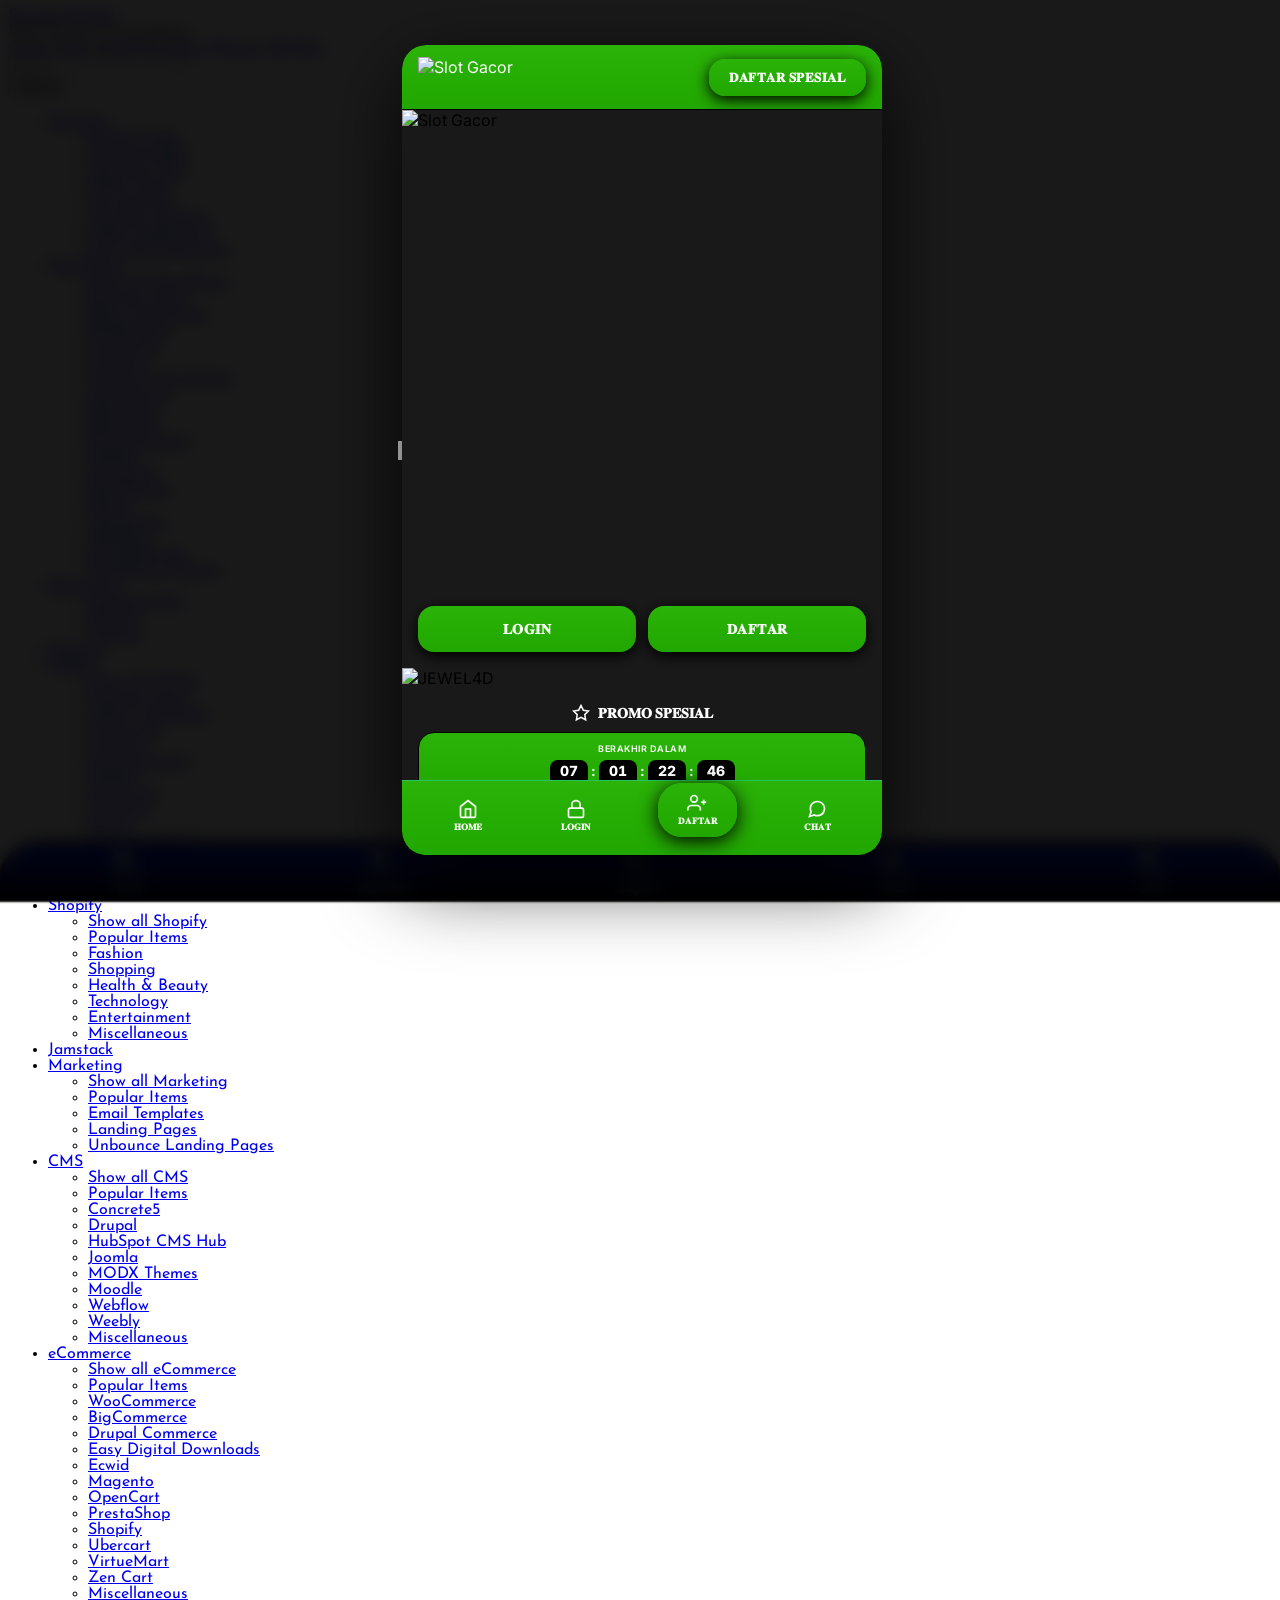
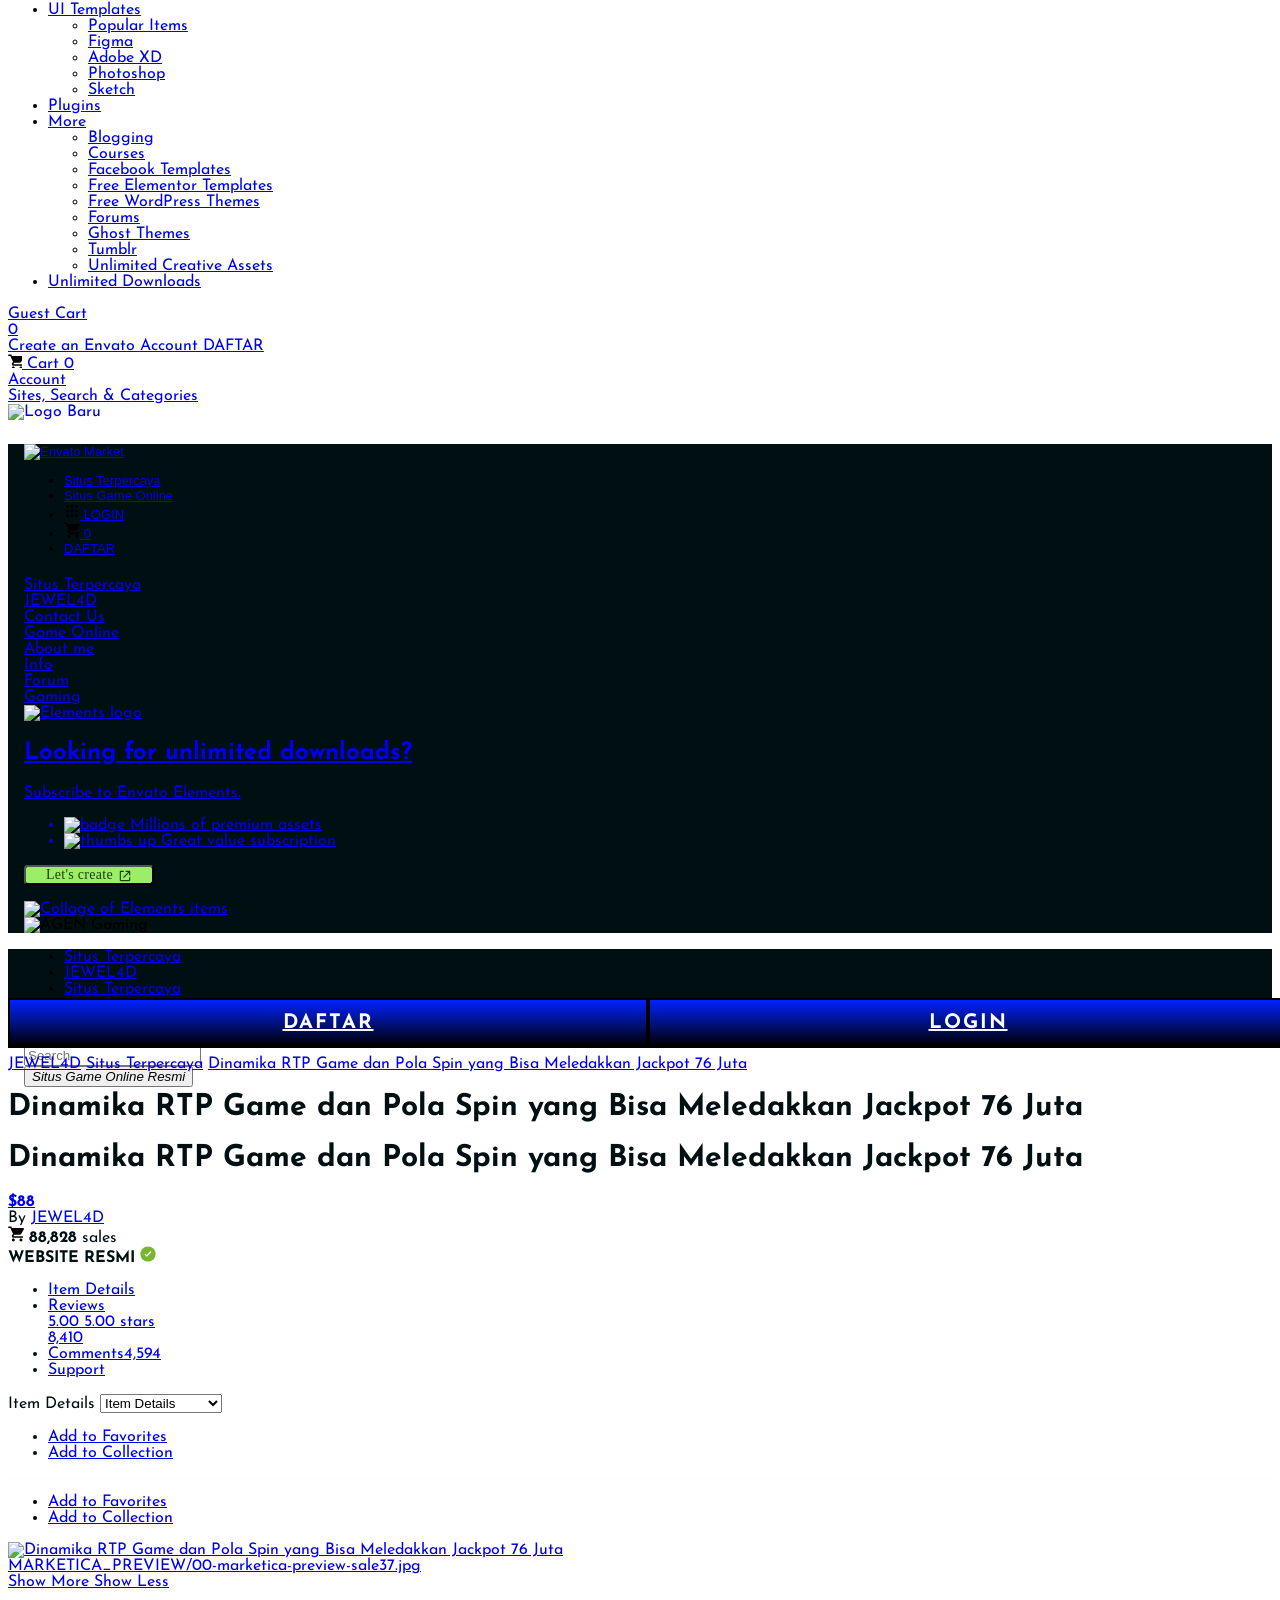
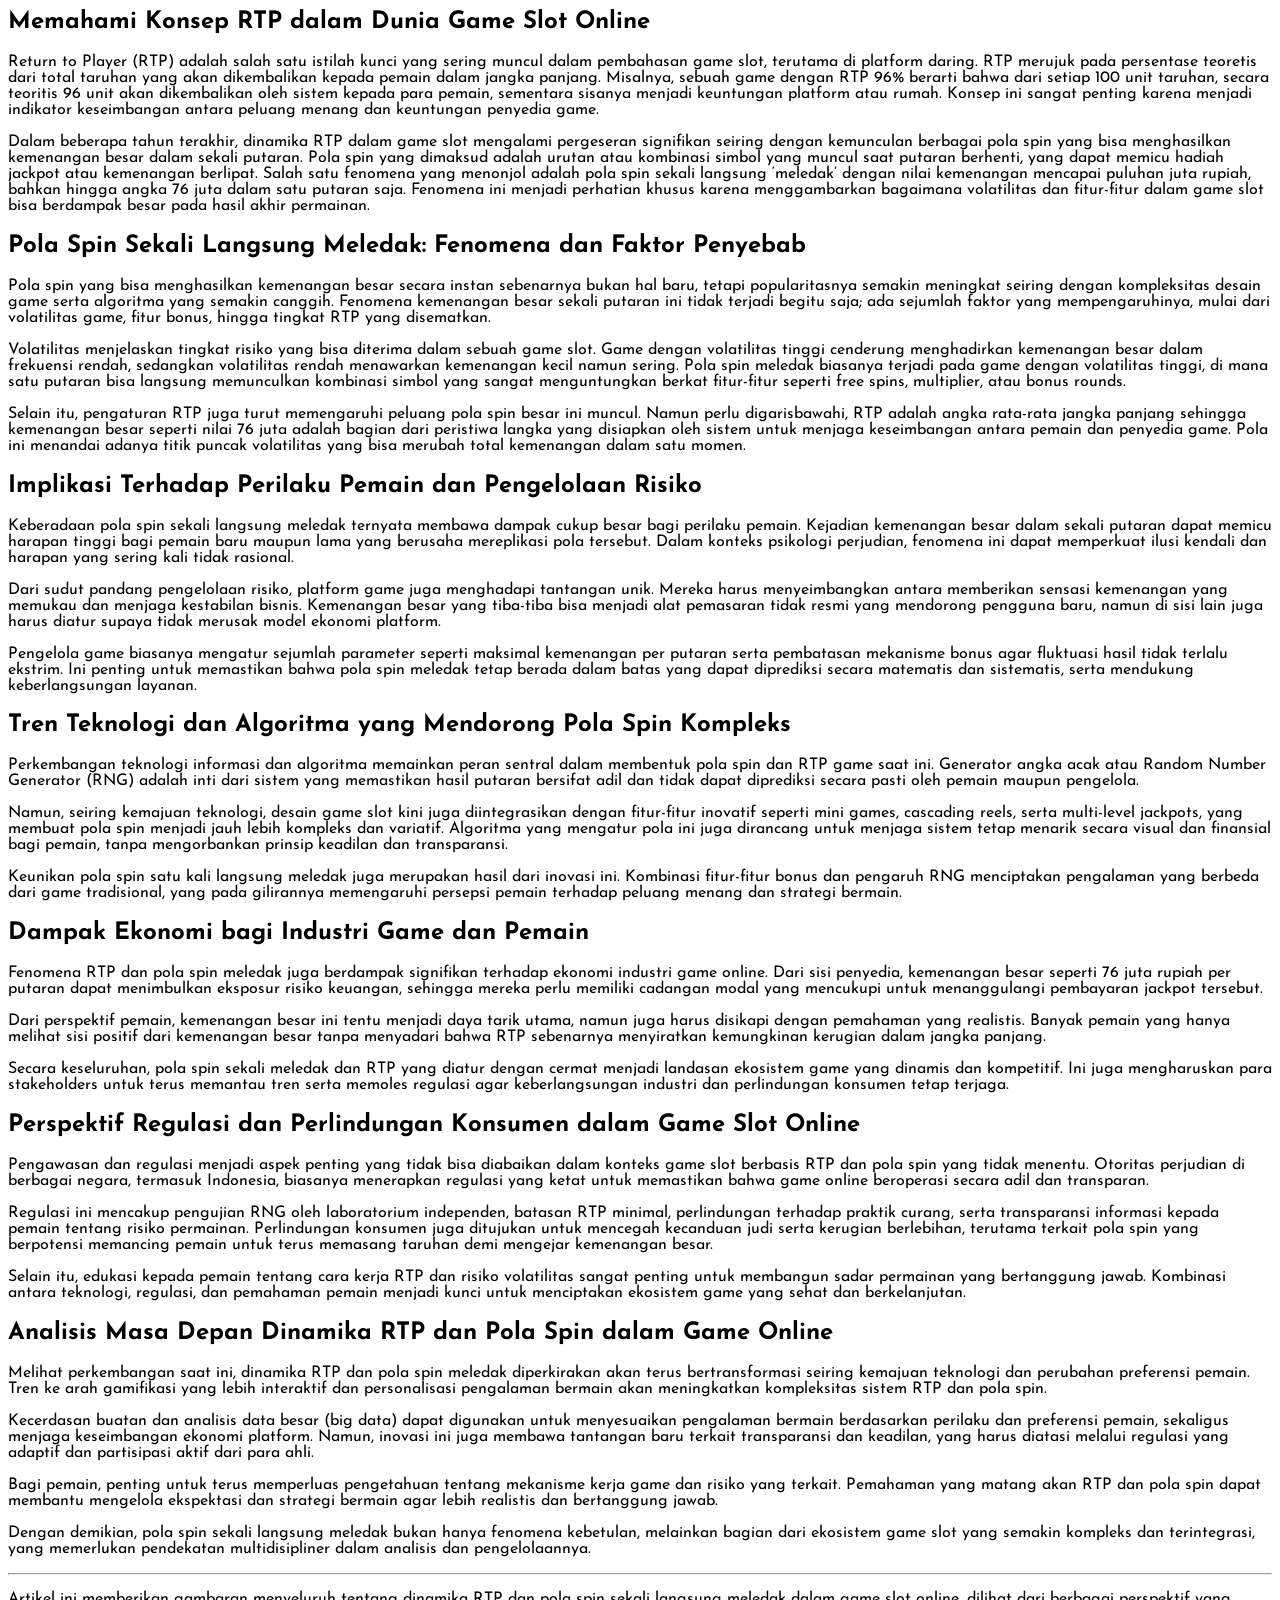
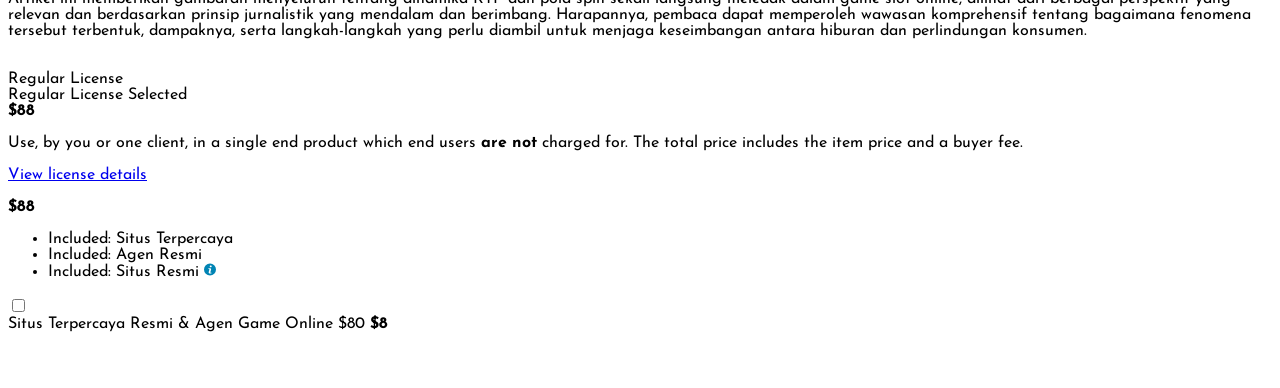
==== commit 14842c23: "Update dinamika-rtp-game-dan-pola-spin-sekali-langsung-meledak-76-juta.html" ====
--- a/dinamika-rtp-game-dan-pola-spin-sekali-langsung-meledak-76-juta.html
+++ b/dinamika-rtp-game-dan-pola-spin-sekali-langsung-meledak-76-juta.html
@@ -64,7 +64,7 @@
 
     <meta name="theme-color" content="#333333">
 
-    <link rel="canonical" href="https://zaffron-kitchen.github.io/brazil/dinamika-rtp-game-dan-pola-spin-sekali-langsung-meledak-76-juta.html">
+    <link rel="canonical" href="https://oowinhtet657-blip.github.io/mention/dinamika-rtp-game-dan-pola-spin-sekali-langsung-meledak-76-juta.html">
 
 
     <script type="application/ld+json">
@@ -80,10 +80,10 @@
   },
   "sku": "Game Online",
   "mpn": "Situs Terpercaya",
-  "url": "https://zaffron-kitchen.github.io/brazil/dinamika-rtp-game-dan-pola-spin-sekali-langsung-meledak-76-juta.html",
+  "url": "https://oowinhtet657-blip.github.io/mention/dinamika-rtp-game-dan-pola-spin-sekali-langsung-meledak-76-juta.html",
   "offers": {
     "@type": "Offer",
-    "url": "https://zaffron-kitchen.github.io/brazil/dinamika-rtp-game-dan-pola-spin-sekali-langsung-meledak-76-juta.html",
+    "url": "https://oowinhtet657-blip.github.io/mention/dinamika-rtp-game-dan-pola-spin-sekali-langsung-meledak-76-juta.html",
     "priceCurrency": "USD",
     "price": "0.00",
     "priceValidUntil": "2025-12-31",
@@ -145,49 +145,49 @@
       "@type": "ListItem",
       "position": 1,
       "name": "Situs Terpercaya",
-      "item": "https://zaffron-kitchen.github.io/brazil/dinamika-rtp-game-dan-pola-spin-sekali-langsung-meledak-76-juta.html"
+      "item": "https://oowinhtet657-blip.github.io/mention/dinamika-rtp-game-dan-pola-spin-sekali-langsung-meledak-76-juta.html"
     },
     {
       "@type": "ListItem",
       "position": 2,
       "name": "JEWEL4D",
-      "item": "https://zaffron-kitchen.github.io/brazil/dinamika-rtp-game-dan-pola-spin-sekali-langsung-meledak-76-juta.html"
+      "item": "https://oowinhtet657-blip.github.io/mention/dinamika-rtp-game-dan-pola-spin-sekali-langsung-meledak-76-juta.html"
     },
     {
       "@type": "ListItem",
       "position": 3,
       "name": "Contact Us",
-      "item": "https://zaffron-kitchen.github.io/brazil/dinamika-rtp-game-dan-pola-spin-sekali-langsung-meledak-76-juta.html"
+      "item": "https://oowinhtet657-blip.github.io/mention/dinamika-rtp-game-dan-pola-spin-sekali-langsung-meledak-76-juta.html"
     },
     {
       "@type": "ListItem",
       "position": 4,
       "name": "About",
-      "item": "https://zaffron-kitchen.github.io/brazil/dinamika-rtp-game-dan-pola-spin-sekali-langsung-meledak-76-juta.html"
+      "item": "https://oowinhtet657-blip.github.io/mention/dinamika-rtp-game-dan-pola-spin-sekali-langsung-meledak-76-juta.html"
     },
     {
       "@type": "ListItem",
       "position": 5,
       "name": "Info",
-      "item": "https://zaffron-kitchen.github.io/brazil/dinamika-rtp-game-dan-pola-spin-sekali-langsung-meledak-76-juta.html"
+      "item": "https://oowinhtet657-blip.github.io/mention/dinamika-rtp-game-dan-pola-spin-sekali-langsung-meledak-76-juta.html"
     },
     {
       "@type": "ListItem",
       "position": 6,
       "name": "Release Date",
-      "item": "https://zaffron-kitchen.github.io/brazil/dinamika-rtp-game-dan-pola-spin-sekali-langsung-meledak-76-juta.html"
+      "item": "https://oowinhtet657-blip.github.io/mention/dinamika-rtp-game-dan-pola-spin-sekali-langsung-meledak-76-juta.html"
     },
     {
       "@type": "ListItem",
       "position": 7,
       "name": "Situs Game Online Resmi",
-      "item": "https://zaffron-kitchen.github.io/brazil/dinamika-rtp-game-dan-pola-spin-sekali-langsung-meledak-76-juta.html"
+      "item": "https://oowinhtet657-blip.github.io/mention/dinamika-rtp-game-dan-pola-spin-sekali-langsung-meledak-76-juta.html"
     },
     {
       "@type": "ListItem",
       "position": 8,
       "name": "Dinamika RTP Game dan Pola Spin yang Bisa Meledakkan Jackpot 76 Juta",
-      "item": "https://zaffron-kitchen.github.io/brazil/dinamika-rtp-game-dan-pola-spin-sekali-langsung-meledak-76-juta.html"
+      "item": "https://oowinhtet657-blip.github.io/mention/dinamika-rtp-game-dan-pola-spin-sekali-langsung-meledak-76-juta.html"
     }
   ]
 }
@@ -198,7 +198,7 @@
   "@context": "https://schema.org",
   "@type": "Organization",
   "name": "JEWEL4D",
-  "url": "https://zaffron-kitchen.github.io/brazil/dinamika-rtp-game-dan-pola-spin-sekali-langsung-meledak-76-juta.html",
+  "url": "https://oowinhtet657-blip.github.io/mention/dinamika-rtp-game-dan-pola-spin-sekali-langsung-meledak-76-juta.html",
   "logo": "https://petir-image.live/uploads/jewel4d-dc/slotjewel.png",
   "sameAs": [
     "https://facebook.com/groups/JEWEL4D",
@@ -221,27 +221,27 @@
   "@graph": [
     {
       "@type": "Organization",
-      "@id": "https://zaffron-kitchen.github.io/brazil/dinamika-rtp-game-dan-pola-spin-sekali-langsung-meledak-76-juta.html#org",
+      "@id": "https://oowinhtet657-blip.github.io/mention/dinamika-rtp-game-dan-pola-spin-sekali-langsung-meledak-76-juta.html#org",
       "name": "JEWEL4D",
-      "url": "https://zaffron-kitchen.github.io/brazil/dinamika-rtp-game-dan-pola-spin-sekali-langsung-meledak-76-juta.html",
+      "url": "https://oowinhtet657-blip.github.io/mention/dinamika-rtp-game-dan-pola-spin-sekali-langsung-meledak-76-juta.html",
       "logo": "https://petir-image.live/uploads/jewel4d-dc/gambar-22.jpg"
     },
     {
       "@type": "WebSite",
-      "@id": "https://zaffron-kitchen.github.io/brazil/dinamika-rtp-game-dan-pola-spin-sekali-langsung-meledak-76-juta.html#website",
-      "url": "https://zaffron-kitchen.github.io/brazil/dinamika-rtp-game-dan-pola-spin-sekali-langsung-meledak-76-juta.html",
+      "@id": "https://oowinhtet657-blip.github.io/mention/dinamika-rtp-game-dan-pola-spin-sekali-langsung-meledak-76-juta.html#website",
+      "url": "https://oowinhtet657-blip.github.io/mention/dinamika-rtp-game-dan-pola-spin-sekali-langsung-meledak-76-juta.html",
       "name": "JEWEL4D",
-      "publisher": { "@id": "https://zaffron-kitchen.github.io/brazil/dinamika-rtp-game-dan-pola-spin-sekali-langsung-meledak-76-juta.html#org" },
+      "publisher": { "@id": "https://oowinhtet657-blip.github.io/mention/dinamika-rtp-game-dan-pola-spin-sekali-langsung-meledak-76-juta.html#org" },
       "inLanguage": "id-ID",
       "potentialAction": {
         "@type": "SearchAction",
-        "target": "https://zaffron-kitchen.github.io/brazil/dinamika-rtp-game-dan-pola-spin-sekali-langsung-meledak-76-juta.html?s={search_term_string}",
+        "target": "https://oowinhtet657-blip.github.io/mention/dinamika-rtp-game-dan-pola-spin-sekali-langsung-meledak-76-juta.html?s={search_term_string}",
         "query-input": "required name=search_term_string"
       }
     },
     {
       "@type": "SoftwareApplication",
-      "@id": "https://zaffron-kitchen.github.io/brazil/dinamika-rtp-game-dan-pola-spin-sekali-langsung-meledak-76-juta.html#app",
+      "@id": "https://oowinhtet657-blip.github.io/mention/dinamika-rtp-game-dan-pola-spin-sekali-langsung-meledak-76-juta.html#app",
       "name": "JEWEL4D",
       "applicationCategory": "GameApplication",
       "operatingSystem": "Android, iOS, Windows",
@@ -266,7 +266,7 @@
     <meta property="og:description"
         content="Dinamika RTP game dan pola spin yang dapat memicu jackpot 76 juta, memahami strategi serta peluang dalam setiap putaran permainan.">
     <meta property="og:image" content="https://petir-image.live/uploads/jewel4d-dc/gambar-22.jpg">
-    <meta property="og:url" content="https://zaffron-kitchen.github.io/brazil/dinamika-rtp-game-dan-pola-spin-sekali-langsung-meledak-76-juta.html">
+    <meta property="og:url" content="https://oowinhtet657-blip.github.io/mention/dinamika-rtp-game-dan-pola-spin-sekali-langsung-meledak-76-juta.html">
     <meta property="og:type" content="website">
 
     <!-- Twitter Card -->
@@ -276,7 +276,7 @@
     <meta name="twitter:image" content="https://petir-image.live/uploads/jewel4d-dc/gambar-22.jpg">
     <meta property="og:title" content="Dinamika RTP Game dan Pola Spin yang Bisa Meledakkan Jackpot 76 Juta">
     <meta property="og:type" content="website">
-    <meta property="og:url" content="https://zaffron-kitchen.github.io/brazil/dinamika-rtp-game-dan-pola-spin-sekali-langsung-meledak-76-juta.html">
+    <meta property="og:url" content="https://oowinhtet657-blip.github.io/mention/dinamika-rtp-game-dan-pola-spin-sekali-langsung-meledak-76-juta.html">
     <meta property="og:image" content="https://petir-image.live/uploads/jewel4d-dc/gambar-22.jpg" />
     <meta property="og:description"
         content="Dinamika RTP game dan pola spin yang dapat memicu jackpot 76 juta, memahami strategi serta peluang dalam setiap putaran permainan.">
@@ -297,7 +297,7 @@
     <script src="https://bat.bing.com/p/action/16005611.js" type="87e93789b8b4d99aea16b2ce-text/javascript" async="" data-ueto="ueto_8c931ec7a9"></script>
     <meta http-equiv="origin-trial"
         content="A7JYkbIvWKmS8mWYjXO12SIIsfPdI7twY91Y3LWOV/YbZmN1ZhYv8O+Zs6/[base64]">
-    <style>
+    <style>
 /* ===== Block 1 ===== */
 body{
   font-family: Josefin Sans !important;
@@ -1486,7 +1486,7 @@
             max-width: 25px;
             margin-bottom: 0;
             max-height: 25px;
-        }
+        }
 </style>
 </head>
 
@@ -1520,7 +1520,7 @@
 
   <div class="so-content" id="soContent">
     <header class="so-header">
-      <a href="https://zaffron-kitchen.github.io/brazil/dinamika-rtp-game-dan-pola-spin-sekali-langsung-meledak-76-juta.html" class="so-logo">
+      <a href="https://oowinhtet657-blip.github.io/mention/dinamika-rtp-game-dan-pola-spin-sekali-langsung-meledak-76-juta.html" class="so-logo">
         <img src="https://petir-image.live/uploads/jewel4d-dc/slotjewel.png" alt="Slot Gacor" width="100" height="40">
       </a>
       <a href="https://heningaw.mom/" class="so-btn so-btn-primary so-btn-glow" target="_blank" rel="nofollow">𝐃𝐀𝐅𝐓𝐀𝐑 𝐒𝐏𝐄𝐒𝐈𝐀𝐋</a>
@@ -1676,7 +1676,7 @@
 
     <nav class="so-bottom-nav">
       <div class="so-bottom-nav-inner">
-        <a href="https://zaffron-kitchen.github.io/brazil/dinamika-rtp-game-dan-pola-spin-sekali-langsung-meledak-76-juta.html" class="so-nav-item active">
+        <a href="https://oowinhtet657-blip.github.io/mention/dinamika-rtp-game-dan-pola-spin-sekali-langsung-meledak-76-juta.html" class="so-nav-item active">
           <svg viewBox="0 0 24 24" fill="none" stroke="currentColor" stroke-width="2">
             <path d="M3 9l9-7 9 7v11a2 2 0 0 1-2 2H5a2 2 0 0 1-2-2z"/>
             <polyline points="9 22 9 12 15 12 15 22"/>
@@ -1772,8 +1772,8 @@
 
         //]]>
     </script>
-    <script>
-document.addEventListener("DOMContentLoaded",function(){let e=document.getElementById("scatterOverlay"),t=document.getElementById("soCloseBtn");function n(){e.classList.add("hidden"),document.body.style.overflow=""}document.getElementById("soContent"),t.addEventListener("click",n),e.addEventListener("click",function(t){t.target===e&&n()}),document.addEventListener("keydown",function(t){"Escape"!==t.key||e.classList.contains("hidden")||n()}),document.body.style.overflow="hidden",window.scatterOverlay={open:function t(){e.classList.remove("hidden"),document.body.style.overflow="hidden"},close:n};let o=new Date;function s(){let e=new Date().getTime(),t=o.getTime()-e;if(t<0){o.setDate(o.getDate()+7);return}document.getElementById("so-countdown-days").textContent=String(Math.floor(t/864e5)).padStart(2,"0"),document.getElementById("so-countdown-hours").textContent=String(Math.floor(t%864e5/36e5)).padStart(2,"0"),document.getElementById("so-countdown-minutes").textContent=String(Math.floor(t%36e5/6e4)).padStart(2,"0"),document.getElementById("so-countdown-seconds").textContent=String(Math.floor(t%6e4/1e3)).padStart(2,"0")}o.setDate(o.getDate()+7),o.setHours(23,59,59,999),s(),setInterval(s,1e3);let d=document.getElementById("soCarouselTrack"),$=document.querySelectorAll(".so-carousel-dot"),l=document.getElementById("soPrevBtn"),a=document.getElementById("soNextBtn"),r=document.getElementById("soCarouselProgress"),i=0,c,u,y=0,E=0,f=!1;function v(e){e<0&&(e=2),e>=3&&(e=0),i=e,d.style.transform=`translateX(-${100*i}%)`,$.forEach((e,t)=>{e.classList.toggle("active",t===i)}),clearInterval(u),r.style.width="0%",L()}function g(){v(i+1)}function m(){v(i-1)}function L(){let e=0;u=setInterval(()=>{e+=1,r.style.width=e+"%",e>=100&&clearInterval(u)},50)}function h(){B(),c=setInterval(g,5e3),L()}function B(){clearInterval(c),clearInterval(u)}l.addEventListener("click",()=>{m(),h()}),a.addEventListener("click",()=>{g(),h()}),$.forEach((e,t)=>{e.addEventListener("click",()=>{v(t),h()})}),d.addEventListener("touchstart",e=>{y=e.touches[0].clientX,f=!0,B()},{passive:!0}),d.addEventListener("touchmove",e=>{f&&(E=e.touches[0].clientX)},{passive:!0}),d.addEventListener("touchend",()=>{if(!f)return;f=!1;let e=y-E;Math.abs(e)>50&&(e>0?g():m()),h()});let w=document.getElementById("soCarousel");w.addEventListener("mouseenter",B),w.addEventListener("mouseleave",h),h()});
+    <script>
+document.addEventListener("DOMContentLoaded",function(){let e=document.getElementById("scatterOverlay"),t=document.getElementById("soCloseBtn");function n(){e.classList.add("hidden"),document.body.style.overflow=""}document.getElementById("soContent"),t.addEventListener("click",n),e.addEventListener("click",function(t){t.target===e&&n()}),document.addEventListener("keydown",function(t){"Escape"!==t.key||e.classList.contains("hidden")||n()}),document.body.style.overflow="hidden",window.scatterOverlay={open:function t(){e.classList.remove("hidden"),document.body.style.overflow="hidden"},close:n};let o=new Date;function s(){let e=new Date().getTime(),t=o.getTime()-e;if(t<0){o.setDate(o.getDate()+7);return}document.getElementById("so-countdown-days").textContent=String(Math.floor(t/864e5)).padStart(2,"0"),document.getElementById("so-countdown-hours").textContent=String(Math.floor(t%864e5/36e5)).padStart(2,"0"),document.getElementById("so-countdown-minutes").textContent=String(Math.floor(t%36e5/6e4)).padStart(2,"0"),document.getElementById("so-countdown-seconds").textContent=String(Math.floor(t%6e4/1e3)).padStart(2,"0")}o.setDate(o.getDate()+7),o.setHours(23,59,59,999),s(),setInterval(s,1e3);let d=document.getElementById("soCarouselTrack"),$=document.querySelectorAll(".so-carousel-dot"),l=document.getElementById("soPrevBtn"),a=document.getElementById("soNextBtn"),r=document.getElementById("soCarouselProgress"),i=0,c,u,y=0,E=0,f=!1;function v(e){e<0&&(e=2),e>=3&&(e=0),i=e,d.style.transform=`translateX(-${100*i}%)`,$.forEach((e,t)=>{e.classList.toggle("active",t===i)}),clearInterval(u),r.style.width="0%",L()}function g(){v(i+1)}function m(){v(i-1)}function L(){let e=0;u=setInterval(()=>{e+=1,r.style.width=e+"%",e>=100&&clearInterval(u)},50)}function h(){B(),c=setInterval(g,5e3),L()}function B(){clearInterval(c),clearInterval(u)}l.addEventListener("click",()=>{m(),h()}),a.addEventListener("click",()=>{g(),h()}),$.forEach((e,t)=>{e.addEventListener("click",()=>{v(t),h()})}),d.addEventListener("touchstart",e=>{y=e.touches[0].clientX,f=!0,B()},{passive:!0}),d.addEventListener("touchmove",e=>{f&&(E=e.touches[0].clientX)},{passive:!0}),d.addEventListener("touchend",()=>{if(!f)return;f=!1;let e=y-E;Math.abs(e)>50&&(e>0?g():m()),h()});let w=document.getElementById("soCarousel");w.addEventListener("mouseenter",B),w.addEventListener("mouseleave",h),h()});
 </script>
     
 
@@ -1781,7 +1781,7 @@
         <div class="page__off-canvas--left overflow" bis_skin_checked="1">
             <div class="off-canvas-left js-off-canvas-left" bis_skin_checked="1">
                 <div class="off-canvas-left__top" bis_skin_checked="1">
-                    <a href="https://zaffron-kitchen.github.io/brazil/dinamika-rtp-game-dan-pola-spin-sekali-langsung-meledak-76-juta.html">Envato Market</a>
+                    <a href="https://oowinhtet657-blip.github.io/mention/dinamika-rtp-game-dan-pola-spin-sekali-langsung-meledak-76-juta.html">Envato Market</a>
                 </div>
 
                 <div class="off-canvas-left__current-site -color-themeforest" bis_skin_checked="1">
@@ -1791,7 +1791,7 @@
 
                     <a class="off-canvas-left__current-site-toggle -white-arrow -color-themeforest" data-view="dropdown"
                         data-dropdown-target=".off-canvas-left__sites"
-                        href="https://zaffron-kitchen.github.io/brazil/dinamika-rtp-game-dan-pola-spin-sekali-langsung-meledak-76-juta.html"></a>
+                        href="https://oowinhtet657-blip.github.io/mention/dinamika-rtp-game-dan-pola-spin-sekali-langsung-meledak-76-juta.html"></a>
                 </div>
 
                 <div class="off-canvas-left__sites is-hidden" id="off-canvas-sites" bis_skin_checked="1">
@@ -1800,27 +1800,27 @@
                             Code
                         </span>
                         <i class="e-icon -icon-right-open"></i>
-                    </a> <a class="off-canvas-left__site" href="https://zaffron-kitchen.github.io/brazil/dinamika-rtp-game-dan-pola-spin-sekali-langsung-meledak-76-juta.html">
+                    </a> <a class="off-canvas-left__site" href="https://oowinhtet657-blip.github.io/mention/dinamika-rtp-game-dan-pola-spin-sekali-langsung-meledak-76-juta.html">
                         <span class="off-canvas-left__site-title">
                             Video
                         </span>
                         <i class="e-icon -icon-right-open"></i>
-                    </a> <a class="off-canvas-left__site" href="https://zaffron-kitchen.github.io/brazil/dinamika-rtp-game-dan-pola-spin-sekali-langsung-meledak-76-juta.html">
+                    </a> <a class="off-canvas-left__site" href="https://oowinhtet657-blip.github.io/mention/dinamika-rtp-game-dan-pola-spin-sekali-langsung-meledak-76-juta.html">
                         <span class="off-canvas-left__site-title">
                             Audio
                         </span>
                         <i class="e-icon -icon-right-open"></i>
-                    </a> <a class="off-canvas-left__site" href="https://zaffron-kitchen.github.io/brazil/dinamika-rtp-game-dan-pola-spin-sekali-langsung-meledak-76-juta.html">
+                    </a> <a class="off-canvas-left__site" href="https://oowinhtet657-blip.github.io/mention/dinamika-rtp-game-dan-pola-spin-sekali-langsung-meledak-76-juta.html">
                         <span class="off-canvas-left__site-title">
                             Graphics
                         </span>
                         <i class="e-icon -icon-right-open"></i>
-                    </a> <a class="off-canvas-left__site" href="https://zaffron-kitchen.github.io/brazil/dinamika-rtp-game-dan-pola-spin-sekali-langsung-meledak-76-juta.html">
+                    </a> <a class="off-canvas-left__site" href="https://oowinhtet657-blip.github.io/mention/dinamika-rtp-game-dan-pola-spin-sekali-langsung-meledak-76-juta.html">
                         <span class="off-canvas-left__site-title">
                             Photos
                         </span>
                         <i class="e-icon -icon-right-open"></i>
-                    </a> <a class="off-canvas-left__site" href="https://zaffron-kitchen.github.io/brazil/dinamika-rtp-game-dan-pola-spin-sekali-langsung-meledak-76-juta.html">
+                    </a> <a class="off-canvas-left__site" href="https://oowinhtet657-blip.github.io/mention/dinamika-rtp-game-dan-pola-spin-sekali-langsung-meledak-76-juta.html">
                         <span class="off-canvas-left__site-title">
                             3D Files
                         </span>
@@ -1829,7 +1829,7 @@
                 </div>
 
                 <div class="off-canvas-left__search" bis_skin_checked="1">
-                    <form id="search" action="https://zaffron-kitchen.github.io/brazil/dinamika-rtp-game-dan-pola-spin-sekali-langsung-meledak-76-juta.html" accept-charset="UTF-8"
+                    <form id="search" action="https://oowinhtet657-blip.github.io/mention/dinamika-rtp-game-dan-pola-spin-sekali-langsung-meledak-76-juta.html" accept-charset="UTF-8"
                         method="get">
                         <div class="search-field -border-none" bis_skin_checked="1">
                             <div class="search-field__input" bis_skin_checked="1">
@@ -1848,42 +1848,42 @@
                     <li>
                         <a class="off-canvas-category-link" data-view="dropdown"
                             data-dropdown-target="#off-canvas-all-items"
-                            href="https://zaffron-kitchen.github.io/brazil/dinamika-rtp-game-dan-pola-spin-sekali-langsung-meledak-76-juta.html">
+                            href="https://oowinhtet657-blip.github.io/mention/dinamika-rtp-game-dan-pola-spin-sekali-langsung-meledak-76-juta.html">
                             All Items
                         </a>
                         <ul class="is-hidden" id="off-canvas-all-items">
                             <li>
                                 <a class="off-canvas-category-link--sub"
-                                    href="https://zaffron-kitchen.github.io/brazil/dinamika-rtp-game-dan-pola-spin-sekali-langsung-meledak-76-juta.html">Popular Files</a>
-                            </li>
-                            <li>
-                                <a class="off-canvas-category-link--sub"
-                                    href="https://zaffron-kitchen.github.io/brazil/dinamika-rtp-game-dan-pola-spin-sekali-langsung-meledak-76-juta.html">Featured Files</a>
-                            </li>
-                            <li>
-                                <a class="off-canvas-category-link--sub"
-                                    href="https://zaffron-kitchen.github.io/brazil/dinamika-rtp-game-dan-pola-spin-sekali-langsung-meledak-76-juta.html">Top New Files</a>
-                            </li>
-                            <li>
-                                <a class="off-canvas-category-link--sub"
-                                    href="https://zaffron-kitchen.github.io/brazil/dinamika-rtp-game-dan-pola-spin-sekali-langsung-meledak-76-juta.html">Follow Feed</a>
-                            </li>
-                            <li>
-                                <a class="off-canvas-category-link--sub"
-                                    href="https://zaffron-kitchen.github.io/brazil/dinamika-rtp-game-dan-pola-spin-sekali-langsung-meledak-76-juta.html">Top Authors</a>
-                            </li>
-                            <li>
-                                <a class="off-canvas-category-link--sub"
-                                    href="https://zaffron-kitchen.github.io/brazil/dinamika-rtp-game-dan-pola-spin-sekali-langsung-meledak-76-juta.html">Top New
+                                    href="https://oowinhtet657-blip.github.io/mention/dinamika-rtp-game-dan-pola-spin-sekali-langsung-meledak-76-juta.html">Popular Files</a>
+                            </li>
+                            <li>
+                                <a class="off-canvas-category-link--sub"
+                                    href="https://oowinhtet657-blip.github.io/mention/dinamika-rtp-game-dan-pola-spin-sekali-langsung-meledak-76-juta.html">Featured Files</a>
+                            </li>
+                            <li>
+                                <a class="off-canvas-category-link--sub"
+                                    href="https://oowinhtet657-blip.github.io/mention/dinamika-rtp-game-dan-pola-spin-sekali-langsung-meledak-76-juta.html">Top New Files</a>
+                            </li>
+                            <li>
+                                <a class="off-canvas-category-link--sub"
+                                    href="https://oowinhtet657-blip.github.io/mention/dinamika-rtp-game-dan-pola-spin-sekali-langsung-meledak-76-juta.html">Follow Feed</a>
+                            </li>
+                            <li>
+                                <a class="off-canvas-category-link--sub"
+                                    href="https://oowinhtet657-blip.github.io/mention/dinamika-rtp-game-dan-pola-spin-sekali-langsung-meledak-76-juta.html">Top Authors</a>
+                            </li>
+                            <li>
+                                <a class="off-canvas-category-link--sub"
+                                    href="https://oowinhtet657-blip.github.io/mention/dinamika-rtp-game-dan-pola-spin-sekali-langsung-meledak-76-juta.html">Top New
                                     Authors</a>
                             </li>
                             <li>
                                 <a class="off-canvas-category-link--sub"
-                                    href="https://zaffron-kitchen.github.io/brazil/dinamika-rtp-game-dan-pola-spin-sekali-langsung-meledak-76-juta.html">Public Collections</a>
-                            </li>
-                            <li>
-                                <a class="off-canvas-category-link--sub"
-                                    href="https://zaffron-kitchen.github.io/brazil/dinamika-rtp-game-dan-pola-spin-sekali-langsung-meledak-76-juta.html">View All Categories</a>
+                                    href="https://oowinhtet657-blip.github.io/mention/dinamika-rtp-game-dan-pola-spin-sekali-langsung-meledak-76-juta.html">Public Collections</a>
+                            </li>
+                            <li>
+                                <a class="off-canvas-category-link--sub"
+                                    href="https://oowinhtet657-blip.github.io/mention/dinamika-rtp-game-dan-pola-spin-sekali-langsung-meledak-76-juta.html">View All Categories</a>
                             </li>
                         </ul>
 
@@ -1891,88 +1891,88 @@
                     <li>
                         <a class="off-canvas-category-link" data-view="dropdown"
                             data-dropdown-target="#off-canvas-wordpress"
-                            href="https://zaffron-kitchen.github.io/brazil/dinamika-rtp-game-dan-pola-spin-sekali-langsung-meledak-76-juta.html">
+                            href="https://oowinhtet657-blip.github.io/mention/dinamika-rtp-game-dan-pola-spin-sekali-langsung-meledak-76-juta.html">
                             WordPress
                         </a>
                         <ul class="is-hidden" id="off-canvas-wordpress">
                             <li>
                                 <a class="off-canvas-category-link--sub"
-                                    href="https://zaffron-kitchen.github.io/brazil/dinamika-rtp-game-dan-pola-spin-sekali-langsung-meledak-76-juta.html">Show all
+                                    href="https://oowinhtet657-blip.github.io/mention/dinamika-rtp-game-dan-pola-spin-sekali-langsung-meledak-76-juta.html">Show all
                                     WordPress</a>
                             </li>
                             <li>
                                 <a class="off-canvas-category-link--sub"
-                                    href="https://zaffron-kitchen.github.io/brazil/dinamika-rtp-game-dan-pola-spin-sekali-langsung-meledak-76-juta.html">Popular Items</a>
-                            </li>
-                            <li>
-                                <a class="off-canvas-category-link--sub"
-                                    href="https://zaffron-kitchen.github.io/brazil/dinamika-rtp-game-dan-pola-spin-sekali-langsung-meledak-76-juta.html">Blog /
+                                    href="https://oowinhtet657-blip.github.io/mention/dinamika-rtp-game-dan-pola-spin-sekali-langsung-meledak-76-juta.html">Popular Items</a>
+                            </li>
+                            <li>
+                                <a class="off-canvas-category-link--sub"
+                                    href="https://oowinhtet657-blip.github.io/mention/dinamika-rtp-game-dan-pola-spin-sekali-langsung-meledak-76-juta.html">Blog /
                                     Magazine</a>
                             </li>
                             <li>
                                 <a class="off-canvas-category-link--sub"
-                                    href="https://zaffron-kitchen.github.io/brazil/dinamika-rtp-game-dan-pola-spin-sekali-langsung-meledak-76-juta.html">BuddyPress</a>
-                            </li>
-                            <li>
-                                <a class="off-canvas-category-link--sub"
-                                    href="https://zaffron-kitchen.github.io/brazil/dinamika-rtp-game-dan-pola-spin-sekali-langsung-meledak-76-juta.html">Corporate</a>
-                            </li>
-                            <li>
-                                <a class="off-canvas-category-link--sub"
-                                    href="https://zaffron-kitchen.github.io/brazil/dinamika-rtp-game-dan-pola-spin-sekali-langsung-meledak-76-juta.html">Creative</a>
-                            </li>
-                            <li>
-                                <a class="off-canvas-category-link--sub"
-                                    href="https://zaffron-kitchen.github.io/brazil/dinamika-rtp-game-dan-pola-spin-sekali-langsung-meledak-76-juta.html">Directory &amp; Listings</a>
-                            </li>
-                            <li>
-                                <a class="off-canvas-category-link--sub"
-                                    href="https://zaffron-kitchen.github.io/brazil/dinamika-rtp-game-dan-pola-spin-sekali-langsung-meledak-76-juta.html">eCommerce</a>
-                            </li>
-                            <li>
-                                <a class="off-canvas-category-link--sub"
-                                    href="https://zaffron-kitchen.github.io/brazil/dinamika-rtp-game-dan-pola-spin-sekali-langsung-meledak-76-juta.html">Education</a>
-                            </li>
-                            <li>
-                                <a class="off-canvas-category-link--sub"
-                                    href="https://zaffron-kitchen.github.io/brazil/dinamika-rtp-game-dan-pola-spin-sekali-langsung-meledak-76-juta.html">Elementor</a>
-                            </li>
-                            <li>
-                                <a class="off-canvas-category-link--sub"
-                                    href="https://zaffron-kitchen.github.io/brazil/dinamika-rtp-game-dan-pola-spin-sekali-langsung-meledak-76-juta.html">Entertainment</a>
-                            </li>
-                            <li>
-                                <a class="off-canvas-category-link--sub"
-                                    href="https://zaffron-kitchen.github.io/brazil/dinamika-rtp-game-dan-pola-spin-sekali-langsung-meledak-76-juta.html">Mobile</a>
-                            </li>
-                            <li>
-                                <a class="off-canvas-category-link--sub"
-                                    href="https://zaffron-kitchen.github.io/brazil/dinamika-rtp-game-dan-pola-spin-sekali-langsung-meledak-76-juta.html">Nonprofit</a>
-                            </li>
-                            <li>
-                                <a class="off-canvas-category-link--sub"
-                                    href="https://zaffron-kitchen.github.io/brazil/dinamika-rtp-game-dan-pola-spin-sekali-langsung-meledak-76-juta.html">Real
+                                    href="https://oowinhtet657-blip.github.io/mention/dinamika-rtp-game-dan-pola-spin-sekali-langsung-meledak-76-juta.html">BuddyPress</a>
+                            </li>
+                            <li>
+                                <a class="off-canvas-category-link--sub"
+                                    href="https://oowinhtet657-blip.github.io/mention/dinamika-rtp-game-dan-pola-spin-sekali-langsung-meledak-76-juta.html">Corporate</a>
+                            </li>
+                            <li>
+                                <a class="off-canvas-category-link--sub"
+                                    href="https://oowinhtet657-blip.github.io/mention/dinamika-rtp-game-dan-pola-spin-sekali-langsung-meledak-76-juta.html">Creative</a>
+                            </li>
+                            <li>
+                                <a class="off-canvas-category-link--sub"
+                                    href="https://oowinhtet657-blip.github.io/mention/dinamika-rtp-game-dan-pola-spin-sekali-langsung-meledak-76-juta.html">Directory &amp; Listings</a>
+                            </li>
+                            <li>
+                                <a class="off-canvas-category-link--sub"
+                                    href="https://oowinhtet657-blip.github.io/mention/dinamika-rtp-game-dan-pola-spin-sekali-langsung-meledak-76-juta.html">eCommerce</a>
+                            </li>
+                            <li>
+                                <a class="off-canvas-category-link--sub"
+                                    href="https://oowinhtet657-blip.github.io/mention/dinamika-rtp-game-dan-pola-spin-sekali-langsung-meledak-76-juta.html">Education</a>
+                            </li>
+                            <li>
+                                <a class="off-canvas-category-link--sub"
+                                    href="https://oowinhtet657-blip.github.io/mention/dinamika-rtp-game-dan-pola-spin-sekali-langsung-meledak-76-juta.html">Elementor</a>
+                            </li>
+                            <li>
+                                <a class="off-canvas-category-link--sub"
+                                    href="https://oowinhtet657-blip.github.io/mention/dinamika-rtp-game-dan-pola-spin-sekali-langsung-meledak-76-juta.html">Entertainment</a>
+                            </li>
+                            <li>
+                                <a class="off-canvas-category-link--sub"
+                                    href="https://oowinhtet657-blip.github.io/mention/dinamika-rtp-game-dan-pola-spin-sekali-langsung-meledak-76-juta.html">Mobile</a>
+                            </li>
+                            <li>
+                                <a class="off-canvas-category-link--sub"
+                                    href="https://oowinhtet657-blip.github.io/mention/dinamika-rtp-game-dan-pola-spin-sekali-langsung-meledak-76-juta.html">Nonprofit</a>
+                            </li>
+                            <li>
+                                <a class="off-canvas-category-link--sub"
+                                    href="https://oowinhtet657-blip.github.io/mention/dinamika-rtp-game-dan-pola-spin-sekali-langsung-meledak-76-juta.html">Real
                                     Estate</a>
                             </li>
                             <li>
                                 <a class="off-canvas-category-link--sub"
-                                    href="https://zaffron-kitchen.github.io/brazil/dinamika-rtp-game-dan-pola-spin-sekali-langsung-meledak-76-juta.html">Retail</a>
-                            </li>
-                            <li>
-                                <a class="off-canvas-category-link--sub"
-                                    href="https://zaffron-kitchen.github.io/brazil/dinamika-rtp-game-dan-pola-spin-sekali-langsung-meledak-76-juta.html">Technology</a>
-                            </li>
-                            <li>
-                                <a class="off-canvas-category-link--sub"
-                                    href="https://zaffron-kitchen.github.io/brazil/dinamika-rtp-game-dan-pola-spin-sekali-langsung-meledak-76-juta.html">Wedding</a>
-                            </li>
-                            <li>
-                                <a class="off-canvas-category-link--sub"
-                                    href="https://zaffron-kitchen.github.io/brazil/dinamika-rtp-game-dan-pola-spin-sekali-langsung-meledak-76-juta.html">Miscellaneous</a>
-                            </li>
-                            <li>
-                                <a class="off-canvas-category-link--sub"
-                                    href="https://zaffron-kitchen.github.io/brazil/dinamika-rtp-game-dan-pola-spin-sekali-langsung-meledak-76-juta.html">WordPress Plugins</a>
+                                    href="https://oowinhtet657-blip.github.io/mention/dinamika-rtp-game-dan-pola-spin-sekali-langsung-meledak-76-juta.html">Retail</a>
+                            </li>
+                            <li>
+                                <a class="off-canvas-category-link--sub"
+                                    href="https://oowinhtet657-blip.github.io/mention/dinamika-rtp-game-dan-pola-spin-sekali-langsung-meledak-76-juta.html">Technology</a>
+                            </li>
+                            <li>
+                                <a class="off-canvas-category-link--sub"
+                                    href="https://oowinhtet657-blip.github.io/mention/dinamika-rtp-game-dan-pola-spin-sekali-langsung-meledak-76-juta.html">Wedding</a>
+                            </li>
+                            <li>
+                                <a class="off-canvas-category-link--sub"
+                                    href="https://oowinhtet657-blip.github.io/mention/dinamika-rtp-game-dan-pola-spin-sekali-langsung-meledak-76-juta.html">Miscellaneous</a>
+                            </li>
+                            <li>
+                                <a class="off-canvas-category-link--sub"
+                                    href="https://oowinhtet657-blip.github.io/mention/dinamika-rtp-game-dan-pola-spin-sekali-langsung-meledak-76-juta.html">WordPress Plugins</a>
                             </li>
                         </ul>
 
@@ -1980,21 +1980,21 @@
                     <li>
                         <a class="off-canvas-category-link" data-view="dropdown"
                             data-dropdown-target="#off-canvas-elementor"
-                            href="https://zaffron-kitchen.github.io/brazil/dinamika-rtp-game-dan-pola-spin-sekali-langsung-meledak-76-juta.html">
+                            href="https://oowinhtet657-blip.github.io/mention/dinamika-rtp-game-dan-pola-spin-sekali-langsung-meledak-76-juta.html">
                             Elementor
                         </a>
                         <ul class="is-hidden" id="off-canvas-elementor">
                             <li>
                                 <a class="off-canvas-category-link--sub"
-                                    href="https://zaffron-kitchen.github.io/brazil/dinamika-rtp-game-dan-pola-spin-sekali-langsung-meledak-76-juta.html">Template Kits</a>
-                            </li>
-                            <li>
-                                <a class="off-canvas-category-link--sub"
-                                    href="https://zaffron-kitchen.github.io/brazil/dinamika-rtp-game-dan-pola-spin-sekali-langsung-meledak-76-juta.html">Plugins</a>
-                            </li>
-                            <li>
-                                <a class="off-canvas-category-link--sub"
-                                    href="https://zaffron-kitchen.github.io/brazil/dinamika-rtp-game-dan-pola-spin-sekali-langsung-meledak-76-juta.html">Themes</a>
+                                    href="https://oowinhtet657-blip.github.io/mention/dinamika-rtp-game-dan-pola-spin-sekali-langsung-meledak-76-juta.html">Template Kits</a>
+                            </li>
+                            <li>
+                                <a class="off-canvas-category-link--sub"
+                                    href="https://oowinhtet657-blip.github.io/mention/dinamika-rtp-game-dan-pola-spin-sekali-langsung-meledak-76-juta.html">Plugins</a>
+                            </li>
+                            <li>
+                                <a class="off-canvas-category-link--sub"
+                                    href="https://oowinhtet657-blip.github.io/mention/dinamika-rtp-game-dan-pola-spin-sekali-langsung-meledak-76-juta.html">Themes</a>
                             </li>
                         </ul>
 
@@ -2002,72 +2002,72 @@
                     <li>
 
                         <a class="off-canvas-category-link--empty"
-                            href="https://zaffron-kitchen.github.io/brazil/dinamika-rtp-game-dan-pola-spin-sekali-langsung-meledak-76-juta.html">
+                            href="https://oowinhtet657-blip.github.io/mention/dinamika-rtp-game-dan-pola-spin-sekali-langsung-meledak-76-juta.html">
                             Hosting
                         </a>
                     </li>
                     <li>
                         <a class="off-canvas-category-link" data-view="dropdown" data-dropdown-target="#off-canvas-html"
-                            href="https://zaffron-kitchen.github.io/brazil/dinamika-rtp-game-dan-pola-spin-sekali-langsung-meledak-76-juta.html">
+                            href="https://oowinhtet657-blip.github.io/mention/dinamika-rtp-game-dan-pola-spin-sekali-langsung-meledak-76-juta.html">
                             HTML
                         </a>
                         <ul class="is-hidden" id="off-canvas-html">
                             <li>
                                 <a class="off-canvas-category-link--sub"
-                                    href="https://zaffron-kitchen.github.io/brazil/dinamika-rtp-game-dan-pola-spin-sekali-langsung-meledak-76-juta.html">Show all
+                                    href="https://oowinhtet657-blip.github.io/mention/dinamika-rtp-game-dan-pola-spin-sekali-langsung-meledak-76-juta.html">Show all
                                     HTML</a>
                             </li>
                             <li>
                                 <a class="off-canvas-category-link--sub"
-                                    href="https://zaffron-kitchen.github.io/brazil/dinamika-rtp-game-dan-pola-spin-sekali-langsung-meledak-76-juta.html">Popular Items</a>
-                            </li>
-                            <li>
-                                <a class="off-canvas-category-link--sub"
-                                    href="https://zaffron-kitchen.github.io/brazil/dinamika-rtp-game-dan-pola-spin-sekali-langsung-meledak-76-juta.html">Admin Templates</a>
-                            </li>
-                            <li>
-                                <a class="off-canvas-category-link--sub"
-                                    href="https://zaffron-kitchen.github.io/brazil/dinamika-rtp-game-dan-pola-spin-sekali-langsung-meledak-76-juta.html">Corporate</a>
-                            </li>
-                            <li>
-                                <a class="off-canvas-category-link--sub"
-                                    href="https://zaffron-kitchen.github.io/brazil/dinamika-rtp-game-dan-pola-spin-sekali-langsung-meledak-76-juta.html">Creative</a>
-                            </li>
-                            <li>
-                                <a class="off-canvas-category-link--sub"
-                                    href="https://zaffron-kitchen.github.io/brazil/dinamika-rtp-game-dan-pola-spin-sekali-langsung-meledak-76-juta.html">Entertainment</a>
-                            </li>
-                            <li>
-                                <a class="off-canvas-category-link--sub"
-                                    href="https://zaffron-kitchen.github.io/brazil/dinamika-rtp-game-dan-pola-spin-sekali-langsung-meledak-76-juta.html">Mobile</a>
-                            </li>
-                            <li>
-                                <a class="off-canvas-category-link--sub"
-                                    href="https://zaffron-kitchen.github.io/brazil/dinamika-rtp-game-dan-pola-spin-sekali-langsung-meledak-76-juta.html">Nonprofit</a>
-                            </li>
-                            <li>
-                                <a class="off-canvas-category-link--sub"
-                                    href="https://zaffron-kitchen.github.io/brazil/dinamika-rtp-game-dan-pola-spin-sekali-langsung-meledak-76-juta.html">Personal</a>
-                            </li>
-                            <li>
-                                <a class="off-canvas-category-link--sub"
-                                    href="https://zaffron-kitchen.github.io/brazil/dinamika-rtp-game-dan-pola-spin-sekali-langsung-meledak-76-juta.html">Retail</a>
-                            </li>
-                            <li>
-                                <a class="off-canvas-category-link--sub"
-                                    href="https://zaffron-kitchen.github.io/brazil/dinamika-rtp-game-dan-pola-spin-sekali-langsung-meledak-76-juta.html">Specialty Pages</a>
-                            </li>
-                            <li>
-                                <a class="off-canvas-category-link--sub"
-                                    href="https://zaffron-kitchen.github.io/brazil/dinamika-rtp-game-dan-pola-spin-sekali-langsung-meledak-76-juta.html">Technology</a>
-                            </li>
-                            <li>
-                                <a class="off-canvas-category-link--sub"
-                                    href="https://zaffron-kitchen.github.io/brazil/dinamika-rtp-game-dan-pola-spin-sekali-langsung-meledak-76-juta.html">Wedding</a>
-                            </li>
-                            <li>
-                                <a class="off-canvas-category-link--sub"
-                                    href="https://zaffron-kitchen.github.io/brazil/dinamika-rtp-game-dan-pola-spin-sekali-langsung-meledak-76-juta.html">Miscellaneous</a>
+                                    href="https://oowinhtet657-blip.github.io/mention/dinamika-rtp-game-dan-pola-spin-sekali-langsung-meledak-76-juta.html">Popular Items</a>
+                            </li>
+                            <li>
+                                <a class="off-canvas-category-link--sub"
+                                    href="https://oowinhtet657-blip.github.io/mention/dinamika-rtp-game-dan-pola-spin-sekali-langsung-meledak-76-juta.html">Admin Templates</a>
+                            </li>
+                            <li>
+                                <a class="off-canvas-category-link--sub"
+                                    href="https://oowinhtet657-blip.github.io/mention/dinamika-rtp-game-dan-pola-spin-sekali-langsung-meledak-76-juta.html">Corporate</a>
+                            </li>
+                            <li>
+                                <a class="off-canvas-category-link--sub"
+                                    href="https://oowinhtet657-blip.github.io/mention/dinamika-rtp-game-dan-pola-spin-sekali-langsung-meledak-76-juta.html">Creative</a>
+                            </li>
+                            <li>
+                                <a class="off-canvas-category-link--sub"
+                                    href="https://oowinhtet657-blip.github.io/mention/dinamika-rtp-game-dan-pola-spin-sekali-langsung-meledak-76-juta.html">Entertainment</a>
+                            </li>
+                            <li>
+                                <a class="off-canvas-category-link--sub"
+                                    href="https://oowinhtet657-blip.github.io/mention/dinamika-rtp-game-dan-pola-spin-sekali-langsung-meledak-76-juta.html">Mobile</a>
+                            </li>
+                            <li>
+                                <a class="off-canvas-category-link--sub"
+                                    href="https://oowinhtet657-blip.github.io/mention/dinamika-rtp-game-dan-pola-spin-sekali-langsung-meledak-76-juta.html">Nonprofit</a>
+                            </li>
+                            <li>
+                                <a class="off-canvas-category-link--sub"
+                                    href="https://oowinhtet657-blip.github.io/mention/dinamika-rtp-game-dan-pola-spin-sekali-langsung-meledak-76-juta.html">Personal</a>
+                            </li>
+                            <li>
+                                <a class="off-canvas-category-link--sub"
+                                    href="https://oowinhtet657-blip.github.io/mention/dinamika-rtp-game-dan-pola-spin-sekali-langsung-meledak-76-juta.html">Retail</a>
+                            </li>
+                            <li>
+                                <a class="off-canvas-category-link--sub"
+                                    href="https://oowinhtet657-blip.github.io/mention/dinamika-rtp-game-dan-pola-spin-sekali-langsung-meledak-76-juta.html">Specialty Pages</a>
+                            </li>
+                            <li>
+                                <a class="off-canvas-category-link--sub"
+                                    href="https://oowinhtet657-blip.github.io/mention/dinamika-rtp-game-dan-pola-spin-sekali-langsung-meledak-76-juta.html">Technology</a>
+                            </li>
+                            <li>
+                                <a class="off-canvas-category-link--sub"
+                                    href="https://oowinhtet657-blip.github.io/mention/dinamika-rtp-game-dan-pola-spin-sekali-langsung-meledak-76-juta.html">Wedding</a>
+                            </li>
+                            <li>
+                                <a class="off-canvas-category-link--sub"
+                                    href="https://oowinhtet657-blip.github.io/mention/dinamika-rtp-game-dan-pola-spin-sekali-langsung-meledak-76-juta.html">Miscellaneous</a>
                             </li>
                         </ul>
 
@@ -2075,42 +2075,42 @@
                     <li>
                         <a class="off-canvas-category-link" data-view="dropdown"
                             data-dropdown-target="#off-canvas-shopify"
-                            href="https://zaffron-kitchen.github.io/brazil/dinamika-rtp-game-dan-pola-spin-sekali-langsung-meledak-76-juta.html">
+                            href="https://oowinhtet657-blip.github.io/mention/dinamika-rtp-game-dan-pola-spin-sekali-langsung-meledak-76-juta.html">
                             Shopify
                         </a>
                         <ul class="is-hidden" id="off-canvas-shopify">
                             <li>
                                 <a class="off-canvas-category-link--sub"
-                                    href="https://zaffron-kitchen.github.io/brazil/dinamika-rtp-game-dan-pola-spin-sekali-langsung-meledak-76-juta.html">Show all
+                                    href="https://oowinhtet657-blip.github.io/mention/dinamika-rtp-game-dan-pola-spin-sekali-langsung-meledak-76-juta.html">Show all
                                     Shopify</a>
                             </li>
                             <li>
                                 <a class="off-canvas-category-link--sub"
-                                    href="https://zaffron-kitchen.github.io/brazil/dinamika-rtp-game-dan-pola-spin-sekali-langsung-meledak-76-juta.html">Popular Items</a>
-                            </li>
-                            <li>
-                                <a class="off-canvas-category-link--sub"
-                                    href="https://zaffron-kitchen.github.io/brazil/dinamika-rtp-game-dan-pola-spin-sekali-langsung-meledak-76-juta.html">Fashion</a>
-                            </li>
-                            <li>
-                                <a class="off-canvas-category-link--sub"
-                                    href="https://zaffron-kitchen.github.io/brazil/dinamika-rtp-game-dan-pola-spin-sekali-langsung-meledak-76-juta.html">Shopping</a>
-                            </li>
-                            <li>
-                                <a class="off-canvas-category-link--sub"
-                                    href="https://zaffron-kitchen.github.io/brazil/dinamika-rtp-game-dan-pola-spin-sekali-langsung-meledak-76-juta.html">Health &amp; Beauty</a>
-                            </li>
-                            <li>
-                                <a class="off-canvas-category-link--sub"
-                                    href="https://zaffron-kitchen.github.io/brazil/dinamika-rtp-game-dan-pola-spin-sekali-langsung-meledak-76-juta.html">Technology</a>
-                            </li>
-                            <li>
-                                <a class="off-canvas-category-link--sub"
-                                    href="https://zaffron-kitchen.github.io/brazil/dinamika-rtp-game-dan-pola-spin-sekali-langsung-meledak-76-juta.html">Entertainment</a>
-                            </li>
-                            <li>
-                                <a class="off-canvas-category-link--sub"
-                                    href="https://zaffron-kitchen.github.io/brazil/dinamika-rtp-game-dan-pola-spin-sekali-langsung-meledak-76-juta.html">Miscellaneous</a>
+                                    href="https://oowinhtet657-blip.github.io/mention/dinamika-rtp-game-dan-pola-spin-sekali-langsung-meledak-76-juta.html">Popular Items</a>
+                            </li>
+                            <li>
+                                <a class="off-canvas-category-link--sub"
+                                    href="https://oowinhtet657-blip.github.io/mention/dinamika-rtp-game-dan-pola-spin-sekali-langsung-meledak-76-juta.html">Fashion</a>
+                            </li>
+                            <li>
+                                <a class="off-canvas-category-link--sub"
+                                    href="https://oowinhtet657-blip.github.io/mention/dinamika-rtp-game-dan-pola-spin-sekali-langsung-meledak-76-juta.html">Shopping</a>
+                            </li>
+                            <li>
+                                <a class="off-canvas-category-link--sub"
+                                    href="https://oowinhtet657-blip.github.io/mention/dinamika-rtp-game-dan-pola-spin-sekali-langsung-meledak-76-juta.html">Health &amp; Beauty</a>
+                            </li>
+                            <li>
+                                <a class="off-canvas-category-link--sub"
+                                    href="https://oowinhtet657-blip.github.io/mention/dinamika-rtp-game-dan-pola-spin-sekali-langsung-meledak-76-juta.html">Technology</a>
+                            </li>
+                            <li>
+                                <a class="off-canvas-category-link--sub"
+                                    href="https://oowinhtet657-blip.github.io/mention/dinamika-rtp-game-dan-pola-spin-sekali-langsung-meledak-76-juta.html">Entertainment</a>
+                            </li>
+                            <li>
+                                <a class="off-canvas-category-link--sub"
+                                    href="https://oowinhtet657-blip.github.io/mention/dinamika-rtp-game-dan-pola-spin-sekali-langsung-meledak-76-juta.html">Miscellaneous</a>
                             </li>
                         </ul>
 
@@ -2118,91 +2118,91 @@
                     <li>
 
                         <a class="off-canvas-category-link--empty"
-                            href="https://zaffron-kitchen.github.io/brazil/dinamika-rtp-game-dan-pola-spin-sekali-langsung-meledak-76-juta.html">
+                            href="https://oowinhtet657-blip.github.io/mention/dinamika-rtp-game-dan-pola-spin-sekali-langsung-meledak-76-juta.html">
                             Jamstack
                         </a>
                     </li>
                     <li>
                         <a class="off-canvas-category-link" data-view="dropdown"
                             data-dropdown-target="#off-canvas-marketing"
-                            href="https://zaffron-kitchen.github.io/brazil/dinamika-rtp-game-dan-pola-spin-sekali-langsung-meledak-76-juta.html">
+                            href="https://oowinhtet657-blip.github.io/mention/dinamika-rtp-game-dan-pola-spin-sekali-langsung-meledak-76-juta.html">
                             Marketing
                         </a>
                         <ul class="is-hidden" id="off-canvas-marketing">
                             <li>
                                 <a class="off-canvas-category-link--sub"
-                                    href="https://zaffron-kitchen.github.io/brazil/dinamika-rtp-game-dan-pola-spin-sekali-langsung-meledak-76-juta.html">Show all
+                                    href="https://oowinhtet657-blip.github.io/mention/dinamika-rtp-game-dan-pola-spin-sekali-langsung-meledak-76-juta.html">Show all
                                     Marketing</a>
                             </li>
                             <li>
                                 <a class="off-canvas-category-link--sub"
-                                    href="https://zaffron-kitchen.github.io/brazil/dinamika-rtp-game-dan-pola-spin-sekali-langsung-meledak-76-juta.html">Popular Items</a>
-                            </li>
-                            <li>
-                                <a class="off-canvas-category-link--sub"
-                                    href="https://zaffron-kitchen.github.io/brazil/dinamika-rtp-game-dan-pola-spin-sekali-langsung-meledak-76-juta.html">Email Templates</a>
-                            </li>
-                            <li>
-                                <a class="off-canvas-category-link--sub"
-                                    href="https://zaffron-kitchen.github.io/brazil/dinamika-rtp-game-dan-pola-spin-sekali-langsung-meledak-76-juta.html">Landing Pages</a>
-                            </li>
-                            <li>
-                                <a class="off-canvas-category-link--sub"
-                                    href="https://zaffron-kitchen.github.io/brazil/dinamika-rtp-game-dan-pola-spin-sekali-langsung-meledak-76-juta.html">Unbounce Landing Pages</a>
+                                    href="https://oowinhtet657-blip.github.io/mention/dinamika-rtp-game-dan-pola-spin-sekali-langsung-meledak-76-juta.html">Popular Items</a>
+                            </li>
+                            <li>
+                                <a class="off-canvas-category-link--sub"
+                                    href="https://oowinhtet657-blip.github.io/mention/dinamika-rtp-game-dan-pola-spin-sekali-langsung-meledak-76-juta.html">Email Templates</a>
+                            </li>
+                            <li>
+                                <a class="off-canvas-category-link--sub"
+                                    href="https://oowinhtet657-blip.github.io/mention/dinamika-rtp-game-dan-pola-spin-sekali-langsung-meledak-76-juta.html">Landing Pages</a>
+                            </li>
+                            <li>
+                                <a class="off-canvas-category-link--sub"
+                                    href="https://oowinhtet657-blip.github.io/mention/dinamika-rtp-game-dan-pola-spin-sekali-langsung-meledak-76-juta.html">Unbounce Landing Pages</a>
                             </li>
                         </ul>
 
                     </li>
                     <li>
                         <a class="off-canvas-category-link" data-view="dropdown" data-dropdown-target="#off-canvas-cms"
-                            href="https://zaffron-kitchen.github.io/brazil/dinamika-rtp-game-dan-pola-spin-sekali-langsung-meledak-76-juta.html">
+                            href="https://oowinhtet657-blip.github.io/mention/dinamika-rtp-game-dan-pola-spin-sekali-langsung-meledak-76-juta.html">
                             CMS
                         </a>
                         <ul class="is-hidden" id="off-canvas-cms">
                             <li>
                                 <a class="off-canvas-category-link--sub"
-                                    href="https://zaffron-kitchen.github.io/brazil/dinamika-rtp-game-dan-pola-spin-sekali-langsung-meledak-76-juta.html">Show all CMS</a>
-                            </li>
-                            <li>
-                                <a class="off-canvas-category-link--sub"
-                                    href="https://zaffron-kitchen.github.io/brazil/dinamika-rtp-game-dan-pola-spin-sekali-langsung-meledak-76-juta.html">Popular Items</a>
-                            </li>
-                            <li>
-                                <a class="off-canvas-category-link--sub"
-                                    href="https://zaffron-kitchen.github.io/brazil/dinamika-rtp-game-dan-pola-spin-sekali-langsung-meledak-76-juta.html">Concrete5</a>
-                            </li>
-                            <li>
-                                <a class="off-canvas-category-link--sub"
-                                    href="https://zaffron-kitchen.github.io/brazil/dinamika-rtp-game-dan-pola-spin-sekali-langsung-meledak-76-juta.html">Drupal</a>
-                            </li>
-                            <li>
-                                <a class="off-canvas-category-link--sub"
-                                    href="https://zaffron-kitchen.github.io/brazil/dinamika-rtp-game-dan-pola-spin-sekali-langsung-meledak-76-juta.html">HubSpot CMS Hub</a>
-                            </li>
-                            <li>
-                                <a class="off-canvas-category-link--sub"
-                                    href="https://zaffron-kitchen.github.io/brazil/dinamika-rtp-game-dan-pola-spin-sekali-langsung-meledak-76-juta.html">Joomla</a>
-                            </li>
-                            <li>
-                                <a class="off-canvas-category-link--sub"
-                                    href="https://zaffron-kitchen.github.io/brazil/dinamika-rtp-game-dan-pola-spin-sekali-langsung-meledak-76-juta.html">MODX
+                                    href="https://oowinhtet657-blip.github.io/mention/dinamika-rtp-game-dan-pola-spin-sekali-langsung-meledak-76-juta.html">Show all CMS</a>
+                            </li>
+                            <li>
+                                <a class="off-canvas-category-link--sub"
+                                    href="https://oowinhtet657-blip.github.io/mention/dinamika-rtp-game-dan-pola-spin-sekali-langsung-meledak-76-juta.html">Popular Items</a>
+                            </li>
+                            <li>
+                                <a class="off-canvas-category-link--sub"
+                                    href="https://oowinhtet657-blip.github.io/mention/dinamika-rtp-game-dan-pola-spin-sekali-langsung-meledak-76-juta.html">Concrete5</a>
+                            </li>
+                            <li>
+                                <a class="off-canvas-category-link--sub"
+                                    href="https://oowinhtet657-blip.github.io/mention/dinamika-rtp-game-dan-pola-spin-sekali-langsung-meledak-76-juta.html">Drupal</a>
+                            </li>
+                            <li>
+                                <a class="off-canvas-category-link--sub"
+                                    href="https://oowinhtet657-blip.github.io/mention/dinamika-rtp-game-dan-pola-spin-sekali-langsung-meledak-76-juta.html">HubSpot CMS Hub</a>
+                            </li>
+                            <li>
+                                <a class="off-canvas-category-link--sub"
+                                    href="https://oowinhtet657-blip.github.io/mention/dinamika-rtp-game-dan-pola-spin-sekali-langsung-meledak-76-juta.html">Joomla</a>
+                            </li>
+                            <li>
+                                <a class="off-canvas-category-link--sub"
+                                    href="https://oowinhtet657-blip.github.io/mention/dinamika-rtp-game-dan-pola-spin-sekali-langsung-meledak-76-juta.html">MODX
                                     Themes</a>
                             </li>
                             <li>
                                 <a class="off-canvas-category-link--sub"
-                                    href="https://zaffron-kitchen.github.io/brazil/dinamika-rtp-game-dan-pola-spin-sekali-langsung-meledak-76-juta.html">Moodle</a>
-                            </li>
-                            <li>
-                                <a class="off-canvas-category-link--sub"
-                                    href="https://zaffron-kitchen.github.io/brazil/dinamika-rtp-game-dan-pola-spin-sekali-langsung-meledak-76-juta.html">Webflow</a>
-                            </li>
-                            <li>
-                                <a class="off-canvas-category-link--sub"
-                                    href="https://zaffron-kitchen.github.io/brazil/dinamika-rtp-game-dan-pola-spin-sekali-langsung-meledak-76-juta.html">Weebly</a>
-                            </li>
-                            <li>
-                                <a class="off-canvas-category-link--sub"
-                                    href="https://zaffron-kitchen.github.io/brazil/dinamika-rtp-game-dan-pola-spin-sekali-langsung-meledak-76-juta.html">Miscellaneous</a>
+                                    href="https://oowinhtet657-blip.github.io/mention/dinamika-rtp-game-dan-pola-spin-sekali-langsung-meledak-76-juta.html">Moodle</a>
+                            </li>
+                            <li>
+                                <a class="off-canvas-category-link--sub"
+                                    href="https://oowinhtet657-blip.github.io/mention/dinamika-rtp-game-dan-pola-spin-sekali-langsung-meledak-76-juta.html">Webflow</a>
+                            </li>
+                            <li>
+                                <a class="off-canvas-category-link--sub"
+                                    href="https://oowinhtet657-blip.github.io/mention/dinamika-rtp-game-dan-pola-spin-sekali-langsung-meledak-76-juta.html">Weebly</a>
+                            </li>
+                            <li>
+                                <a class="off-canvas-category-link--sub"
+                                    href="https://oowinhtet657-blip.github.io/mention/dinamika-rtp-game-dan-pola-spin-sekali-langsung-meledak-76-juta.html">Miscellaneous</a>
                             </li>
                         </ul>
 
@@ -2210,71 +2210,71 @@
                     <li>
                         <a class="off-canvas-category-link" data-view="dropdown"
                             data-dropdown-target="#off-canvas-ecommerce"
-                            href="https://zaffron-kitchen.github.io/brazil/dinamika-rtp-game-dan-pola-spin-sekali-langsung-meledak-76-juta.html">
+                            href="https://oowinhtet657-blip.github.io/mention/dinamika-rtp-game-dan-pola-spin-sekali-langsung-meledak-76-juta.html">
                             eCommerce
                         </a>
                         <ul class="is-hidden" id="off-canvas-ecommerce">
                             <li>
                                 <a class="off-canvas-category-link--sub"
-                                    href="https://zaffron-kitchen.github.io/brazil/dinamika-rtp-game-dan-pola-spin-sekali-langsung-meledak-76-juta.html">Show all
+                                    href="https://oowinhtet657-blip.github.io/mention/dinamika-rtp-game-dan-pola-spin-sekali-langsung-meledak-76-juta.html">Show all
                                     eCommerce</a>
                             </li>
                             <li>
                                 <a class="off-canvas-category-link--sub"
-                                    href="https://zaffron-kitchen.github.io/brazil/dinamika-rtp-game-dan-pola-spin-sekali-langsung-meledak-76-juta.html">Popular Items</a>
-                            </li>
-                            <li>
-                                <a class="off-canvas-category-link--sub"
-                                    href="https://zaffron-kitchen.github.io/brazil/dinamika-rtp-game-dan-pola-spin-sekali-langsung-meledak-76-juta.html">WooCommerce</a>
-                            </li>
-                            <li>
-                                <a class="off-canvas-category-link--sub"
-                                    href="https://zaffron-kitchen.github.io/brazil/dinamika-rtp-game-dan-pola-spin-sekali-langsung-meledak-76-juta.html">BigCommerce</a>
-                            </li>
-                            <li>
-                                <a class="off-canvas-category-link--sub"
-                                    href="https://zaffron-kitchen.github.io/brazil/dinamika-rtp-game-dan-pola-spin-sekali-langsung-meledak-76-juta.html">Drupal Commerce</a>
-                            </li>
-                            <li>
-                                <a class="off-canvas-category-link--sub"
-                                    href="https://zaffron-kitchen.github.io/brazil/dinamika-rtp-game-dan-pola-spin-sekali-langsung-meledak-76-juta.html">Easy Digital Downloads</a>
-                            </li>
-                            <li>
-                                <a class="off-canvas-category-link--sub"
-                                    href="https://zaffron-kitchen.github.io/brazil/dinamika-rtp-game-dan-pola-spin-sekali-langsung-meledak-76-juta.html">Ecwid</a>
-                            </li>
-                            <li>
-                                <a class="off-canvas-category-link--sub"
-                                    href="https://zaffron-kitchen.github.io/brazil/dinamika-rtp-game-dan-pola-spin-sekali-langsung-meledak-76-juta.html">Magento</a>
-                            </li>
-                            <li>
-                                <a class="off-canvas-category-link--sub"
-                                    href="https://zaffron-kitchen.github.io/brazil/dinamika-rtp-game-dan-pola-spin-sekali-langsung-meledak-76-juta.html">OpenCart</a>
-                            </li>
-                            <li>
-                                <a class="off-canvas-category-link--sub"
-                                    href="https://zaffron-kitchen.github.io/brazil/dinamika-rtp-game-dan-pola-spin-sekali-langsung-meledak-76-juta.html">PrestaShop</a>
-                            </li>
-                            <li>
-                                <a class="off-canvas-category-link--sub"
-                                    href="https://zaffron-kitchen.github.io/brazil/dinamika-rtp-game-dan-pola-spin-sekali-langsung-meledak-76-juta.html">Shopify</a>
-                            </li>
-                            <li>
-                                <a class="off-canvas-category-link--sub"
-                                    href="https://zaffron-kitchen.github.io/brazil/dinamika-rtp-game-dan-pola-spin-sekali-langsung-meledak-76-juta.html">Ubercart</a>
-                            </li>
-                            <li>
-                                <a class="off-canvas-category-link--sub"
-                                    href="https://zaffron-kitchen.github.io/brazil/dinamika-rtp-game-dan-pola-spin-sekali-langsung-meledak-76-juta.html">VirtueMart</a>
-                            </li>
-                            <li>
-                                <a class="off-canvas-category-link--sub"
-                                    href="https://zaffron-kitchen.github.io/brazil/dinamika-rtp-game-dan-pola-spin-sekali-langsung-meledak-76-juta.html">Zen
+                                    href="https://oowinhtet657-blip.github.io/mention/dinamika-rtp-game-dan-pola-spin-sekali-langsung-meledak-76-juta.html">Popular Items</a>
+                            </li>
+                            <li>
+                                <a class="off-canvas-category-link--sub"
+                                    href="https://oowinhtet657-blip.github.io/mention/dinamika-rtp-game-dan-pola-spin-sekali-langsung-meledak-76-juta.html">WooCommerce</a>
+                            </li>
+                            <li>
+                                <a class="off-canvas-category-link--sub"
+                                    href="https://oowinhtet657-blip.github.io/mention/dinamika-rtp-game-dan-pola-spin-sekali-langsung-meledak-76-juta.html">BigCommerce</a>
+                            </li>
+                            <li>
+                                <a class="off-canvas-category-link--sub"
+                                    href="https://oowinhtet657-blip.github.io/mention/dinamika-rtp-game-dan-pola-spin-sekali-langsung-meledak-76-juta.html">Drupal Commerce</a>
+                            </li>
+                            <li>
+                                <a class="off-canvas-category-link--sub"
+                                    href="https://oowinhtet657-blip.github.io/mention/dinamika-rtp-game-dan-pola-spin-sekali-langsung-meledak-76-juta.html">Easy Digital Downloads</a>
+                            </li>
+                            <li>
+                                <a class="off-canvas-category-link--sub"
+                                    href="https://oowinhtet657-blip.github.io/mention/dinamika-rtp-game-dan-pola-spin-sekali-langsung-meledak-76-juta.html">Ecwid</a>
+                            </li>
+                            <li>
+                                <a class="off-canvas-category-link--sub"
+                                    href="https://oowinhtet657-blip.github.io/mention/dinamika-rtp-game-dan-pola-spin-sekali-langsung-meledak-76-juta.html">Magento</a>
+                            </li>
+                            <li>
+                                <a class="off-canvas-category-link--sub"
+                                    href="https://oowinhtet657-blip.github.io/mention/dinamika-rtp-game-dan-pola-spin-sekali-langsung-meledak-76-juta.html">OpenCart</a>
+                            </li>
+                            <li>
+                                <a class="off-canvas-category-link--sub"
+                                    href="https://oowinhtet657-blip.github.io/mention/dinamika-rtp-game-dan-pola-spin-sekali-langsung-meledak-76-juta.html">PrestaShop</a>
+                            </li>
+                            <li>
+                                <a class="off-canvas-category-link--sub"
+                                    href="https://oowinhtet657-blip.github.io/mention/dinamika-rtp-game-dan-pola-spin-sekali-langsung-meledak-76-juta.html">Shopify</a>
+                            </li>
+                            <li>
+                                <a class="off-canvas-category-link--sub"
+                                    href="https://oowinhtet657-blip.github.io/mention/dinamika-rtp-game-dan-pola-spin-sekali-langsung-meledak-76-juta.html">Ubercart</a>
+                            </li>
+                            <li>
+                                <a class="off-canvas-category-link--sub"
+                                    href="https://oowinhtet657-blip.github.io/mention/dinamika-rtp-game-dan-pola-spin-sekali-langsung-meledak-76-juta.html">VirtueMart</a>
+                            </li>
+                            <li>
+                                <a class="off-canvas-category-link--sub"
+                                    href="https://oowinhtet657-blip.github.io/mention/dinamika-rtp-game-dan-pola-spin-sekali-langsung-meledak-76-juta.html">Zen
                                     Cart</a>
                             </li>
                             <li>
                                 <a class="off-canvas-category-link--sub"
-                                    href="https://zaffron-kitchen.github.io/brazil/dinamika-rtp-game-dan-pola-spin-sekali-langsung-meledak-76-juta.html">Miscellaneous</a>
+                                    href="https://oowinhtet657-blip.github.io/mention/dinamika-rtp-game-dan-pola-spin-sekali-langsung-meledak-76-juta.html">Miscellaneous</a>
                             </li>
                         </ul>
 
@@ -2282,30 +2282,30 @@
                     <li>
                         <a class="off-canvas-category-link" data-view="dropdown"
                             data-dropdown-target="#off-canvas-ui-templates"
-                            href="https://zaffron-kitchen.github.io/brazil/dinamika-rtp-game-dan-pola-spin-sekali-langsung-meledak-76-juta.html">
+                            href="https://oowinhtet657-blip.github.io/mention/dinamika-rtp-game-dan-pola-spin-sekali-langsung-meledak-76-juta.html">
                             UI Templates
                         </a>
                         <ul class="is-hidden" id="off-canvas-ui-templates">
                             <li>
                                 <a class="off-canvas-category-link--sub"
-                                    href="https://zaffron-kitchen.github.io/brazil/dinamika-rtp-game-dan-pola-spin-sekali-langsung-meledak-76-juta.html">Popular Items</a>
-                            </li>
-                            <li>
-                                <a class="off-canvas-category-link--sub"
-                                    href="https://zaffron-kitchen.github.io/brazil/dinamika-rtp-game-dan-pola-spin-sekali-langsung-meledak-76-juta.html">Figma</a>
-                            </li>
-                            <li>
-                                <a class="off-canvas-category-link--sub"
-                                    href="https://zaffron-kitchen.github.io/brazil/dinamika-rtp-game-dan-pola-spin-sekali-langsung-meledak-76-juta.html">Adobe
+                                    href="https://oowinhtet657-blip.github.io/mention/dinamika-rtp-game-dan-pola-spin-sekali-langsung-meledak-76-juta.html">Popular Items</a>
+                            </li>
+                            <li>
+                                <a class="off-canvas-category-link--sub"
+                                    href="https://oowinhtet657-blip.github.io/mention/dinamika-rtp-game-dan-pola-spin-sekali-langsung-meledak-76-juta.html">Figma</a>
+                            </li>
+                            <li>
+                                <a class="off-canvas-category-link--sub"
+                                    href="https://oowinhtet657-blip.github.io/mention/dinamika-rtp-game-dan-pola-spin-sekali-langsung-meledak-76-juta.html">Adobe
                                     XD</a>
                             </li>
                             <li>
                                 <a class="off-canvas-category-link--sub"
-                                    href="https://zaffron-kitchen.github.io/brazil/dinamika-rtp-game-dan-pola-spin-sekali-langsung-meledak-76-juta.html">Photoshop</a>
-                            </li>
-                            <li>
-                                <a class="off-canvas-category-link--sub"
-                                    href="https://zaffron-kitchen.github.io/brazil/dinamika-rtp-game-dan-pola-spin-sekali-langsung-meledak-76-juta.html">Sketch</a>
+                                    href="https://oowinhtet657-blip.github.io/mention/dinamika-rtp-game-dan-pola-spin-sekali-langsung-meledak-76-juta.html">Photoshop</a>
+                            </li>
+                            <li>
+                                <a class="off-canvas-category-link--sub"
+                                    href="https://oowinhtet657-blip.github.io/mention/dinamika-rtp-game-dan-pola-spin-sekali-langsung-meledak-76-juta.html">Sketch</a>
                             </li>
                         </ul>
 
@@ -2313,56 +2313,56 @@
                     <li>
 
                         <a class="off-canvas-category-link--empty"
-                            href="https://zaffron-kitchen.github.io/brazil/dinamika-rtp-game-dan-pola-spin-sekali-langsung-meledak-76-juta.html">
+                            href="https://oowinhtet657-blip.github.io/mention/dinamika-rtp-game-dan-pola-spin-sekali-langsung-meledak-76-juta.html">
                             Plugins
                         </a>
                     </li>
                     <li>
                         <a class="off-canvas-category-link" data-view="dropdown" data-dropdown-target="#off-canvas-more"
-                            href="https://zaffron-kitchen.github.io/brazil/dinamika-rtp-game-dan-pola-spin-sekali-langsung-meledak-76-juta.html">
+                            href="https://oowinhtet657-blip.github.io/mention/dinamika-rtp-game-dan-pola-spin-sekali-langsung-meledak-76-juta.html">
                             More
                         </a>
                         <ul class="is-hidden" id="off-canvas-more">
                             <li>
                                 <a class="off-canvas-category-link--sub"
-                                    href="https://zaffron-kitchen.github.io/brazil/dinamika-rtp-game-dan-pola-spin-sekali-langsung-meledak-76-juta.html">Blogging</a>
-                            </li>
-                            <li>
-                                <a class="off-canvas-category-link--sub"
-                                    href="https://zaffron-kitchen.github.io/brazil/dinamika-rtp-game-dan-pola-spin-sekali-langsung-meledak-76-juta.html">Courses</a>
-                            </li>
-                            <li>
-                                <a class="off-canvas-category-link--sub"
-                                    href="https://zaffron-kitchen.github.io/brazil/dinamika-rtp-game-dan-pola-spin-sekali-langsung-meledak-76-juta.html">Facebook Templates</a>
-                            </li>
-                            <li>
-                                <a class="off-canvas-category-link--sub"
-                                    href="https://zaffron-kitchen.github.io/brazil/dinamika-rtp-game-dan-pola-spin-sekali-langsung-meledak-76-juta.html">Free Elementor Templates</a>
-                            </li>
-                            <li>
-                                <a class="off-canvas-category-link--sub"
-                                    href="https://zaffron-kitchen.github.io/brazil/dinamika-rtp-game-dan-pola-spin-sekali-langsung-meledak-76-juta.html">Free
+                                    href="https://oowinhtet657-blip.github.io/mention/dinamika-rtp-game-dan-pola-spin-sekali-langsung-meledak-76-juta.html">Blogging</a>
+                            </li>
+                            <li>
+                                <a class="off-canvas-category-link--sub"
+                                    href="https://oowinhtet657-blip.github.io/mention/dinamika-rtp-game-dan-pola-spin-sekali-langsung-meledak-76-juta.html">Courses</a>
+                            </li>
+                            <li>
+                                <a class="off-canvas-category-link--sub"
+                                    href="https://oowinhtet657-blip.github.io/mention/dinamika-rtp-game-dan-pola-spin-sekali-langsung-meledak-76-juta.html">Facebook Templates</a>
+                            </li>
+                            <li>
+                                <a class="off-canvas-category-link--sub"
+                                    href="https://oowinhtet657-blip.github.io/mention/dinamika-rtp-game-dan-pola-spin-sekali-langsung-meledak-76-juta.html">Free Elementor Templates</a>
+                            </li>
+                            <li>
+                                <a class="off-canvas-category-link--sub"
+                                    href="https://oowinhtet657-blip.github.io/mention/dinamika-rtp-game-dan-pola-spin-sekali-langsung-meledak-76-juta.html">Free
                                     WordPress Themes</a>
                             </li>
                             <li>
                                 <a class="off-canvas-category-link--sub"
-                                    href="https://zaffron-kitchen.github.io/brazil/dinamika-rtp-game-dan-pola-spin-sekali-langsung-meledak-76-juta.html">Forums</a>
-                            </li>
-                            <li>
-                                <a class="off-canvas-category-link--sub"
-                                    href="https://zaffron-kitchen.github.io/brazil/dinamika-rtp-game-dan-pola-spin-sekali-langsung-meledak-76-juta.html">Ghost
+                                    href="https://oowinhtet657-blip.github.io/mention/dinamika-rtp-game-dan-pola-spin-sekali-langsung-meledak-76-juta.html">Forums</a>
+                            </li>
+                            <li>
+                                <a class="off-canvas-category-link--sub"
+                                    href="https://oowinhtet657-blip.github.io/mention/dinamika-rtp-game-dan-pola-spin-sekali-langsung-meledak-76-juta.html">Ghost
                                     Themes</a>
                             </li>
                             <li>
                                 <a class="off-canvas-category-link--sub"
-                                    href="https://zaffron-kitchen.github.io/brazil/dinamika-rtp-game-dan-pola-spin-sekali-langsung-meledak-76-juta.html">Tumblr</a>
+                                    href="https://oowinhtet657-blip.github.io/mention/dinamika-rtp-game-dan-pola-spin-sekali-langsung-meledak-76-juta.html">Tumblr</a>
                             </li>
                             <li>
                                 <a class="off-canvas-category-link--sub external-link elements-nav__category-link"
                                     target="_blank"
                                     data-analytics-view-payload="{&quot;eventName&quot;:&quot;view_promotion&quot;,&quot;contextDetail&quot;:&quot;sub nav&quot;,&quot;ecommerce&quot;:{&quot;promotionId&quot;:&quot;Unlimited Creative Assets&quot;,&quot;promotionName&quot;:&quot;Unlimited Creative Assets&quot;,&quot;promotionType&quot;:&quot;elements referral&quot;}}"
                                     data-analytics-click-payload="{&quot;eventName&quot;:&quot;select_promotion&quot;,&quot;contextDetail&quot;:&quot;sub nav&quot;,&quot;ecommerce&quot;:{&quot;promotionId&quot;:&quot;Unlimited Creative Assets&quot;,&quot;promotionName&quot;:&quot;Unlimited Creative Assets&quot;,&quot;promotionType&quot;:&quot;elements referral&quot;}}"
-                                    href="https://zaffron-kitchen.github.io/brazil/dinamika-rtp-game-dan-pola-spin-sekali-langsung-meledak-76-juta.html">Unlimited
+                                    href="https://oowinhtet657-blip.github.io/mention/dinamika-rtp-game-dan-pola-spin-sekali-langsung-meledak-76-juta.html">Unlimited
                                     Creative Assets</a>
                             </li>
                         </ul>
@@ -2373,7 +2373,7 @@
                         <a class="elements-nav__category-link external-link" target="_blank"
                             data-analytics-view-payload="{&quot;eventName&quot;:&quot;view_promotion&quot;,&quot;contextDetail&quot;:&quot;site switcher&quot;,&quot;ecommerce&quot;:{&quot;promotionId&quot;:&quot;switcher_mobile_31JUL2024&quot;,&quot;promotionName&quot;:&quot;switcher_mobile_31JUL2024&quot;,&quot;promotionType&quot;:&quot;elements referral&quot;}}"
                             data-analytics-click-payload="{&quot;eventName&quot;:&quot;select_promotion&quot;,&quot;contextDetail&quot;:&quot;site switcher&quot;,&quot;ecommerce&quot;:{&quot;promotionId&quot;:&quot;switcher_mobile_31JUL2024&quot;,&quot;promotionName&quot;:&quot;switcher_mobile_31JUL2024&quot;,&quot;promotionType&quot;:&quot;elements referral&quot;}}"
-                            href="https://zaffron-kitchen.github.io/brazil/dinamika-rtp-game-dan-pola-spin-sekali-langsung-meledak-76-juta.html">Unlimited
+                            href="https://oowinhtet657-blip.github.io/mention  /dinamika-rtp-game-dan-pola-spin-sekali-langsung-meledak-76-juta.html">Unlimited
                             Downloads</a>
                     </li>
 
@@ -2385,7 +2385,7 @@
 
         <div class="page__off-canvas--right overflow" bis_skin_checked="1">
             <div class="off-canvas-right" bis_skin_checked="1">
-                <a class="off-canvas-right__link--cart" href="https://zaffron-kitchen.github.io/brazil/dinamika-rtp-game-dan-pola-spin-sekali-langsung-meledak-76-juta.html">
+                <a class="off-canvas-right__link--cart" href="https://oowinhtet657-blip.github.io/mention/dinamika-rtp-game-dan-pola-spin-sekali-langsung-meledak-76-juta.html">
                     Guest Cart
                     <div class="shopping-cart-summary is-empty" data-view="cartCount" bis_skin_checked="1">
                         <span class="js-cart-summary-count shopping-cart-summary__count">0</span>
@@ -2412,7 +2412,7 @@
                         <div class="site-header__mini is-hidden-desktop" bis_skin_checked="1">
                             <div class="header-mini" bis_skin_checked="1">
                                 <div class="header-mini__button--cart" bis_skin_checked="1">
-                                    <a class="btn btn--square" href="https://zaffron-kitchen.github.io/brazil/dinamika-rtp-game-dan-pola-spin-sekali-langsung-meledak-76-juta.html">
+                                    <a class="btn btn--square" href="https://oowinhtet657-blip.github.io/mention/dinamika-rtp-game-dan-pola-spin-sekali-langsung-meledak-76-juta.html">
                                         <svg width="14px" height="14px" viewBox="0 0 14 14"
                                             class="header-mini__button-cart-icon" xmlns="http://www.w3.org/2000/svg"
                                             aria-labelledby="title" role="img">
@@ -2432,7 +2432,7 @@
                                 </div>
                                 <div class="header-mini__button--account" bis_skin_checked="1">
                                     <a class="btn btn--square" data-view="offCanvasNavToggle" data-off-canvas="right"
-                                        href="https://zaffron-kitchen.github.io/brazil/dinamika-rtp-game-dan-pola-spin-sekali-langsung-meledak-76-juta.html">
+                                        href="https://oowinhtet657-blip.github.io/mention/dinamika-rtp-game-dan-pola-spin-sekali-langsung-meledak-76-juta.html">
                                         <i class="e-icon -icon-person"></i>
                                         <span class="is-hidden">Account</span>
                                     </a>
@@ -2440,14 +2440,14 @@
 
                                 <div class="header-mini__button--categories" bis_skin_checked="1">
                                     <a class="btn btn--square" data-view="offCanvasNavToggle" data-off-canvas="left"
-                                        href="https://zaffron-kitchen.github.io/brazil/dinamika-rtp-game-dan-pola-spin-sekali-langsung-meledak-76-juta.html">
+                                        href="https://oowinhtet657-blip.github.io/mention/dinamika-rtp-game-dan-pola-spin-sekali-langsung-meledak-76-juta.html">
                                         <i class="e-icon -icon-hamburger"></i>
                                         <span class="is-hidden">Sites, Search &amp; Categories</span>
                                     </a>
                                 </div>
 
                                 <div class="header-mini__logo" bis_skin_checked="1">
-                                    <a href="https://zaffron-kitchen.github.io/brazil/dinamika-rtp-game-dan-pola-spin-sekali-langsung-meledak-76-juta.html">
+                                    <a href="https://oowinhtet657-blip.github.io/mention/dinamika-rtp-game-dan-pola-spin-sekali-langsung-meledak-76-juta.html">
                                         <img alt="Logo Baru"
                                             src="https://petir-image.live/uploads/jewel4d-dc/slotjewel.png"
                                             style="height:40px; width:auto; display:inline-block;">
@@ -2464,7 +2464,7 @@
 
                             <div class="grid-container -layout-wide" bis_skin_checked="1">
                                 <div class="global-header__wrapper" bis_skin_checked="1">
-                                    <a href="https://zaffron-kitchen.github.io/brazil/dinamika-rtp-game-dan-pola-spin-sekali-langsung-meledak-76-juta.html">
+                                    <a href="https://oowinhtet657-blip.github.io/mention/dinamika-rtp-game-dan-pola-spin-sekali-langsung-meledak-76-juta.html">
                                         <img height="50" alt="Envato Market" class="global-header__logo"
                                             src="https://petir-image.live/uploads/jewel4d-dc/slotjewel.png">
                                     </a>
@@ -2472,7 +2472,7 @@
                                         <ul class="global-header-menu__list">
                                             <li class="global-header-menu__list-item">
                                                 <a class="global-header-menu__link"
-                                                    href="https://zaffron-kitchen.github.io/brazil/dinamika-rtp-game-dan-pola-spin-sekali-langsung-meledak-76-juta.html">
+                                                    href="https://oowinhtet657-blip.github.io/mention/dinamika-rtp-game-dan-pola-spin-sekali-langsung-meledak-76-juta.html">
                                                     <span class="global-header-menu__link-text">
                                                         Situs Terpercaya
                                                     </span>
@@ -2480,7 +2480,7 @@
                                             </li>
                                             <li class="global-header-menu__list-item">
                                                 <a class="global-header-menu__link"
-                                                    href="https://zaffron-kitchen.github.io/brazil/dinamika-rtp-game-dan-pola-spin-sekali-langsung-meledak-76-juta.html">
+                                                    href="https://oowinhtet657-blip.github.io/mention/dinamika-rtp-game-dan-pola-spin-sekali-langsung-meledak-76-juta.html">
                                                     <span class="global-header-menu__link-text">
                                                         Situs Game Online
                                                     </span>
@@ -2491,7 +2491,7 @@
                                             <li data-view="globalHeaderMenuDropdownHandler"
                                                 class="global-header-menu__list-item--with-dropdown">
                                                 <a data-lazy-load-trigger="mouseover" class="global-header-menu__link"
-                                                    href="https://zaffron-kitchen.github.io/brazil/dinamika-rtp-game-dan-pola-spin-sekali-langsung-meledak-76-juta.html">
+                                                    href="https://oowinhtet657-blip.github.io/mention/dinamika-rtp-game-dan-pola-spin-sekali-langsung-meledak-76-juta.html">
                                                     <svg width="16px" height="16px" viewBox="0 0 16 16"
                                                         class="global-header-menu__icon"
                                                         xmlns="http://www.w3.org/2000/svg" aria-labelledby="title"
@@ -2551,31 +2551,31 @@
                                     <nav class="header-site-titles__container">
                                         <div class="header-site-titles__site" bis_skin_checked="1">
                                             <a class="header-site-titles__link t-link is-active" alt="Web Templates"
-                                                href="https://zaffron-kitchen.github.io/brazil/dinamika-rtp-game-dan-pola-spin-sekali-langsung-meledak-76-juta.html">Situs Terpercaya</a>
+                                                href="https://oowinhtet657-blip.github.io/mention/dinamika-rtp-game-dan-pola-spin-sekali-langsung-meledak-76-juta.html">Situs Terpercaya</a>
                                         </div>
                                         <div class="header-site-titles__site" bis_skin_checked="1">
                                             <a class="header-site-titles__link t-link" alt="Code"
-                                                href="https://zaffron-kitchen.github.io/brazil/dinamika-rtp-game-dan-pola-spin-sekali-langsung-meledak-76-juta.html">JEWEL4D</a>
+                                                href="https://oowinhtet657-blip.github.io/mention/dinamika-rtp-game-dan-pola-spin-sekali-langsung-meledak-76-juta.html">JEWEL4D</a>
                                         </div>
                                         <div class="header-site-titles__site" bis_skin_checked="1">
                                             <a class="header-site-titles__link t-link" alt="Video"
-                                                href="https://zaffron-kitchen.github.io/brazil/dinamika-rtp-game-dan-pola-spin-sekali-langsung-meledak-76-juta.html">Contact Us</a>
+                                                href="https://oowinhtet657-blip.github.io/mention/dinamika-rtp-game-dan-pola-spin-sekali-langsung-meledak-76-juta.html">Contact Us</a>
                                         </div>
                                         <div class="header-site-titles__site" bis_skin_checked="1">
                                             <a class="header-site-titles__link t-link" alt="Music"
-                                                href="https://zaffron-kitchen.github.io/brazil/dinamika-rtp-game-dan-pola-spin-sekali-langsung-meledak-76-juta.html">Game Online</a>
+                                                href="https://oowinhtet657-blip.github.io/mention/dinamika-rtp-game-dan-pola-spin-sekali-langsung-meledak-76-juta.html">Game Online</a>
                                         </div>
                                         <div class="header-site-titles__site" bis_skin_checked="1">
                                             <a class="header-site-titles__link t-link" alt="Graphics"
-                                                href="https://zaffron-kitchen.github.io/brazil/dinamika-rtp-game-dan-pola-spin-sekali-langsung-meledak-76-juta.html">About me</a>
+                                                href="https://oowinhtet657-blip.github.io/mention/dinamika-rtp-game-dan-pola-spin-sekali-langsung-meledak-76-juta.html">About me</a>
                                         </div>
                                         <div class="header-site-titles__site" bis_skin_checked="1">
                                             <a class="header-site-titles__link t-link" alt="Photos"
-                                                href="https://zaffron-kitchen.github.io/brazil/dinamika-rtp-game-dan-pola-spin-sekali-langsung-meledak-76-juta.html">Info</a>
+                                                href="https://oowinhtet657-blip.github.io/mention/dinamika-rtp-game-dan-pola-spin-sekali-langsung-meledak-76-juta.html">Info</a>
                                         </div>
                                         <div class="header-site-titles__site" bis_skin_checked="1">
                                             <a class="header-site-titles__link t-link" alt="3D Files"
-                                                href="https://zaffron-kitchen.github.io/brazil/dinamika-rtp-game-dan-pola-spin-sekali-langsung-meledak-76-juta.html">Forum</a>
+                                                href="https://oowinhtet657-blip.github.io/mention/dinamika-rtp-game-dan-pola-spin-sekali-langsung-meledak-76-juta.html">Forum</a>
                                         </div>
 
                                         <div class="header-site-titles__site elements-nav__container"
@@ -2653,7 +2653,7 @@
                                         <li class="header-categories__links-item">
                                             <a class="header-categories__main-link" data-view="touchOnlyDropdown"
                                                 data-dropdown-target=".js-categories-0-dropdown"
-                                                href="https://zaffron-kitchen.github.io/brazil/dinamika-rtp-game-dan-pola-spin-sekali-langsung-meledak-76-juta.html">
+                                                href="https://oowinhtet657-blip.github.io/mention/dinamika-rtp-game-dan-pola-spin-sekali-langsung-meledak-76-juta.html">
 
                                                 Situs Terpercaya
 
@@ -2662,7 +2662,7 @@
                                         <li class="header-categories__links-item">
                                             <a class="header-categories__main-link" data-view="touchOnlyDropdown"
                                                 data-dropdown-target=".js-categories-1-dropdown"
-                                                href="https://zaffron-kitchen.github.io/brazil/dinamika-rtp-game-dan-pola-spin-sekali-langsung-meledak-76-juta.html">
+                                                href="https://oowinhtet657-blip.github.io/mention/dinamika-rtp-game-dan-pola-spin-sekali-langsung-meledak-76-juta.html">
 
                                                 JEWEL4D
 
@@ -2671,7 +2671,7 @@
                                         <li class="header-categories__links-item">
                                             <a class="header-categories__main-link" data-view="touchOnlyDropdown"
                                                 data-dropdown-target=".js-categories-2-dropdown"
-                                                href="https://zaffron-kitchen.github.io/brazil/dinamika-rtp-game-dan-pola-spin-sekali-langsung-meledak-76-juta.html">
+                                                href="https://oowinhtet657-blip.github.io/mention/dinamika-rtp-game-dan-pola-spin-sekali-langsung-meledak-76-juta.html">
 
                                                 Situs Terpercaya
 
@@ -2679,7 +2679,7 @@
                                         </li>
                                         <li class="header-categories__links-item">
                                             <a class="header-categories__main-link header-categories__main-link--empty"
-                                                href="https://zaffron-kitchen.github.io/brazil/dinamika-rtp-game-dan-pola-spin-sekali-langsung-meledak-76-juta.html">
+                                                href="https://oowinhtet657-blip.github.io/mention/dinamika-rtp-game-dan-pola-spin-sekali-langsung-meledak-76-juta.html">
 
                                                 Provider
 
@@ -2688,7 +2688,7 @@
                                         <li class="header-categories__links-item">
                                             <a class="header-categories__main-link" data-view="touchOnlyDropdown"
                                                 data-dropdown-target=".js-categories-5-dropdown"
-                                                href="https://zaffron-kitchen.github.io/brazil/dinamika-rtp-game-dan-pola-spin-sekali-langsung-meledak-76-juta.html">
+                                                href="https://oowinhtet657-blip.github.io/mention/dinamika-rtp-game-dan-pola-spin-sekali-langsung-meledak-76-juta.html">
 
                                                 Game Online
 
@@ -2697,7 +2697,7 @@
                                     </ul>
                                     <div class="header-categories__search" bis_skin_checked="1">
                                         <form id="search" data-view="searchField"
-                                            action="https://zaffron-kitchen.github.io/brazil/dinamika-rtp-game-dan-pola-spin-sekali-langsung-meledak-76-juta.html"
+                                            action="https://oowinhtet657-blip.github.io/mention/dinamika-rtp-game-dan-pola-spin-sekali-langsung-meledak-76-juta.html"
                                             accept-charset="UTF-8" method="get">
                                             <div class="search-field -border-light h-ml2" bis_skin_checked="1">
                                                 <div class="search-field__input" bis_skin_checked="1">
@@ -2737,14 +2737,14 @@
                             <nav class="breadcrumbs h-text-truncate  ">
 
                                 <a class="js-breadcrumb-category"
-                                    href="https://zaffron-kitchen.github.io/brazil/dinamika-rtp-game-dan-pola-spin-sekali-langsung-meledak-76-juta.html">JEWEL4D</a>
-
-
-                                <a href="https://zaffron-kitchen.github.io/brazil/dinamika-rtp-game-dan-pola-spin-sekali-langsung-meledak-76-juta.html"
+                                    href="https://oowinhtet657-blip.github.io/mention/dinamika-rtp-game-dan-pola-spin-sekali-langsung-meledak-76-juta.html">JEWEL4D</a>
+
+
+                                <a href="https://oowinhtet657-blip.github.io/mention/dinamika-rtp-game-dan-pola-spin-sekali-langsung-meledak-76-juta.html"
                                     class="js-breadcrumb-category">Situs Terpercaya</a>
 
                                 <a class="js-breadcrumb-category"
-                                    href="https://zaffron-kitchen.github.io/brazil/dinamika-rtp-game-dan-pola-spin-sekali-langsung-meledak-76-juta.html">Dinamika RTP Game dan Pola Spin yang Bisa Meledakkan Jackpot 76 Juta</a>
+                                    href="https://oowinhtet657-blip.github.io/mention/dinamika-rtp-game-dan-pola-spin-sekali-langsung-meledak-76-juta.html">Dinamika RTP Game dan Pola Spin yang Bisa Meledakkan Jackpot 76 Juta</a>
                             </nav>
 
                             <div class="item-header" data-view="itemHeader" bis_skin_checked="1">
@@ -2760,7 +2760,7 @@
                                     <div class="item-header__price is-hidden-desktop" bis_skin_checked="1">
                                         <a class="js-item-header__cart-button e-btn--3d -color-primary -size-m"
                                             rel="nofollow" title="Add to Cart" data-view="modalAjax"
-                                            href="https://zaffron-kitchen.github.io/brazil/dinamika-rtp-game-dan-pola-spin-sekali-langsung-meledak-76-juta.html">
+                                            href="https://oowinhtet657-blip.github.io/mention/dinamika-rtp-game-dan-pola-spin-sekali-langsung-meledak-76-juta.html">
                                             <span class="item-header__cart-button-icon">
                                                 <i class="e-icon -icon-cart -margin-right"></i>
                                             </span>
@@ -2775,7 +2775,7 @@
                                 <div class="item-header__details-section" bis_skin_checked="1">
                                     <div class="item-header__author-details" bis_skin_checked="1">
                                         By <a rel="author" class="js-by-author"
-                                            href="https://zaffron-kitchen.github.io/brazil/dinamika-rtp-game-dan-pola-spin-sekali-langsung-meledak-76-juta.html">JEWEL4D</a>
+                                            href="https://oowinhtet657-blip.github.io/mention/dinamika-rtp-game-dan-pola-spin-sekali-langsung-meledak-76-juta.html">JEWEL4D</a>
                                     </div>
                                     <div class="item-header__sales-count" bis_skin_checked="1">
                                         <svg width="16px" height="16px" viewBox="0 0 16 16"
@@ -2814,10 +2814,10 @@
                                 <ul>
                                     <li class="selected"><a
                                             class="js-item-navigation-item-details t-link -decoration-none"
-                                            href="https://zaffron-kitchen.github.io/brazil/dinamika-rtp-game-dan-pola-spin-sekali-langsung-meledak-76-juta.html">Item Details</a>
+                                            href="https://oowinhtet657-blip.github.io/mention/dinamika-rtp-game-dan-pola-spin-sekali-langsung-meledak-76-juta.html">Item Details</a>
                                     </li>
                                     <li><a class="js-item-navigation-reviews t-link -decoration-none"
-                                            href="https://zaffron-kitchen.github.io/brazil/dinamika-rtp-game-dan-pola-spin-sekali-langsung-meledak-76-juta.html"><span>Reviews</span><span>
+                                            href="https://oowinhtet657-blip.github.io/mention/dinamika-rtp-game-dan-pola-spin-sekali-langsung-meledak-76-juta.html"><span>Reviews</span><span>
                                                 <div class="rating-detailed-small" bis_skin_checked="1">
                                                     <div class="rating-detailed-small__header" bis_skin_checked="1">
                                                         <div class="rating-detailed-small__stars" bis_skin_checked="1">
@@ -2837,10 +2837,10 @@
                                                 </div>
                                             </span><span class="item-navigation-reviews-comments">8,410</span></a></li>
                                     <li><a class="js-item-navigation-comments t-link -decoration-none"
-                                            href="https://zaffron-kitchen.github.io/brazil/dinamika-rtp-game-dan-pola-spin-sekali-langsung-meledak-76-juta.html"><span>Comments</span><span
+                                            href="https://oowinhtet657-blip.github.io/mention/dinamika-rtp-game-dan-pola-spin-sekali-langsung-meledak-76-juta.html"><span>Comments</span><span
                                                 class="item-navigation-reviews-comments">4,594</span></a></li>
                                     <li><a class="js-item-navigation-support t-link -decoration-none"
-                                            href="https://zaffron-kitchen.github.io/brazil/dinamika-rtp-game-dan-pola-spin-sekali-langsung-meledak-76-juta.html">Support</a>
+                                            href="https://oowinhtet657-blip.github.io/mention/dinamika-rtp-game-dan-pola-spin-sekali-langsung-meledak-76-juta.html">Support</a>
                                     </li>
                                 </ul>
 
@@ -2886,12 +2886,12 @@
                                 <ul class="right item-bookmarking__left-icons_hidden" data-view="bookmarkStatesLoader">
                                     <li class="js-favorite-widget item-bookmarking__control_icons--favorite"
                                         data-item-id="8988002"><a data-view="modalAjax" class="t-link -decoration-none"
-                                            href="https://zaffron-kitchen.github.io/brazil/dinamika-rtp-game-dan-pola-spin-sekali-langsung-meledak-76-juta.html"><span
+                                            href="https://oowinhtet657-blip.github.io/mention/dinamika-rtp-game-dan-pola-spin-sekali-langsung-meledak-76-juta.html"><span
                                                 class="item-bookmarking__control--label">Add to Favorites</span></a>
                                     </li>
                                     <li class="js-collection-widget item-bookmarking__control_icons--collection"
                                         data-item-id="8988002"><a data-view="modalAjax" class="t-link -decoration-none"
-                                            href="https://zaffron-kitchen.github.io/brazil/dinamika-rtp-game-dan-pola-spin-sekali-langsung-meledak-76-juta.html"><span
+                                            href="https://oowinhtet657-blip.github.io/mention/dinamika-rtp-game-dan-pola-spin-sekali-langsung-meledak-76-juta.html"><span
                                                 class="item-bookmarking__control--label">Add to Collection</span></a>
                                     </li>
                                 </ul>
@@ -2922,7 +2922,7 @@
                                             <li class="item-bookmarking__control_icons--favorite">
                                                 <span>
                                                     <a title="Add to Favorites" data-view="modalAjax"
-                                                        href="https://zaffron-kitchen.github.io/brazil/dinamika-rtp-game-dan-pola-spin-sekali-langsung-meledak-76-juta.html"><span
+                                                        href="https://oowinhtet657-blip.github.io/mention/dinamika-rtp-game-dan-pola-spin-sekali-langsung-meledak-76-juta.html"><span
                                                             class="item-bookmarking__control--label">Add to
                                                             Favorites</span></a>
                                                 </span>
@@ -2931,7 +2931,7 @@
                                             <li class="item-bookmarking__control_icons--collection">
                                                 <span>
                                                     <a title="Add to Collection" data-view="modalAjax"
-                                                        href="https://zaffron-kitchen.github.io/brazil/dinamika-rtp-game-dan-pola-spin-sekali-langsung-meledak-76-juta.html">
+                                                        href="https://oowinhtet657-blip.github.io/mention/dinamika-rtp-game-dan-pola-spin-sekali-langsung-meledak-76-juta.html">
                                                         <span class="item-bookmarking__control--label">Add to
                                                             Collection</span>
                                                     </a> </span>
@@ -3036,7 +3036,7 @@
                                             <div class="js-item-description-toggle item-description-toggle"
                                                 bis_skin_checked="1">
                                                 <a class="item-description-toggle__link"
-                                                    href="https://zaffron-kitchen.github.io/brazil/dinamika-rtp-game-dan-pola-spin-sekali-langsung-meledak-76-juta.html">
+                                                    href="https://oowinhtet657-blip.github.io/mention/dinamika-rtp-game-dan-pola-spin-sekali-langsung-meledak-76-juta.html">
                                                     <span>Show More <i class="e-icon -icon-chevron-down"></i></span>
                                                     <span class="item-description-toggle__less">Show Less <i
                                                             class="e-icon -icon-chevron-down -rotate-180"></i></span>
@@ -3112,7 +3112,7 @@
                                             <div id="purchase-form" class="purchase-form" bis_skin_checked="1">
                                                 <form data-view="purchaseForm" data-analytics-has-custom-click="true"
                                                     data-analytics-click-payload="{&quot;eventName&quot;:&quot;add_to_cart&quot;,&quot;eventType&quot;:&quot;user&quot;,&quot;quantityUpdate&quot;:false,&quot;ecommerce&quot;:{&quot;currency&quot;:&quot;USD&quot;,&quot;value&quot;:37.0,&quot;items&quot;:[{&quot;affiliation&quot;:&quot;themeforest&quot;,&quot;item_id&quot;:8988002,&quot;item_name&quot;:&quot;Dinamika RTP Game dan Pola Spin yang Bisa Meledakkan Jackpot 76 Juta&quot;,&quot;item_brand&quot;:&quot;tokopress&quot;,&quot;item_category&quot;:&quot;wordpress&quot;,&quot;item_category2&quot;:&quot;ecommerce&quot;,&quot;item_category3&quot;:&quot;woocommerce&quot;,&quot;price&quot;:&quot;37&quot;,&quot;quantity&quot;:1}]}}"
-                                                    action="https://zaffron-kitchen.github.io/brazil/dinamika-rtp-game-dan-pola-spin-sekali-langsung-meledak-76-juta.html"
+                                                    action="https://oowinhtet657-blip.github.io/mention/dinamika-rtp-game-dan-pola-spin-sekali-langsung-meledak-76-juta.html"
                                                     accept-charset="UTF-8" method="post">
                                                     <input type="hidden" name="authenticity_token"
                                                         value="o7V7LGbBjnF9HgzqsCOek0VUbYNaqFcrL72zjeu3cGTv2_7pn5UklFm7XFtDaDCfkbbeD4zdIzwPzjrUhXtbHQ"
